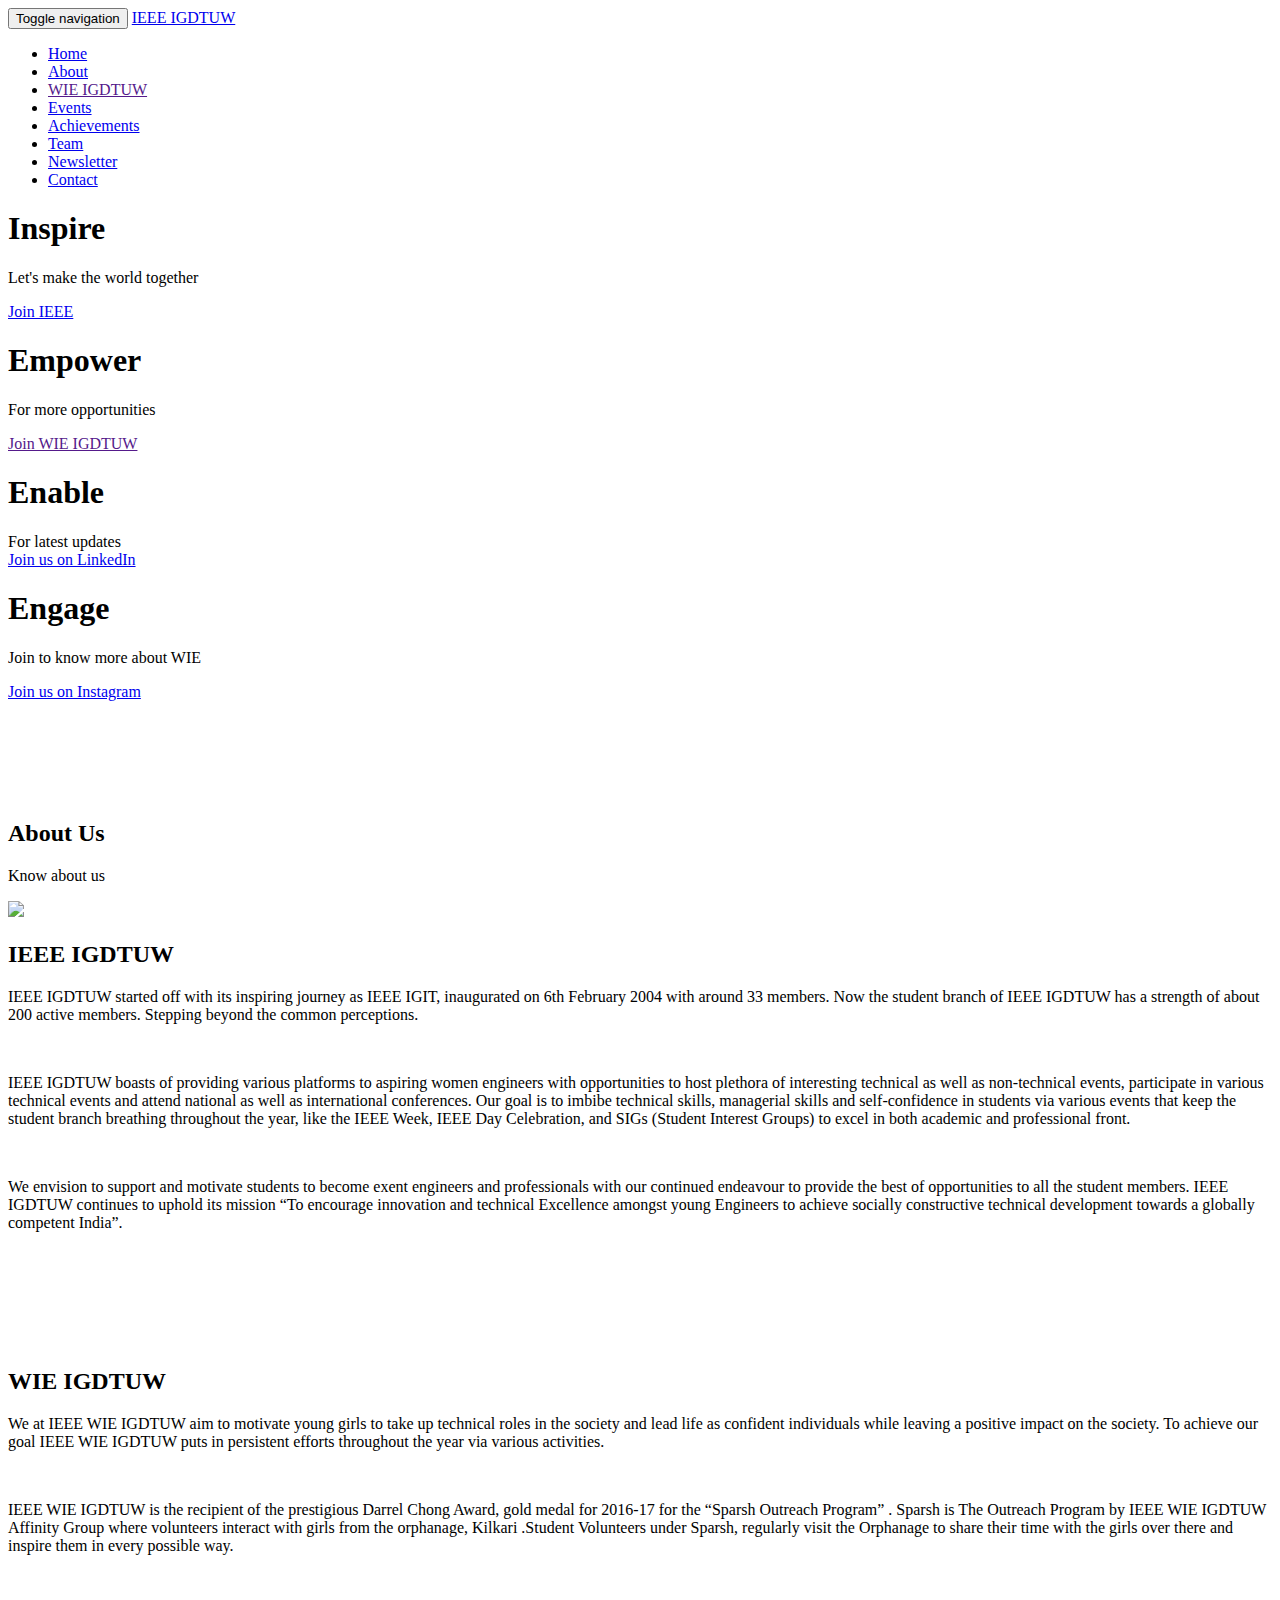
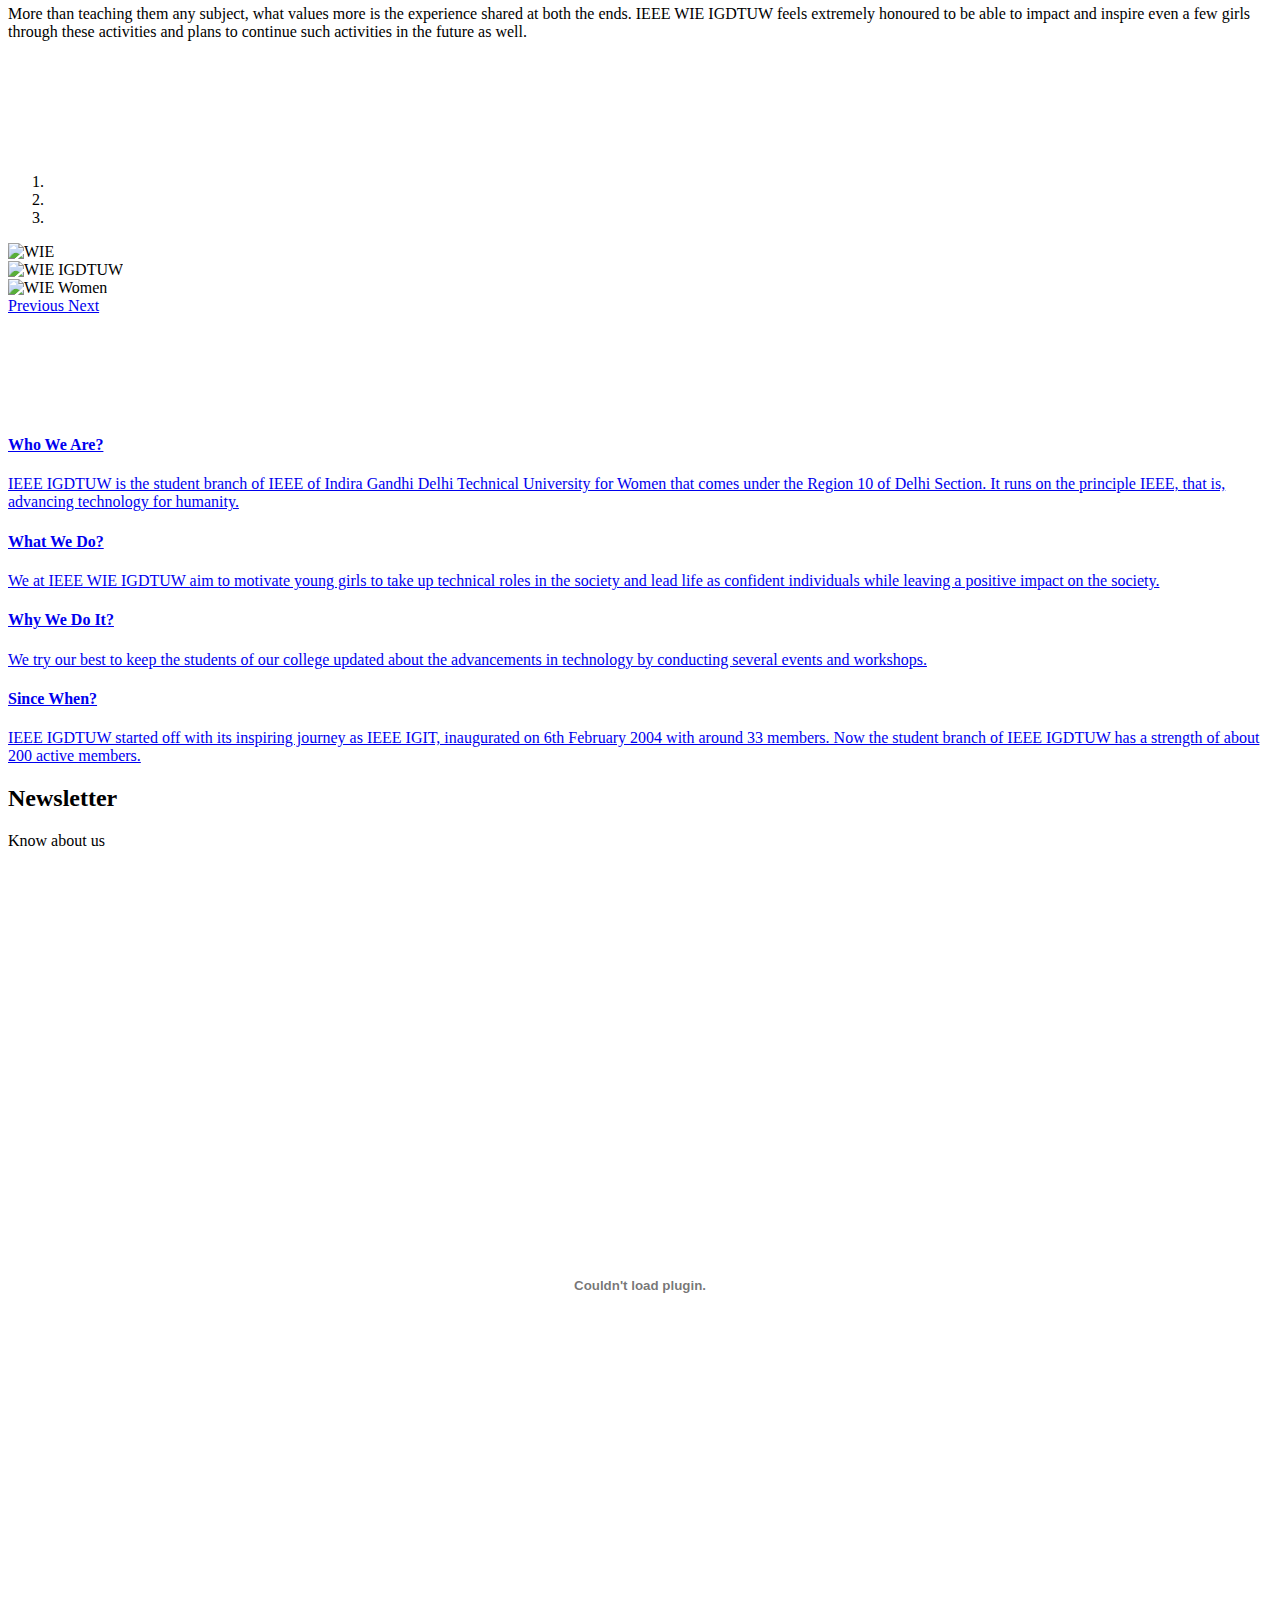
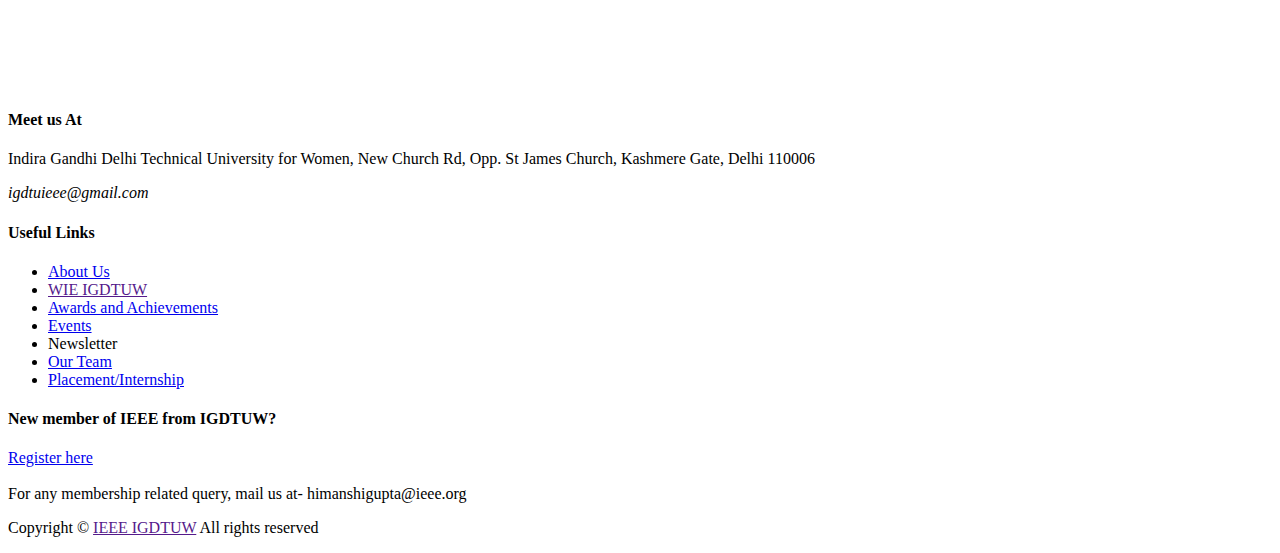
==== index.html @ 1fd4f490 "Shikha Commits" ====
<!doctype html>
<html>
	<head>

		<meta charset="utf-8">
		<meta http-equiv="X-UA-Compatible" content="IE=edge">
		<title>IEEE Website</title>
		<meta name="description" content="IEEE website">
		<meta name="author" content="">

		<!-- Mobile Metas -->
		<meta name="viewport" content="width=device-width, initial-scale=1">
        
        <!-- Google Fonts  -->
		<link href='http://fonts.googleapis.com/css?family=Roboto:400,700,500' rel='stylesheet' type='text/css'> <!-- Body font -->
		<link href='http://fonts.googleapis.com/css?family=Lato:300,400' rel='stylesheet' type='text/css'> <!-- Navbar font -->

		<!-- Libs and Plugins CSS -->
		<link rel="stylesheet" href="inc/bootstrap/css/bootstrap.min.css">
		<link rel="stylesheet" href="inc/animations/css/animate.min.css">
		<link rel="stylesheet" href="inc/font-awesome/css/font-awesome.min.css"> <!-- Font Icons -->
		<link rel="stylesheet" href="inc/owl-carousel/css/owl.carousel.css">
		<link rel="stylesheet" href="inc/owl-carousel/css/owl.theme.css">

		<!-- Theme CSS -->
        <link rel="stylesheet" href="css/reset.css">
		<link rel="stylesheet" href="css/style.css">
		<link rel="stylesheet" href="css/mobile.css">
        <link rel="stylesheet" href="css/landingpage.css">


		<!-- Skin CSS -->
		<link rel="stylesheet" href="css/skin/cool-gray.css">
        <!-- <link rel="stylesheet" href="css/skin/ice-blue.css"> -->
        <!-- <link rel="stylesheet" href="css/skin/summer-orange.css"> -->
        <!-- <link rel="stylesheet" href="css/skin/fresh-lime.css"> -->
        <!-- <link rel="stylesheet" href="css/skin/night-purple.css"> -->

		<!-- HTML5 Shim and Respond.js IE8 support of HTML5 elements and media queries -->
        <meta name="viewport" content="width=device-width, initial-scale=1.0">
        <meta name="description" content="sara mazal lessons">
        <meta name="keywords" content="HTML, CSS, JavaScript, mazal, icons">
        <meta name="author" content="Sara Mazal">

        <link rel="preconnect" href="https://fonts.googleapis.com">
        <link rel="preconnect" href="https://fonts.gstatic.com" crossorigin>
        <link href="https://fonts.googleapis.com/css2?family=Josefin+Sans:wght@200;300;400;500&family=Raleway:wght@100;200;300;400;500&family=Roboto:wght@300;400;700&display=swap" rel="stylesheet">

        <link rel="stylesheet" href="https://use.fontawesome.com/releases/v5.8.2/css/all.css" integrity="sha384-oS3vJWv+0UjzBfQzYUhtDYW+Pj2yciDJxpsK1OYPAYjqT085Qq/1cq5FLXAZQ7Ay" crossorigin="anonymous" />
        <link href="https://fonts.googleapis.com/icon?family=Material+Icons" rel="stylesheet">
        
     <!-- Font Awesome -->
     <script src="https://kit.fontawesome.com/431a2ff551.js" crossorigin="anonymous"></script>
		
	</head>

    <body data-spy="scroll" data-target="#main-navbar">
        
        <div class="page-loader"></div>  <!-- Display loading image while page loads -->
    	<div class="body">
        
            <!--========== BEGIN HEADER ==========-->
            <header id="header" class="header-main">

                <!-- Begin Navbar -->
                <nav id="main-navbar" class="navbar navbar-default navbar-fixed-top" role="navigation"> <!-- Classes: navbar-default, navbar-inverse, navbar-fixed-top, navbar-fixed-bottom, navbar-transparent. Note: If you use non-transparent navbar, set "height: 98px;" to #header -->

                  <div class="container">

                    <!-- Brand and toggle get grouped for better mobile display -->
                    <div class="navbar-header">
                      <button type="button" class="navbar-toggle collapsed" data-toggle="collapse" data-target="#bs-example-navbar-collapse-1">
                        <span class="sr-only">Toggle navigation</span>
                        <span class="icon-bar"></span>
                        <span class="icon-bar"></span>
                        <span class="icon-bar"></span>
                      </button>
                      <a class="navbar-brand page-scroll" href="index.html">IEEE IGDTUW</a>
                    </div>

                    <!-- Collect the nav links, forms, and other content for toggling -->
                    <div class="collapse navbar-collapse" id="bs-example-navbar-collapse-1">
                        <ul class="nav navbar-nav navbar-right">
                            <li><a href="index.html">Home</a></li>
                            <li><a href="#about">About</a></li>
                            <li><a href="">WIE IGDTUW</a></li>
                            <li><a href="events.html">Events</a></li>
                            <li><a href="achievements.html">Achievements</a></li>
                            <li><a href="team.html">Team</a></li>
                            <li><a href="#cta-section">Newsletter</a></li>  
                            <li><a href="contact.html">Contact</a></li>  
                        </ul>
                    </div><!-- /.navbar-collapse -->
                  </div><!-- /.container -->
                </nav>
                <!-- End Navbar -->

            </header>
            <!-- ========= END HEADER =========-->
            
            
            
            <section class="landing" style="background-image: url(img/igdtuw.png); object-fit: cover;">
                    <div class="container">
                        <div class="caption text-center text-white" data-stellar-ratio="0.1" >
    
                            <div id="owl-intro-text" class="owl-carousel">
                                <div class="item">
                                    <h1>Inspire</h1>
                                    <p>Let's make the world together</p>
                                    <div class="extra-space-l"></div>
                                    <a class="btn btn-blank" href="https://www.ieee.org/membership/join/index.html" target="_blank" role="button">Join IEEE</a>
                                </div>
                                <div class="item">
                                    <h1>Empower</h1>
                                    <p>For more opportunities</p>
                                    <div class="extra-space-l"></div>
                                    <a class="btn btn-blank" href="" target="_blank" role="button">Join WIE IGDTUW</a>
                                </div>
                                <div class="item">
                                    <h1>Enable</h1>
                                    <div class="extra-space-l">For latest updates</div>
                                    <a class="btn btn-blank" href="https://www.linkedin.com/company/ieee-igdtuw/mycompany/" target="_blank" role="button">Join us on LinkedIn</a>
                                </div>
                                <div class="item">
                                    <h1>Engage</h1>
                                    <p>Join to know more about WIE</p>
                                    <div class="extra-space-l"></div>
                                    <a class="btn btn-blank" href="https://www.instagram.com/ieeeigdtuw/" target="_blank" role="button">Join us on Instagram</a>
                                </div>
                            </div>
    
                        </div> <!-- /.caption -->
                    </div> <!-- /.container -->
                <!-- End text carousel intro section -->
              </section>
                
                
            <!-- Begin about section -->
			<!-- Begin page header-->
            <div class="page-header-wrapper" style="padding-top: 100px;">
                <div class="container">
                    <div class="page-header text-center wow fadeInUp" data-wow-delay="0.3s">
                        <h2>About Us</h2>
                        <div class="devider"></div>
                        <p class="subtitle">Know about us</p>
                    </div>
                </div>
            </div>
            <!-- End page header-->


            <!--About IEEE-->
            
            <main class="about">
                <div class="container" id="about">
                  <section class="grid info">
                    <div class="col-md-6 col-sm-12" style="height: fit-content;">
                        
                    </div>
                    
                    <div class="col-md-6 col-sm-12">
                      <div class="intro">
                        <img src="img/LOGOieee.png" id="ieee-logo" style="object-fit: fill;" > 
                        
                        <h2>IEEE IGDTUW</h2>
                        <p>IEEE IGDTUW started off with its inspiring journey as IEEE IGIT, inaugurated on 6th February 2004 with around 33 members. Now the student branch of IEEE IGDTUW has a strength of about 200 active members. Stepping beyond the common perceptions.</p>
                        <br>
                        <p>IEEE IGDTUW boasts of providing various platforms to aspiring women engineers with opportunities to host plethora of interesting technical as well as non-technical events, participate in various technical events and attend national as well as international conferences. Our goal is to imbibe technical skills, managerial skills and self-confidence in students via various events that keep the student branch breathing throughout the year, like the IEEE Week, IEEE Day Celebration, and SIGs (Student Interest Groups) to excel in both academic and professional front.</p>
                        <br>
                        <p>We envision to support and motivate students to become exent engineers and professionals with our continued endeavour to provide the best of opportunities to all the student members. IEEE IGDTUW continues to uphold its mission “To encourage innovation and technical Excellence amongst young Engineers to achieve socially constructive technical development towards a globally competent India”.</p>
                      </div>
                    </div>
                    
                    <div class="col-md-6 col-sm-12">
                        <div class="intro" style="padding-top: 100px;">
                            <h2>WIE IGDTUW</h2>
                            <p>We at IEEE WIE IGDTUW aim to motivate young girls to take up technical roles in the society and lead life as confident individuals while leaving a positive impact on the society. To achieve our goal IEEE WIE IGDTUW puts in persistent efforts throughout the year via various activities. </p>
                            <br>
                            <p>IEEE WIE IGDTUW is the recipient of the prestigious Darrel Chong Award, gold medal for 2016-17 for the “Sparsh Outreach Program” . Sparsh is The Outreach Program by IEEE WIE IGDTUW Affinity Group where volunteers interact with girls from the orphanage, Kilkari .Student Volunteers under Sparsh, regularly visit the Orphanage to share their time with the girls over there and inspire them in every possible way.</p>
                            <br>
                            <p>More than teaching them any subject, what values more is the experience shared at both the ends. IEEE WIE IGDTUW feels extremely honoured to be able to impact and inspire even a few girls through these activities and plans to continue such activities in the future as well.</p>
                            
                          </div>
                    </div>
                    <div class="col-md-6 col-sm-12" style="padding-top: 100px;">
                      <div id="myCarousel-WIE" class="carousel slide caption-animate" data-ride="carousel">
                        <!-- Indicators -->
                        <ol class="carousel-indicators">
                          <li data-target="#myCarousel-WIE" data-slide-to="0" class="active"></li>
                          <li data-target="#myCarousel-WIE" data-slide-to="1"></li>
                          <li data-target="#myCarousel-WIE" data-slide-to="2"></li>
                          
                        </ol>
                      
                        <!-- Wrapper for slides -->
                        <div class="carousel-inner" role="listbox">
                          <div class="item active">
                            <img src="img/about/wieig.jpg" alt="WIE">
                            <div class="carousel-caption fadeInDown">
                              
                            </div>
                          </div>
                      
                          <div class="item">
                            <img src="img/about/wiewomen.jpg" alt="WIE IGDTUW">
                            <div class="carousel-caption fadeInRight">
                              
                            </div>
                          </div>
                      
                          <div class="item">
                            <img src="img/about/wie.jpg" alt="WIE Women">
                            <div class="carousel-caption fadeInLeft">
                              
                            </div>
                          </div>
                      
                        <!-- Left and right controls -->
                        <a class="left carousel-control" href="#myCarousel-WIE" role="button" data-slide="prev">
                          <span class="glyphicon glyphicon-chevron-left" aria-hidden="true"></span>
                          <span class="sr-only">Previous</span>
                        </a>
                        <a class="right carousel-control" href="#myCarousel-WIE" role="button" data-slide="next">
                          <span class="glyphicon glyphicon-chevron-right" aria-hidden="true"></span>
                          <span class="sr-only">Next</span>
                        </a>
                      </div>
                    </div>
                  </section>
                </div>
              </main>


            <!-- Begin rotate box- -->
            <div class="rotate-box-1-wrapper" style="padding-top: 100px;" >
                <div class="container">
                    <div class="row">
                        <div class="col-md-6 col-sm-6">
                            <a href="#" class="rotate-box-1 square-icon wow zoomIn" data-wow-delay="0">
                                <span class="rotate-box-icon"><i class="fa fa-users"></i></span>
                                <div class="rotate-box-info">
                                    <h4>Who We Are?</h4>
                                    <p>IEEE IGDTUW is the student branch of IEEE of Indira Gandhi Delhi Technical University for Women that comes under the Region 10 of Delhi Section. It runs on the principle IEEE, that is, advancing technology for humanity. </p>
                                </div>
                            </a>
                        </div>

                        <div class="col-md-6 col-sm-6">
                            <a href="#" class="rotate-box-1 square-icon wow zoomIn" data-wow-delay="0.2s">
                                <span class="rotate-box-icon"><i class="fa fa-diamond"></i></span>
                                <div class="rotate-box-info">
                                    <h4>What We Do?</h4>
                                    <p>We at IEEE WIE IGDTUW aim to motivate young girls to take up technical roles in the society and lead life as confident individuals while leaving a positive impact on the society. </p>
                                </div>
                            </a>
                        </div>

                        <div class="col-md-6 col-sm-6">
                            <a href="#" class="rotate-box-1 square-icon wow zoomIn" data-wow-delay="0.4s">
                                <span class="rotate-box-icon"><i class="fa fa-heart"></i></span>
                                <div class="rotate-box-info">
                                    <h4>Why We Do It?</h4>
                                    <p>We try our best to keep the students of our college updated about the advancements in technology by conducting several events and workshops.</p>
                                </div>
                            </a>
                        </div>
                        
                        <div class="col-md-6 col-sm-6">
                            <a href="#" class="rotate-box-1 square-icon wow zoomIn" data-wow-delay="0.6s">
                                <span class="rotate-box-icon"><i class="fa fa-clock-o"></i></span>
                                <div class="rotate-box-info">
                                    <h4>Since When?</h4>
                                    <p>IEEE IGDTUW started off with its inspiring journey as IEEE IGIT, inaugurated on 6th February 2004 with around 33 members. Now the student branch of IEEE IGDTUW has a strength of about 200 active members.</p>
                                </div>
                            </a>
                        </div>
                        
                    </div> <!-- /.row -->
                </div> <!-- /.container -->
            </div>
            <!-- End rotate box- -->
            
            <!-- End about section -->
            <!-- Begin cta -->
            <section id="cta-section">
                <div class="cta">
                    <div class="page-header-wrapper">
                        <div class="container">
                            <div class="page-header text-center wow fadeInUp" data-wow-delay="0.3s">
                                <h2>Newsletter</h2>
                                <div class="devider"></div>
                                <p class="subtitle">Know about us</p>
                            </div>
                        </div>
                    </div>
                </div>
                <div class="container" style="padding-top: 20px;">
                    <embed type="application/pdf" src="docs/pdf.pdf" style="width:100%; height:800px;"></embed>
                </div>
            </section>
            <!-- End cta -->

            
            <!-- Begin footer -->
            <footer class="text-off-white " id="bg-color" >
            
                <div class="footer-top">
                	<div class="container" >
                    	<div class="row wow bounceInLeft" data-wow-delay="0.4s">
                            <div class="col-sm-6 col-md-4">
                                <h4>Meet us At</h4>
                                <p style="padding-block: 2;">
                                    Indira Gandhi Delhi Technical University for Women,
                                    New Church Rd, Opp. St James Church, Kashmere Gate, Delhi 110006
                                </p>
                                <div class="icons-set">
                                    <i class="fa fa-envelope fa-1.5x email" aria-hidden="true" >  igdtuieee@gmail.com</i><br>
                                    <a href="https://www.instagram.com/ieeeigdtuw/">  <i class="fa fa-instagram fa-2x insta" aria-hidden="true"></i></a>
                                    <a href="https://www.linkedin.com/company/ieee-igdtuw/mycompany/"><i class="fa fa-linkedin fa-2x linkedin" aria-hidden="true"></i></a>
                                    <a href="https://www.facebook.com/ieeeigdtuw"><i class="fa fa-facebook fa-2x fb" aria-hidden="true"></i></a>
                                </div>
                            </div>
               
                            <div class="col-sm-6 col-md-4">
                            	<h4>Useful Links</h4>
                                <ul class="imp-links">
                                	<li><a href="index.html#about-section">About Us</a></li>
                                	<li><a href="">WIE IGDTUW</a></li>
                                	<li><a href="achievements.html">Awards and Achievements</a></li>
                                	<li><a href="events.html">Events</a></li>
                                    <li><a href="index.html#cta-section"></a>Newsletter</li>
                                    <li><a href="team.html">Our Team</a></li>
                                    <li><a href="team.html#placement">Placement/Internship</a></li>
                                </ul>
                            </div>
                        
                        	<div class="col-sm-6 col-md-4">
                                <h4>New member of IEEE from IGDTUW?</h4>
                                <p style="padding-block: 2;" >
                                    <a href="https://t.me/joinchat/qv4BIBIyrQRhM2Q1">Register here</a>
                                    <br>
                                    <br>
                                    For any membership related query, mail us at- himanshigupta@ieee.org
                                </p>
                            </div>
                            
                        </div> <!-- /.row -->
                    </div> <!-- /.container -->
                </div>
                
                <div class="footer">
                    <div class="container text-center wow fadeIn" data-wow-delay="0.4s">
                        <p class="theme-author">Copyright &copy; <a href="" class="Copyright">IEEE IGDTUW</a> All rights reserved</p>
                    </div>
                </div>

            </footer>
            <!-- End footer -->

            <a href="#" class="scrolltotop"><i class="fa fa-arrow-up"></i></a> <!-- Scroll to top button -->
                                              
        </div><!-- body ends -->
        
        
        
        
        <!-- Plugins JS -->
		<script src="inc/jquery/jquery-1.11.1.min.js"></script>
		<script src="inc/bootstrap/js/bootstrap.min.js"></script>
		<script src="inc/owl-carousel/js/owl.carousel.min.js"></script>
		<script src="inc/stellar/js/jquery.stellar.min.js"></script>
		<script src="inc/animations/js/wow.min.js"></script>
        <script src="inc/waypoints.min.js"></script>
		<script src="inc/isotope.pkgd.min.js"></script>
		<script src="inc/classie.js"></script>
		<script src="inc/jquery.easing.min.js"></script>
		<script src="inc/jquery.counterup.min.js"></script>
		<script src="inc/smoothscroll.js"></script>
        <script src="https://cdnjs.cloudflare.com/ajax/libs/particlesjs/2.2.3/particles.min.js"></script><link rel="stylesheet" href="https://cdnjs.cloudflare.com/ajax/libs/normalize/5.0.0/normalize.min.css">


		<!-- Theme JS -->
		<script src="js/theme.js"></script>
        <script src="js/landingpage.js" ></script>

    </body> 
        
            
</html>
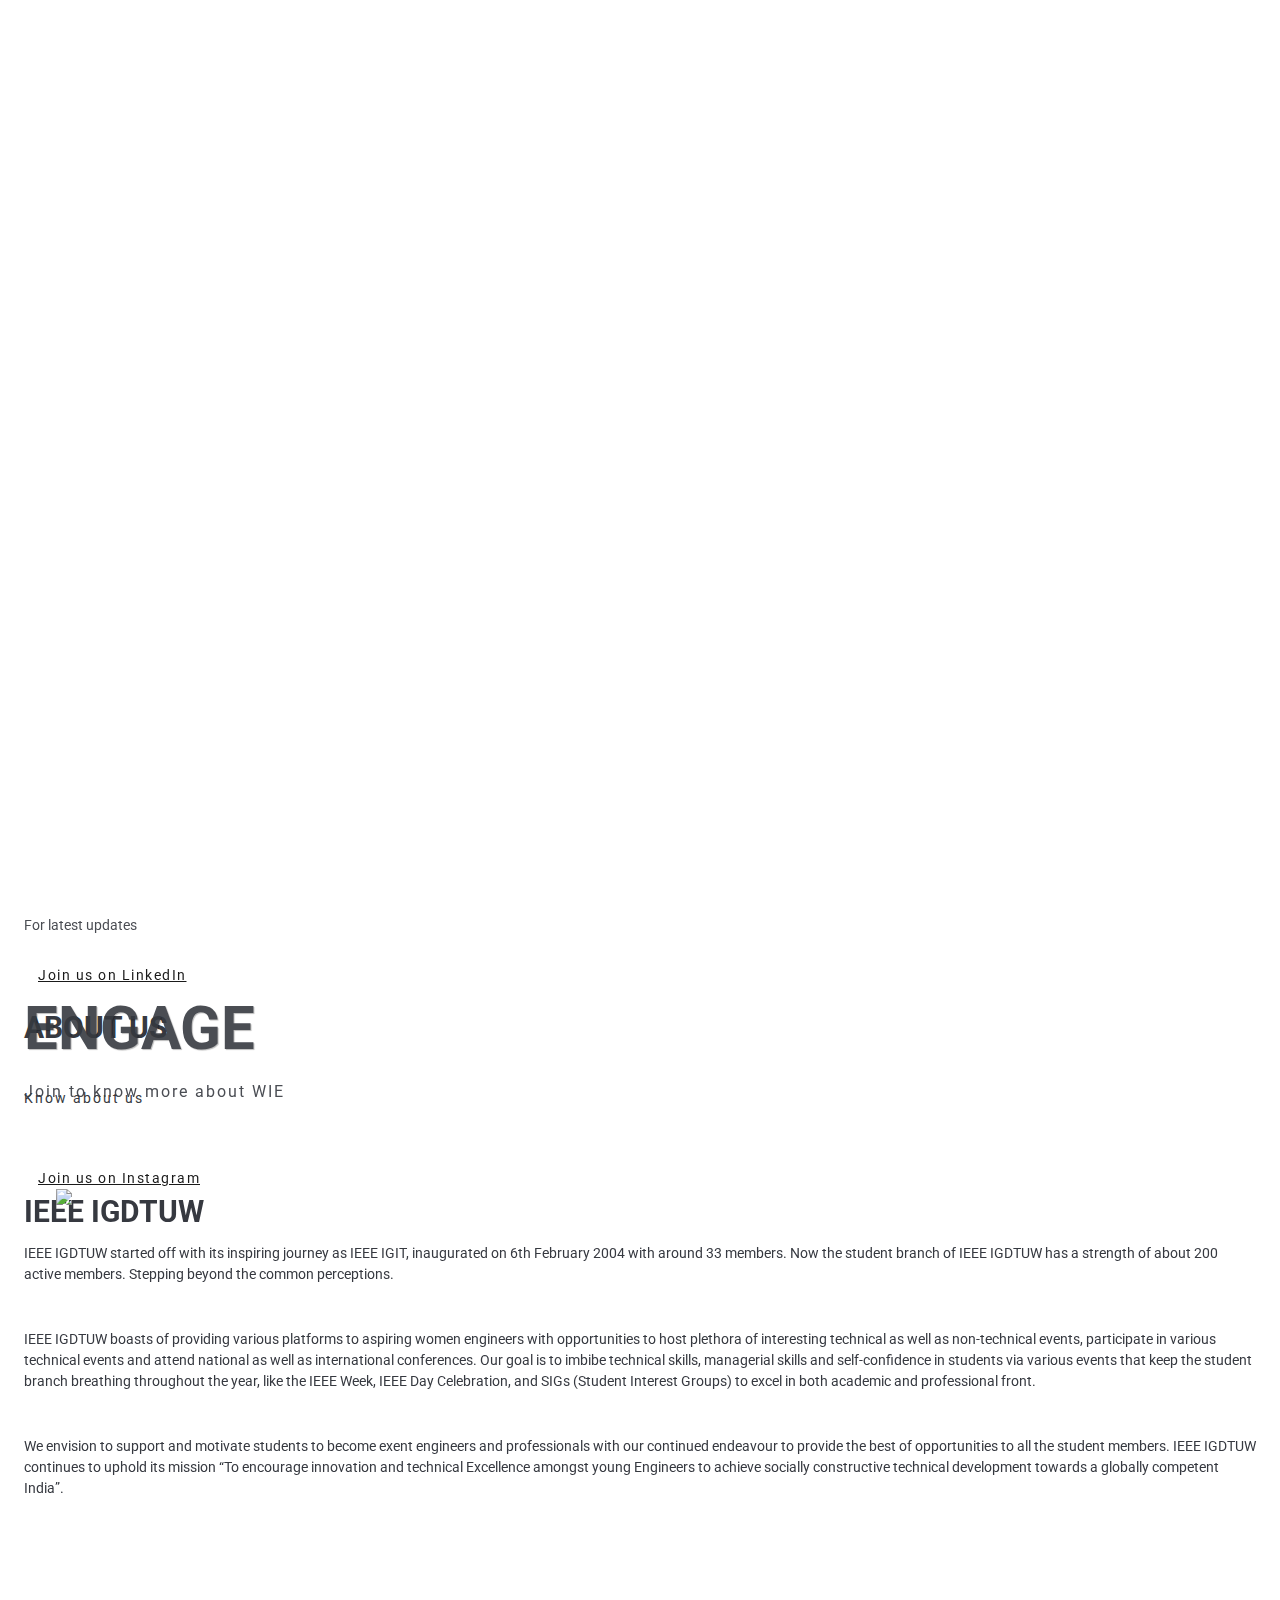
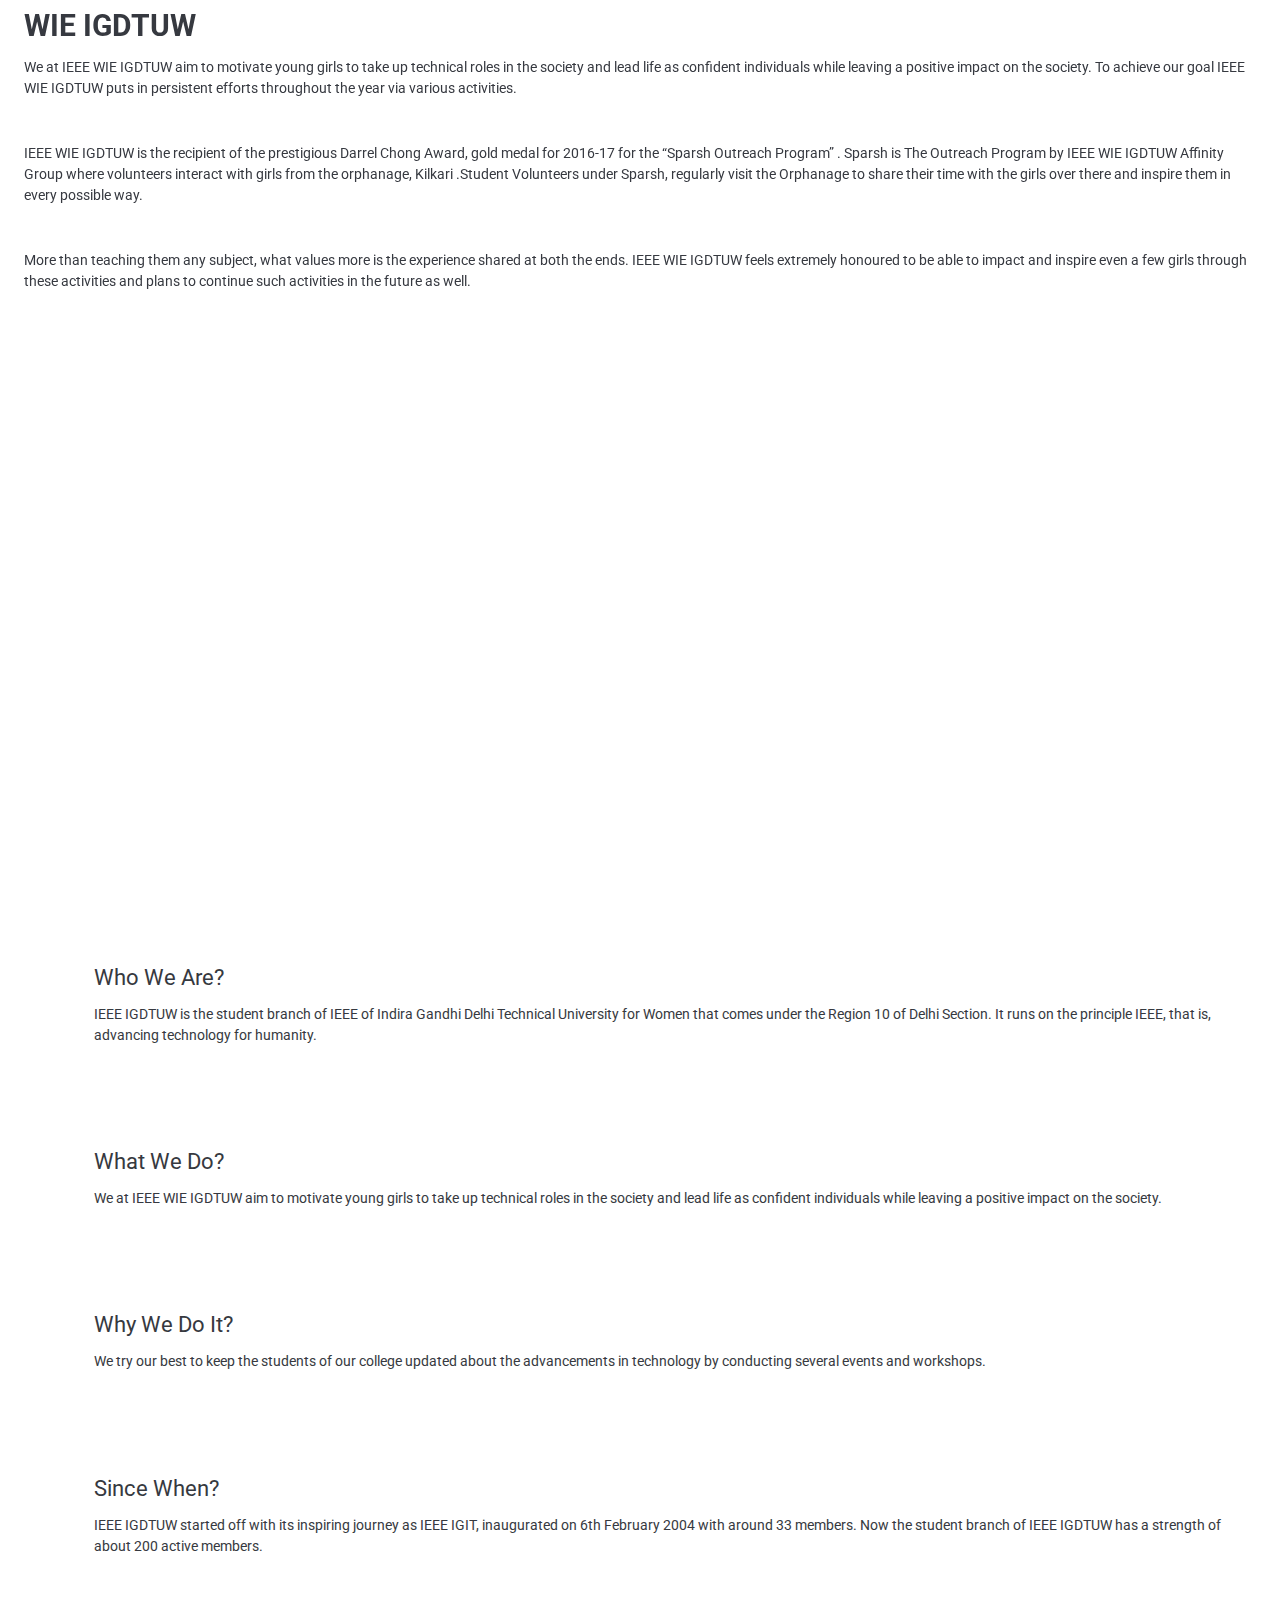
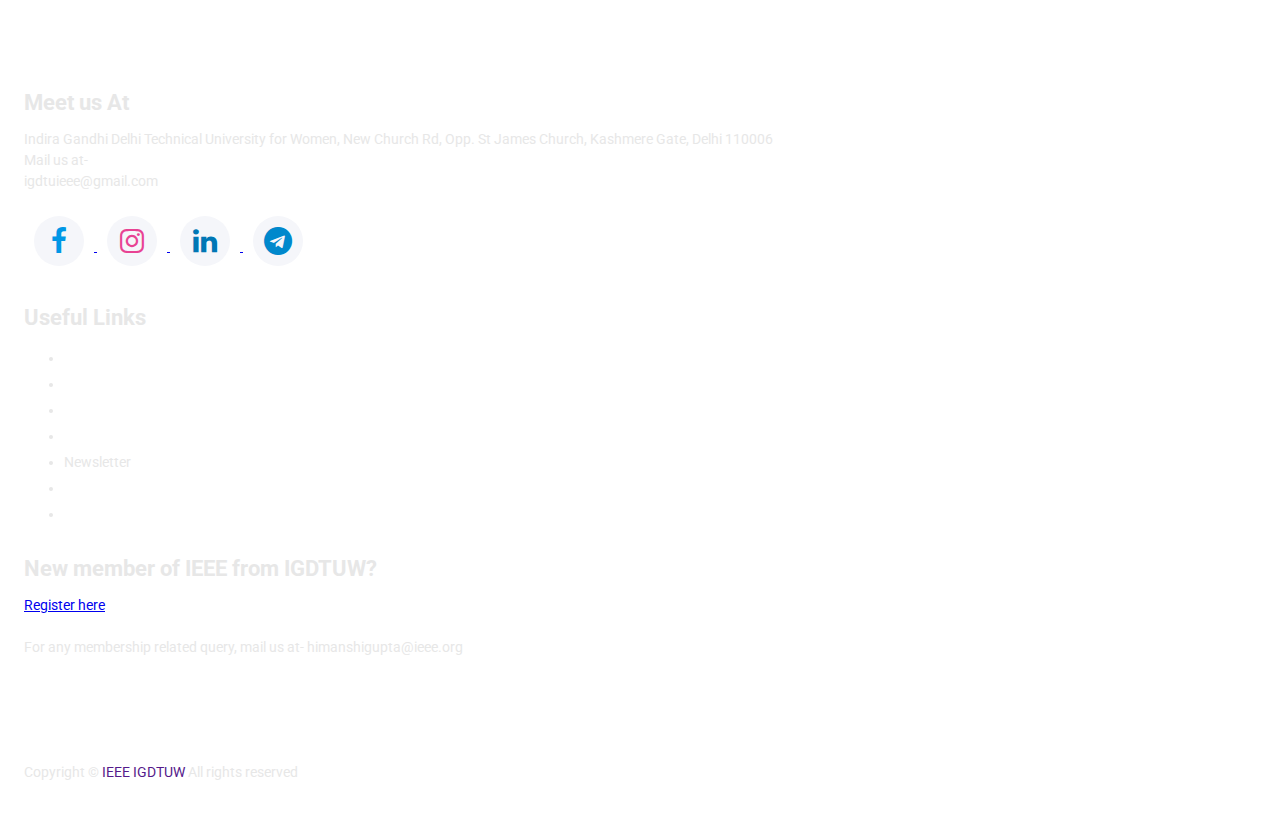
==== commit 20e84056: "fix footer" ====
--- a/index.html
+++ b/index.html
@@ -1,81 +1,74 @@
 <!doctype html>
 <html>
-	<head>
-
-		<meta charset="utf-8">
-		<meta http-equiv="X-UA-Compatible" content="IE=edge">
-		<title>IEEE Website</title>
-		<meta name="description" content="IEEE website">
-		<meta name="author" content="">
-
-		<!-- Mobile Metas -->
-		<meta name="viewport" content="width=device-width, initial-scale=1">
-        
-        <!-- Google Fonts  -->
-		<link href='http://fonts.googleapis.com/css?family=Roboto:400,700,500' rel='stylesheet' type='text/css'> <!-- Body font -->
-		<link href='http://fonts.googleapis.com/css?family=Lato:300,400' rel='stylesheet' type='text/css'> <!-- Navbar font -->
-
-		<!-- Libs and Plugins CSS -->
-		<link rel="stylesheet" href="inc/bootstrap/css/bootstrap.min.css">
-		<link rel="stylesheet" href="inc/animations/css/animate.min.css">
-		<link rel="stylesheet" href="inc/font-awesome/css/font-awesome.min.css"> <!-- Font Icons -->
-		<link rel="stylesheet" href="inc/owl-carousel/css/owl.carousel.css">
-		<link rel="stylesheet" href="inc/owl-carousel/css/owl.theme.css">
-
-		<!-- Theme CSS -->
-        <link rel="stylesheet" href="css/reset.css">
-		<link rel="stylesheet" href="css/style.css">
-		<link rel="stylesheet" href="css/mobile.css">
-        <link rel="stylesheet" href="css/landingpage.css">
-
-
-		<!-- Skin CSS -->
-		<link rel="stylesheet" href="css/skin/cool-gray.css">
-        <!-- <link rel="stylesheet" href="css/skin/ice-blue.css"> -->
-        <!-- <link rel="stylesheet" href="css/skin/summer-orange.css"> -->
-        <!-- <link rel="stylesheet" href="css/skin/fresh-lime.css"> -->
-        <!-- <link rel="stylesheet" href="css/skin/night-purple.css"> -->
-
-		<!-- HTML5 Shim and Respond.js IE8 support of HTML5 elements and media queries -->
-        <meta name="viewport" content="width=device-width, initial-scale=1.0">
-        <meta name="description" content="sara mazal lessons">
-        <meta name="keywords" content="HTML, CSS, JavaScript, mazal, icons">
-        <meta name="author" content="Sara Mazal">
-
-        <link rel="preconnect" href="https://fonts.googleapis.com">
-        <link rel="preconnect" href="https://fonts.gstatic.com" crossorigin>
-        <link href="https://fonts.googleapis.com/css2?family=Josefin+Sans:wght@200;300;400;500&family=Raleway:wght@100;200;300;400;500&family=Roboto:wght@300;400;700&display=swap" rel="stylesheet">
-
-        <link rel="stylesheet" href="https://use.fontawesome.com/releases/v5.8.2/css/all.css" integrity="sha384-oS3vJWv+0UjzBfQzYUhtDYW+Pj2yciDJxpsK1OYPAYjqT085Qq/1cq5FLXAZQ7Ay" crossorigin="anonymous" />
-        <link href="https://fonts.googleapis.com/icon?family=Material+Icons" rel="stylesheet">
-        
-     <!-- Font Awesome -->
-     <script src="https://kit.fontawesome.com/431a2ff551.js" crossorigin="anonymous"></script>
-		
-	</head>
-
-    <body data-spy="scroll" data-target="#main-navbar">
-        
-        <div class="page-loader"></div>  <!-- Display loading image while page loads -->
-    	<div class="body">
-        
-            <!--========== BEGIN HEADER ==========-->
-            <header id="header" class="header-main">
-
-                <!-- Begin Navbar -->
-                <nav id="main-navbar" class="navbar navbar-default navbar-fixed-top" role="navigation"> <!-- Classes: navbar-default, navbar-inverse, navbar-fixed-top, navbar-fixed-bottom, navbar-transparent. Note: If you use non-transparent navbar, set "height: 98px;" to #header -->
-
-                  <div class="container">
+
+<head>
+
+    <meta charset="utf-8">
+    <meta http-equiv="X-UA-Compatible" content="IE=edge">
+    <title>IEEE Website</title>
+    <meta name="description" content="IEEE website">
+    <meta name="author" content="">
+
+    <!-- Mobile Metas -->
+    <meta name="viewport" content="width=device-width, initial-scale=1">
+
+    <!-- Google Fonts  -->
+    <link href='http://fonts.googleapis.com/css?family=Roboto:400,700,500' rel='stylesheet' type='text/css'>
+    <!-- Body font -->
+    <link href='http://fonts.googleapis.com/css?family=Lato:300,400' rel='stylesheet' type='text/css'>
+    <!-- Navbar font -->
+
+    <!-- Libs and Plugins CSS -->
+    <link rel="stylesheet" href="inc/bootstrap/css/bootstrap.min.css">
+    <link rel="stylesheet" href="inc/animations/css/animate.min.css">
+    <link rel="stylesheet" href="inc/font-awesome/css/font-awesome.min.css"> <!-- Font Icons -->
+    <link rel="stylesheet" href="inc/owl-carousel/css/owl.carousel.css">
+    <link rel="stylesheet" href="inc/owl-carousel/css/owl.theme.css">
+
+    <!-- Theme CSS -->
+    <link rel="stylesheet" href="css/reset.css">
+    <link rel="stylesheet" href="css/style.css">
+    <link rel="stylesheet" href="css/mobile.css">
+
+    <!-- Skin CSS -->
+    <link rel="stylesheet" href="css/skin/cool-gray.css">
+    <!-- <link rel="stylesheet" href="css/skin/ice-blue.css"> -->
+    <!-- <link rel="stylesheet" href="css/skin/summer-orange.css"> -->
+    <!-- <link rel="stylesheet" href="css/skin/fresh-lime.css"> -->
+    <!-- <link rel="stylesheet" href="css/skin/night-purple.css"> -->
+
+    <!-- HTML5 Shim and Respond.js IE8 support of HTML5 elements and media queries -->
+    <!------ footer ---->
+    <link rel="stylesheet" href="https://cdnjs.cloudflare.com/ajax/libs/font-awesome/4.7.0/css/font-awesome.min.css"
+        integrity="sha512-SfTiTlX6kk+qitfevl/7LibUOeJWlt9rbyDn92a1DqWOw9vWG2MFoays0sgObmWazO5BQPiFucnnEAjpAB+/Sw=="
+        crossorigin="anonymous" referrerpolicy="no-referrer" />
+
+</head>
+
+<body data-spy="scroll" data-target="#main-navbar">
+
+    <div class="page-loader"></div> <!-- Display loading image while page loads -->
+    <div class="body">
+
+        <!--========== BEGIN HEADER ==========-->
+        <header id="header" class="header-main">
+
+            <!-- Begin Navbar -->
+            <nav id="main-navbar" class="navbar navbar-default navbar-fixed-top" role="navigation">
+                <!-- Classes: navbar-default, navbar-inverse, navbar-fixed-top, navbar-fixed-bottom, navbar-transparent. Note: If you use non-transparent navbar, set "height: 98px;" to #header -->
+
+                <div class="container">
 
                     <!-- Brand and toggle get grouped for better mobile display -->
                     <div class="navbar-header">
-                      <button type="button" class="navbar-toggle collapsed" data-toggle="collapse" data-target="#bs-example-navbar-collapse-1">
-                        <span class="sr-only">Toggle navigation</span>
-                        <span class="icon-bar"></span>
-                        <span class="icon-bar"></span>
-                        <span class="icon-bar"></span>
-                      </button>
-                      <a class="navbar-brand page-scroll" href="index.html">IEEE IGDTUW</a>
+                        <button type="button" class="navbar-toggle collapsed" data-toggle="collapse"
+                            data-target="#bs-example-navbar-collapse-1">
+                            <span class="sr-only">Toggle navigation</span>
+                            <span class="icon-bar"></span>
+                            <span class="icon-bar"></span>
+                            <span class="icon-bar"></span>
+                        </button>
+                        <a class="navbar-brand page-scroll" href="index.html">IEEE IGDTUW</a>
                     </div>
 
                     <!-- Collect the nav links, forms, and other content for toggling -->
@@ -87,304 +80,303 @@
                             <li><a href="events.html">Events</a></li>
                             <li><a href="achievements.html">Achievements</a></li>
                             <li><a href="team.html">Team</a></li>
-                            <li><a href="#cta-section">Newsletter</a></li>  
-                            <li><a href="contact.html">Contact</a></li>  
+                            <li><a href="newsletter.html">Newsletter</a></li>
+                            <li><a href="contact.html">Contact</a></li>
                         </ul>
                     </div><!-- /.navbar-collapse -->
-                  </div><!-- /.container -->
-                </nav>
-                <!-- End Navbar -->
-
-            </header>
-            <!-- ========= END HEADER =========-->
-            
-            
-            
-            <section class="landing" style="background-image: url(img/igdtuw.png); object-fit: cover;">
-                    <div class="container">
-                        <div class="caption text-center text-white" data-stellar-ratio="0.1" >
-    
-                            <div id="owl-intro-text" class="owl-carousel">
-                                <div class="item">
-                                    <h1>Inspire</h1>
-                                    <p>Let's make the world together</p>
-                                    <div class="extra-space-l"></div>
-                                    <a class="btn btn-blank" href="https://www.ieee.org/membership/join/index.html" target="_blank" role="button">Join IEEE</a>
-                                </div>
-                                <div class="item">
-                                    <h1>Empower</h1>
-                                    <p>For more opportunities</p>
-                                    <div class="extra-space-l"></div>
-                                    <a class="btn btn-blank" href="" target="_blank" role="button">Join WIE IGDTUW</a>
-                                </div>
-                                <div class="item">
-                                    <h1>Enable</h1>
-                                    <div class="extra-space-l">For latest updates</div>
-                                    <a class="btn btn-blank" href="https://www.linkedin.com/company/ieee-igdtuw/mycompany/" target="_blank" role="button">Join us on LinkedIn</a>
-                                </div>
-                                <div class="item">
-                                    <h1>Engage</h1>
-                                    <p>Join to know more about WIE</p>
-                                    <div class="extra-space-l"></div>
-                                    <a class="btn btn-blank" href="https://www.instagram.com/ieeeigdtuw/" target="_blank" role="button">Join us on Instagram</a>
-                                </div>
-                            </div>
-    
-                        </div> <!-- /.caption -->
-                    </div> <!-- /.container -->
-                <!-- End text carousel intro section -->
-              </section>
-                
-                
-            <!-- Begin about section -->
-			<!-- Begin page header-->
-            <div class="page-header-wrapper" style="padding-top: 100px;">
-                <div class="container">
-                    <div class="page-header text-center wow fadeInUp" data-wow-delay="0.3s">
-                        <h2>About Us</h2>
-                        <div class="devider"></div>
-                        <p class="subtitle">Know about us</p>
-                    </div>
+                </div><!-- /.container -->
+            </nav>
+            <!-- End Navbar -->
+
+        </header>
+        <!-- ========= END HEADER =========-->
+
+
+
+
+        <!-- Begin text carousel intro section -->
+        <section id="text-carousel-intro-section" class="parallax" data-stellar-background-ratio="0.5"
+            style="background-image: url(img/igdtuwbuilding2.jpeg); object-fit: fill;">
+
+            <div class="container">
+                <div class="caption text-center text-black">
+
+                    <div id="owl-intro-text" class="owl-carousel" style="margin-top: -200px;">
+                        <div class="item">
+                            <h1>INSPIRE</h1>
+                            <p>Let's make the world together</p>
+                            <div class="extra-space-l"></div>
+                            <a class="btn btn-blank" href="https://www.ieee.org/membership/join/index.html"
+                                target="_blank" role="button">Join IEEE</a>
+                        </div>
+                        <div class="item">
+                            <h1>EMPOWER</h1>
+                            <p>For more opportunities</p>
+                            <div class="extra-space-l"></div>
+                            <a class="btn btn-blank" href="" target="_blank" role="button">Join WIE IGDTUW</a>
+                        </div>
+                        <div class="item">
+                            <h1>ENABLE</h1>
+                            <div class="extra-space-l">For latest updates</div>
+                            <a class="btn btn-blank" href="https://www.linkedin.com/company/ieee-igdtuw/mycompany/"
+                                target="_blank" role="button">Join us on LinkedIn</a>
+                        </div>
+                        <div class="item">
+                            <h1>ENGAGE</h1>
+                            <p>Join to know more about WIE</p>
+                            <div class="extra-space-l"></div>
+                            <a class="btn btn-blank" href="https://www.instagram.com/ieeeigdtuw/" target="_blank"
+                                role="button">Join us on Instagram</a>
+                        </div>
+                    </div>
+
+                </div> <!-- /.caption -->
+            </div> <!-- /.container -->
+
+        </section>
+        <!-- End text carousel intro section -->
+
+
+
+
+        <!-- Begin about section -->
+        <!-- Begin page header-->
+        <div class="page-header-wrapper" style="padding-top: 100px;">
+            <div class="container" id="about">
+                <div class="page-header text-center wow fadeInUp" data-wow-delay="0.3s">
+                    <h2>About Us</h2>
+                    <div class="devider"></div>
+                    <p class="subtitle">Know about us</p>
                 </div>
             </div>
-            <!-- End page header-->
-
-
-            <!--About IEEE-->
-            
-            <main class="about">
-                <div class="container" id="about">
-                  <section class="grid info">
+        </div>
+        <!-- End page header-->
+
+
+        <!--About IEEE-->
+
+        <main class="about">
+            <div class="container">
+                <section class="grid info">
                     <div class="col-md-6 col-sm-12" style="height: fit-content;">
-                        
-                    </div>
-                    
+
+                    </div>
+
                     <div class="col-md-6 col-sm-12">
-                      <div class="intro">
-                        <img src="img/LOGOieee.png" id="ieee-logo" style="object-fit: fill;" > 
-                        
-                        <h2>IEEE IGDTUW</h2>
-                        <p>IEEE IGDTUW started off with its inspiring journey as IEEE IGIT, inaugurated on 6th February 2004 with around 33 members. Now the student branch of IEEE IGDTUW has a strength of about 200 active members. Stepping beyond the common perceptions.</p>
-                        <br>
-                        <p>IEEE IGDTUW boasts of providing various platforms to aspiring women engineers with opportunities to host plethora of interesting technical as well as non-technical events, participate in various technical events and attend national as well as international conferences. Our goal is to imbibe technical skills, managerial skills and self-confidence in students via various events that keep the student branch breathing throughout the year, like the IEEE Week, IEEE Day Celebration, and SIGs (Student Interest Groups) to excel in both academic and professional front.</p>
-                        <br>
-                        <p>We envision to support and motivate students to become exent engineers and professionals with our continued endeavour to provide the best of opportunities to all the student members. IEEE IGDTUW continues to uphold its mission “To encourage innovation and technical Excellence amongst young Engineers to achieve socially constructive technical development towards a globally competent India”.</p>
-                      </div>
-                    </div>
-                    
+                        <div class="intro">
+                            <div class="container">
+                                <img src="img/LOGOieee.png" id="ieee-logo">
+                            </div>
+
+                            <h2>IEEE IGDTUW</h2>
+                            <p>IEEE IGDTUW started off with its inspiring journey as IEEE IGIT, inaugurated on 6th
+                                February 2004 with around 33 members. Now the student branch of IEEE IGDTUW has a
+                                strength of about 200 active members. Stepping beyond the common perceptions.</p>
+                            <br>
+                            <p>IEEE IGDTUW boasts of providing various platforms to aspiring women engineers with
+                                opportunities to host plethora of interesting technical as well as non-technical events,
+                                participate in various technical events and attend national as well as international
+                                conferences. Our goal is to imbibe technical skills, managerial skills and
+                                self-confidence in students via various events that keep the student branch breathing
+                                throughout the year, like the IEEE Week, IEEE Day Celebration, and SIGs (Student
+                                Interest Groups) to excel in both academic and professional front.</p>
+                            <br>
+                            <p>We envision to support and motivate students to become exent engineers and professionals
+                                with our continued endeavour to provide the best of opportunities to all the student
+                                members. IEEE IGDTUW continues to uphold its mission “To encourage innovation and
+                                technical Excellence amongst young Engineers to achieve socially constructive technical
+                                development towards a globally competent India”.</p>
+                        </div>
+                    </div>
+
                     <div class="col-md-6 col-sm-12">
-                        <div class="intro" style="padding-top: 100px;">
+                        <div class="intro" style="padding-top: 70px;">
                             <h2>WIE IGDTUW</h2>
-                            <p>We at IEEE WIE IGDTUW aim to motivate young girls to take up technical roles in the society and lead life as confident individuals while leaving a positive impact on the society. To achieve our goal IEEE WIE IGDTUW puts in persistent efforts throughout the year via various activities. </p>
+                            <p>We at IEEE WIE IGDTUW aim to motivate young girls to take up technical roles in the
+                                society and lead life as confident individuals while leaving a positive impact on the
+                                society. To achieve our goal IEEE WIE IGDTUW puts in persistent efforts throughout the
+                                year via various activities. </p>
                             <br>
-                            <p>IEEE WIE IGDTUW is the recipient of the prestigious Darrel Chong Award, gold medal for 2016-17 for the “Sparsh Outreach Program” . Sparsh is The Outreach Program by IEEE WIE IGDTUW Affinity Group where volunteers interact with girls from the orphanage, Kilkari .Student Volunteers under Sparsh, regularly visit the Orphanage to share their time with the girls over there and inspire them in every possible way.</p>
+                            <p>IEEE WIE IGDTUW is the recipient of the prestigious Darrel Chong Award, gold medal for
+                                2016-17 for the “Sparsh Outreach Program” . Sparsh is The Outreach Program by IEEE WIE
+                                IGDTUW Affinity Group where volunteers interact with girls from the orphanage, Kilkari
+                                .Student Volunteers under Sparsh, regularly visit the Orphanage to share their time with
+                                the girls over there and inspire them in every possible way.</p>
                             <br>
-                            <p>More than teaching them any subject, what values more is the experience shared at both the ends. IEEE WIE IGDTUW feels extremely honoured to be able to impact and inspire even a few girls through these activities and plans to continue such activities in the future as well.</p>
-                            
-                          </div>
-                    </div>
-                    <div class="col-md-6 col-sm-12" style="padding-top: 100px;">
-                      <div id="myCarousel-WIE" class="carousel slide caption-animate" data-ride="carousel">
-                        <!-- Indicators -->
-                        <ol class="carousel-indicators">
-                          <li data-target="#myCarousel-WIE" data-slide-to="0" class="active"></li>
-                          <li data-target="#myCarousel-WIE" data-slide-to="1"></li>
-                          <li data-target="#myCarousel-WIE" data-slide-to="2"></li>
-                          
-                        </ol>
-                      
-                        <!-- Wrapper for slides -->
-                        <div class="carousel-inner" role="listbox">
-                          <div class="item active">
-                            <img src="img/about/wieig.jpg" alt="WIE">
-                            <div class="carousel-caption fadeInDown">
-                              
-                            </div>
-                          </div>
-                      
-                          <div class="item">
-                            <img src="img/about/wiewomen.jpg" alt="WIE IGDTUW">
-                            <div class="carousel-caption fadeInRight">
-                              
-                            </div>
-                          </div>
-                      
-                          <div class="item">
-                            <img src="img/about/wie.jpg" alt="WIE Women">
-                            <div class="carousel-caption fadeInLeft">
-                              
-                            </div>
-                          </div>
-                      
-                        <!-- Left and right controls -->
-                        <a class="left carousel-control" href="#myCarousel-WIE" role="button" data-slide="prev">
-                          <span class="glyphicon glyphicon-chevron-left" aria-hidden="true"></span>
-                          <span class="sr-only">Previous</span>
+                            <p>More than teaching them any subject, what values more is the experience shared at both
+                                the ends. IEEE WIE IGDTUW feels extremely honoured to be able to impact and inspire even
+                                a few girls through these activities and plans to continue such activities in the future
+                                as well.</p>
+                        </div>
+                    </div>
+                    <div class="col-md-6 col-sm-12"
+                        style="padding-top: 100px; background-image: url(img/wieig.jpg); height:500px; object-fit:contain">
+                    </div>
+                </section>
+            </div>
+        </main>
+
+
+        <!-- Begin rotate box- -->
+        <div class="rotate-box-1-wrapper">
+            <div class="container">
+                <div class="row">
+                    <div class="col-md-6 col-sm-6">
+                        <a href="#" class="rotate-box-1 square-icon wow zoomIn" data-wow-delay="0">
+                            <span class="rotate-box-icon"><i class="fa fa-users"></i></span>
+                            <div class="rotate-box-info">
+                                <h4>Who We Are?</h4>
+                                <p>IEEE IGDTUW is the student branch of IEEE of Indira Gandhi Delhi Technical University
+                                    for Women that comes under the Region 10 of Delhi Section. It runs on the principle
+                                    IEEE, that is, advancing technology for humanity. </p>
+                            </div>
                         </a>
-                        <a class="right carousel-control" href="#myCarousel-WIE" role="button" data-slide="next">
-                          <span class="glyphicon glyphicon-chevron-right" aria-hidden="true"></span>
-                          <span class="sr-only">Next</span>
+                    </div>
+
+                    <div class="col-md-6 col-sm-6">
+                        <a href="#" class="rotate-box-1 square-icon wow zoomIn" data-wow-delay="0.2s">
+                            <span class="rotate-box-icon"><i class="fa fa-diamond"></i></span>
+                            <div class="rotate-box-info">
+                                <h4>What We Do?</h4>
+                                <p>We at IEEE WIE IGDTUW aim to motivate young girls to take up technical roles in the
+                                    society and lead life as confident individuals while leaving a positive impact on
+                                    the society. </p>
+                            </div>
                         </a>
-                      </div>
-                    </div>
-                  </section>
-                </div>
-              </main>
-
-
-            <!-- Begin rotate box- -->
-            <div class="rotate-box-1-wrapper" style="padding-top: 100px;" >
+                    </div>
+
+                    <div class="col-md-6 col-sm-6">
+                        <a href="#" class="rotate-box-1 square-icon wow zoomIn" data-wow-delay="0.4s">
+                            <span class="rotate-box-icon"><i class="fa fa-heart"></i></span>
+                            <div class="rotate-box-info">
+                                <h4>Why We Do It?</h4>
+                                <p>We try our best to keep the students of our college updated about the advancements in
+                                    technology by conducting several events and workshops.</p>
+                            </div>
+                        </a>
+                    </div>
+
+                    <div class="col-md-6 col-sm-6">
+                        <a href="#" class="rotate-box-1 square-icon wow zoomIn" data-wow-delay="0.6s">
+                            <span class="rotate-box-icon"><i class="fa fa-clock-o"></i></span>
+                            <div class="rotate-box-info">
+                                <h4>Since When?</h4>
+                                <p>IEEE IGDTUW started off with its inspiring journey as IEEE IGIT, inaugurated on 6th
+                                    February 2004 with around 33 members. Now the student branch of IEEE IGDTUW has a
+                                    strength of about 200 active members.</p>
+                            </div>
+                        </a>
+                    </div>
+
+                </div> <!-- /.row -->
+            </div> <!-- /.container -->
+        </div>
+        <!-- End rotate box- -->
+
+        <!-- End about section -->
+
+
+        <!-- Begin footer -->
+        <footer class="text-off-white">
+
+            <div class="footer-top">
                 <div class="container">
-                    <div class="row">
-                        <div class="col-md-6 col-sm-6">
-                            <a href="#" class="rotate-box-1 square-icon wow zoomIn" data-wow-delay="0">
-                                <span class="rotate-box-icon"><i class="fa fa-users"></i></span>
-                                <div class="rotate-box-info">
-                                    <h4>Who We Are?</h4>
-                                    <p>IEEE IGDTUW is the student branch of IEEE of Indira Gandhi Delhi Technical University for Women that comes under the Region 10 of Delhi Section. It runs on the principle IEEE, that is, advancing technology for humanity. </p>
-                                </div>
-                            </a>
-                        </div>
-
-                        <div class="col-md-6 col-sm-6">
-                            <a href="#" class="rotate-box-1 square-icon wow zoomIn" data-wow-delay="0.2s">
-                                <span class="rotate-box-icon"><i class="fa fa-diamond"></i></span>
-                                <div class="rotate-box-info">
-                                    <h4>What We Do?</h4>
-                                    <p>We at IEEE WIE IGDTUW aim to motivate young girls to take up technical roles in the society and lead life as confident individuals while leaving a positive impact on the society. </p>
-                                </div>
-                            </a>
-                        </div>
-
-                        <div class="col-md-6 col-sm-6">
-                            <a href="#" class="rotate-box-1 square-icon wow zoomIn" data-wow-delay="0.4s">
-                                <span class="rotate-box-icon"><i class="fa fa-heart"></i></span>
-                                <div class="rotate-box-info">
-                                    <h4>Why We Do It?</h4>
-                                    <p>We try our best to keep the students of our college updated about the advancements in technology by conducting several events and workshops.</p>
-                                </div>
-                            </a>
-                        </div>
-                        
-                        <div class="col-md-6 col-sm-6">
-                            <a href="#" class="rotate-box-1 square-icon wow zoomIn" data-wow-delay="0.6s">
-                                <span class="rotate-box-icon"><i class="fa fa-clock-o"></i></span>
-                                <div class="rotate-box-info">
-                                    <h4>Since When?</h4>
-                                    <p>IEEE IGDTUW started off with its inspiring journey as IEEE IGIT, inaugurated on 6th February 2004 with around 33 members. Now the student branch of IEEE IGDTUW has a strength of about 200 active members.</p>
-                                </div>
-                            </a>
-                        </div>
-                        
+                    <div class="row wow bounceInLeft" data-wow-delay="0.4s">
+                        <div class="col-sm-6 col-md-4">
+                            <h4>Meet us At</h4>
+                            <p style="padding-block: 2;">
+                                Indira Gandhi Delhi Technical University for Women,
+                                New Church Rd, Opp. St James Church, Kashmere Gate, Delhi 110006
+                                <br>
+                                Mail us at- <br>
+                                igdtuieee@gmail.com
+                            </p>
+
+                            <div class="centerdiv">
+
+                                <a href="https://www.facebook.com/ieeeigdtuw/" target="_blank">
+                                    <i class="fa fa-2x fa-facebook"></i>
+                                </a>
+                                <a href="https://www.instagram.com/ieeeigdtuw/?igshid=vkkkocbwtcjc&hl=en"
+                                    target="_blank">
+                                    <i class="fa fa-2x fa-instagram"></i>
+                                </a>
+                                <a href="https://www.linkedin.com/company/ieee-igdtuw/?originalSubdomain=in"
+                                    target="_blank">
+                                    <i class="fa fa-2x fa-linkedin"></i>
+                                </a>
+
+                                <a href="https://t.me/joinchat/qv4BIBIyrQRhM2Q1" target="_blank">
+                                    <i class="fa fa-2x fa-telegram"></i>
+                                </a>
+                            </div>
+
+                        </div>
+                        <div class="col-sm-6 col-md-4">
+                            <h4>Useful Links</h4>
+                            <ul class="imp-links">
+                                <li><a href="index.html#about-section">About Us</a></li>
+                                <li><a href="">WIE IGDTUW</a></li>
+                                <li><a href="achievements.html">Awards and Achievements</a></li>
+                                <li><a href="events.html">Events</a></li>
+                                <li><a href="index.html#cta-section"></a>Newsletter</li>
+                                <li><a href="team.html">Our Team</a></li>
+                                <li><a href="team.html#placement">Placement/Internship</a></li>
+                            </ul>
+                        </div>
+
+                        <div class="col-sm-6 col-md-4">
+                            <h4>New member of IEEE from IGDTUW?</h4>
+                            <p style="padding-block: 2;">
+                                <a href="https://t.me/joinchat/qv4BIBIyrQRhM2Q1">Register here</a>
+                                <br>
+                                <br>
+                                For any membership related query, mail us at- himanshigupta@ieee.org
+                            </p>
+                        </div>
+
                     </div> <!-- /.row -->
                 </div> <!-- /.container -->
             </div>
-            <!-- End rotate box- -->
-            
-            <!-- End about section -->
-            <!-- Begin cta -->
-            <section id="cta-section">
-                <div class="cta">
-                    <div class="page-header-wrapper">
-                        <div class="container">
-                            <div class="page-header text-center wow fadeInUp" data-wow-delay="0.3s">
-                                <h2>Newsletter</h2>
-                                <div class="devider"></div>
-                                <p class="subtitle">Know about us</p>
-                            </div>
-                        </div>
-                    </div>
+
+            <div class="footer">
+                <div class="container text-center wow fadeIn" data-wow-delay="0.4s">
+                    <p class="theme-author">Copyright &copy; <a href="" class="Copyright">IEEE IGDTUW</a> All rights
+                        reserved</p>
                 </div>
-                <div class="container" style="padding-top: 20px;">
-                    <embed type="application/pdf" src="docs/pdf.pdf" style="width:100%; height:800px;"></embed>
-                </div>
-            </section>
-            <!-- End cta -->
-
-            
-            <!-- Begin footer -->
-            <footer class="text-off-white " id="bg-color" >
-            
-                <div class="footer-top">
-                	<div class="container" >
-                    	<div class="row wow bounceInLeft" data-wow-delay="0.4s">
-                            <div class="col-sm-6 col-md-4">
-                                <h4>Meet us At</h4>
-                                <p style="padding-block: 2;">
-                                    Indira Gandhi Delhi Technical University for Women,
-                                    New Church Rd, Opp. St James Church, Kashmere Gate, Delhi 110006
-                                </p>
-                                <div class="icons-set">
-                                    <i class="fa fa-envelope fa-1.5x email" aria-hidden="true" >  igdtuieee@gmail.com</i><br>
-                                    <a href="https://www.instagram.com/ieeeigdtuw/">  <i class="fa fa-instagram fa-2x insta" aria-hidden="true"></i></a>
-                                    <a href="https://www.linkedin.com/company/ieee-igdtuw/mycompany/"><i class="fa fa-linkedin fa-2x linkedin" aria-hidden="true"></i></a>
-                                    <a href="https://www.facebook.com/ieeeigdtuw"><i class="fa fa-facebook fa-2x fb" aria-hidden="true"></i></a>
-                                </div>
-                            </div>
-               
-                            <div class="col-sm-6 col-md-4">
-                            	<h4>Useful Links</h4>
-                                <ul class="imp-links">
-                                	<li><a href="index.html#about-section">About Us</a></li>
-                                	<li><a href="">WIE IGDTUW</a></li>
-                                	<li><a href="achievements.html">Awards and Achievements</a></li>
-                                	<li><a href="events.html">Events</a></li>
-                                    <li><a href="index.html#cta-section"></a>Newsletter</li>
-                                    <li><a href="team.html">Our Team</a></li>
-                                    <li><a href="team.html#placement">Placement/Internship</a></li>
-                                </ul>
-                            </div>
-                        
-                        	<div class="col-sm-6 col-md-4">
-                                <h4>New member of IEEE from IGDTUW?</h4>
-                                <p style="padding-block: 2;" >
-                                    <a href="https://t.me/joinchat/qv4BIBIyrQRhM2Q1">Register here</a>
-                                    <br>
-                                    <br>
-                                    For any membership related query, mail us at- himanshigupta@ieee.org
-                                </p>
-                            </div>
-                            
-                        </div> <!-- /.row -->
-                    </div> <!-- /.container -->
-                </div>
-                
-                <div class="footer">
-                    <div class="container text-center wow fadeIn" data-wow-delay="0.4s">
-                        <p class="theme-author">Copyright &copy; <a href="" class="Copyright">IEEE IGDTUW</a> All rights reserved</p>
-                    </div>
-                </div>
-
-            </footer>
-            <!-- End footer -->
-
-            <a href="#" class="scrolltotop"><i class="fa fa-arrow-up"></i></a> <!-- Scroll to top button -->
-                                              
-        </div><!-- body ends -->
-        
-        
-        
-        
-        <!-- Plugins JS -->
-		<script src="inc/jquery/jquery-1.11.1.min.js"></script>
-		<script src="inc/bootstrap/js/bootstrap.min.js"></script>
-		<script src="inc/owl-carousel/js/owl.carousel.min.js"></script>
-		<script src="inc/stellar/js/jquery.stellar.min.js"></script>
-		<script src="inc/animations/js/wow.min.js"></script>
-        <script src="inc/waypoints.min.js"></script>
-		<script src="inc/isotope.pkgd.min.js"></script>
-		<script src="inc/classie.js"></script>
-		<script src="inc/jquery.easing.min.js"></script>
-		<script src="inc/jquery.counterup.min.js"></script>
-		<script src="inc/smoothscroll.js"></script>
-        <script src="https://cdnjs.cloudflare.com/ajax/libs/particlesjs/2.2.3/particles.min.js"></script><link rel="stylesheet" href="https://cdnjs.cloudflare.com/ajax/libs/normalize/5.0.0/normalize.min.css">
-
-
-		<!-- Theme JS -->
-		<script src="js/theme.js"></script>
-        <script src="js/landingpage.js" ></script>
-
-    </body> 
-        
-            
-</html>
+            </div>
+
+        </footer>
+        <!-- End footer -->
+
+        <a href="#" class="scrolltotop"><i class="fa fa-arrow-up"></i></a> <!-- Scroll to top button -->
+
+    </div><!-- body ends -->
+
+
+
+
+    <!-- Plugins JS -->
+    <script src="inc/jquery/jquery-1.11.1.min.js"></script>
+    <script src="inc/bootstrap/js/bootstrap.min.js"></script>
+    <script src="inc/owl-carousel/js/owl.carousel.min.js"></script>
+    <script src="inc/stellar/js/jquery.stellar.min.js"></script>
+    <script src="inc/animations/js/wow.min.js"></script>
+    <script src="inc/waypoints.min.js"></script>
+    <script src="inc/isotope.pkgd.min.js"></script>
+    <script src="inc/classie.js"></script>
+    <script src="inc/jquery.easing.min.js"></script>
+    <script src="inc/jquery.counterup.min.js"></script>
+    <script src="inc/smoothscroll.js"></script>
+    <script src="https://cdnjs.cloudflare.com/ajax/libs/particlesjs/2.2.3/particles.min.js"></script>
+    <link rel="stylesheet" href="https://cdnjs.cloudflare.com/ajax/libs/normalize/5.0.0/normalize.min.css">
+
+
+    <!-- Theme JS -->
+    <script src="js/theme.js"></script>
+    <script src="js/landingpage.js"></script>
+
+</body>
+
+
+</html>--- a/css/style.css
+++ b/css/style.css
@@ -0,0 +1,1329 @@
+/*---------------------------------------------------------------------------------
+
+Master Stylesheet
+
+	Template:	 Unika - Responsive One Page HTML5 Template
+	Author:		 imransdesign.com
+	URL:		 http://imransdesign.com/
+    Designed By: https://www.behance.net/poljakova
+	Version:	1.0	
+
+---------------------------------------------------------------------------------*/
+
+html {
+    height: 100% !important;
+}
+
+body {
+    position: relative;
+    height: 100%;
+    font-size: 14px;
+    color: #363940;
+}
+
+body .body {
+    height: 100%;
+}
+
+.cover {
+    position: absolute;
+    width: 100%;
+    height: 100%;
+    left: 0px;
+    top: 0px;
+    background-color: rgba(0, 46, 82, 0.15);
+    padding: 20px;
+}
+
+.page {
+    overflow: hidden;
+    background-color: #fff;
+    padding: 50px 0;
+}
+
+* {
+    border-radius: 0 !important;
+    -webkit-border-radius: 0 !important;
+    -moz-border-radius: 0 !important;
+}
+
+*:focus {
+    outline: none !important;
+    box-shadow: none !important;
+}
+
+/* Begin Fonts */
+body {
+    font-family: 'Roboto', Helvetica, Arial, sans-serif;
+}
+
+h1,
+h2,
+h3,
+h4,
+h5,
+h6 {
+    font-family: 'Roboto', Helvetica, Arial, sans-serif;
+    font-weight: 700;
+    margin-bottom: 10px;
+}
+
+h1 {
+    font-size: 36px;
+}
+
+h2 {
+    font-size: 30px;
+}
+
+h3 {
+    font-size: 26px;
+}
+
+h4 {
+    font-size: 22px;
+}
+
+h5 {
+    font-size: 18px;
+}
+
+p {
+    font: 14px/1.5em "Roboto";
+}
+
+.navbar-nav>li>a {
+    font-family: "Lato", Helvetica, Arial, sans-serif;
+}
+
+/* End Fonts */
+
+#wie-img {
+    height: 375px;
+    width: auto;
+    margin-bottom: 10px;
+}
+
+#ieee-logo {
+    position: absolute;
+    right: 600px;
+    top: 70px;
+    width: 450px;
+    height: auto;
+    width: 600px;
+    margin-top: -50px;
+}
+
+section {
+    position: relative;
+}
+
+.page-loader {
+    position: fixed;
+    left: 0px;
+    top: 0px;
+    width: 100%;
+    height: 100%;
+    z-index: 99999;
+    background: #FFF url(../img/page-loader.gif) center center no-repeat;
+}
+
+.devider {
+    width: 100%;
+    height: 23px;
+    background: url('../img/devider.png') no-repeat center center;
+    margin: 5px 0 10px;
+}
+
+.thumbnail {
+    padding: 15px;
+    margin-bottom: 20px;
+    background-color: #FFF;
+    border: 1px solid #DDD;
+    -webkit-transition: all 0.2s ease-in-out;
+    -moz-transition: all 0.2s ease-in-out;
+    -o-transition: all 0.2s ease-in-out;
+    -ms-transition: all 0.2s ease-in-out;
+    transition: all 0.2s ease-in-out;
+}
+
+.form-control {
+    -webkit-box-shadow: none;
+    box-shadow: none;
+}
+
+.parallax {
+    position: relative;
+    background-position: 0 0;
+    background-repeat: no-repeat;
+    background-attachment: fixed;
+    -webkit-background-size: cover;
+    background-size: cover;
+}
+
+#header {
+    /* height: 98px; */
+}
+
+
+/* ===== Begin text colors ===== */
+.text-main {
+    color: #363940;
+}
+
+/* Theme main color */
+.text-white {
+    color: #FFF;
+}
+
+.text-off-white {
+    color: #e7e7e7;
+}
+
+.text-dark {
+    color: #000;
+}
+
+
+/* Navbar brand (logo) */
+.navbar-brand {
+    background-repeat: no-repeat;
+    background-position: left center;
+    width: 150px;
+    height: auto;
+    padding: 24px 0;
+    text-indent: -99999px;
+    font-size: 24px;
+    font-weight: 600;
+    line-height: 20px;
+    letter-spacing: 4px;
+    -webkit-transition: all 0.2s ease-in-out;
+    -moz-transition: all 0.2s ease-in-out;
+    -o-transition: all 0.2s ease-in-out;
+    -ms-transition: all 0.2s ease-in-out;
+    transition: all 0.2s ease-in-out;
+}
+
+.navbar-default .navbar-brand {
+    background-image: url(../img/LOGOBW.png);
+}
+
+.navbar-shrink .navbar-brand {
+    background-image: url(../img/LOGOBW.png);
+}
+
+.navbar-transparent .navbar-brand {
+    background-image: url(../img/LOGOBW.png);
+}
+
+.navbar-inverse .navbar-brand {
+    background-image: url(../img/LOGOBW.png);
+}
+
+/* Navbar links */
+.navbar-nav>li>a {
+    padding: 24px 0;
+    margin-left: 25px;
+    text-transform: uppercase;
+    font-size: 13px;
+    font-weight: 600;
+}
+
+/* Navbar dropdown */
+.dropdown-left {
+    left: 0 !important;
+    right: auto !important;
+}
+
+.dropdown-right {
+    right: 0 !important;
+    left: auto !important;
+}
+
+.navbar-default .navbar-nav>.open>a,
+.navbar-default .navbar-nav>.open>a:hover,
+.navbar-default .navbar-nav>.open>a:focus {
+    background-color: transparent;
+}
+
+.navbar-default .dropdown-menu {
+    padding: 10px 0;
+}
+
+.dropdown-menu>li>a {
+    padding: 4px 20px;
+    text-transform: uppercase;
+}
+
+.dropdown-menu>li>a:hover,
+.dropdown-menu>li>a:focus,
+.dropdown-menu>li>a.active,
+.dropdown-menu>.active>a,
+.dropdown-menu>.active>a:hover,
+.dropdown-menu>.active>a:focus {
+    text-decoration: none;
+    background-color: transparent;
+}
+
+/* Navbar inverse dropdown */
+.navbar-inverse .dropdown-menu {
+    padding: 10px 0;
+}
+
+/* Navbar fixed */
+.navbar-fixed-top .container {
+    -webkit-transition: all 0.2s ease-in-out;
+    -moz-transition: all 0.2s ease-in-out;
+    -o-transition: all 0.2s ease-in-out;
+    -ms-transition: all 0.2s ease-in-out;
+    transition: all 0.2s ease-in-out;
+}
+
+.navbar-shrink {
+    z-index: 9999;
+    -webkit-box-shadow: 0 1px 3px rgba(0, 0, 0, 0.12);
+    -moz-box-shadow: 0 1px 3px rgba(0, 0, 0, 0.12);
+    box-shadow: 0 1px 3px rgba(0, 0, 0, 0.12);
+}
+
+.navbar-shrink .navbar-brand {
+    font-size: 20px;
+}
+
+.navbar-default.navbar-fixed-top.navbar-shrink .container {}
+
+.navbar-fixed-top.navbar-shrink .container {
+    padding-top: 0 !important;
+    padding-bottom: 0 !important;
+}
+
+.navbar-default.navbar-fixed-top.navbar-shrink .navbar-nav>li>a {
+    padding-top: 24px;
+    padding-bottom: 24px;
+}
+
+/* Navbar transparent */
+.navbar-transparent {
+    background-color: rgba(0, 0, 0, 0);
+}
+
+.navbar-fixed-top.navbar-transparent .container {
+    padding-top: 30px;
+    padding-bottom: 0;
+}
+
+.navbar-fixed-bottom.navbar-transparent .container {
+    padding-top: 0;
+    padding-bottom: 30px;
+}
+
+.navbar-transparent .navbar-nav>li>a {
+    color: #FFF;
+}
+
+.navbar-transparent .navbar-brand,
+.navbar-transparent .navbar-brand:focus {
+    color: #fff;
+}
+
+/* ===== End navbar ===== */
+
+
+/* ===== Begin intro ===== */
+/* Begin text carousel intro */
+#text-carousel-intro-section {
+    height: 100%;
+    opacity: 0.9;
+}
+
+#text-carousel-intro-section .container {
+    height: 100%;
+}
+
+#text-carousel-intro-section .caption {
+    position: relative;
+    top: 50%;
+    margin-top: -70px;
+}
+
+#text-carousel-intro-section .caption h1 {
+    margin-top: 0;
+    margin-bottom: 5px;
+    font-size: 60px;
+    text-transform: uppercase;
+    text-shadow: 1px 1px 1px rgba(0, 0, 0, 0.3);
+}
+
+#text-carousel-intro-section .caption p {
+    letter-spacing: 2px;
+    font-size: 16px;
+}
+
+/* End text carousel intro */
+/* ===== End intro ===== */
+
+
+/* ===== Begin rotate boxes ===== */
+/* Begin rotate box-1 */
+.rotate-box-1,
+.rotate-box-2 {
+    display: inline-block;
+    margin: 30px 0;
+    -webkit-transition: all 0.2s ease-in-out;
+    -moz-transition: all 0.2s ease-in-out;
+    -o-transition: all 0.2s ease-in-out;
+    -ms-transition: all 0.2s ease-in-out;
+    transition: all 0.2s ease-in-out;
+}
+
+a.rotate-box-1,
+a.rotate-box-2 {
+    text-decoration: none;
+    color: #363940;
+}
+
+a.rotate-box-1:hover,
+a.rotate-box-2:hover {
+    color: #676D75;
+}
+
+.rotate-box-1 .rotate-box-icon {
+    display: inline-block;
+    text-align: center;
+    margin-bottom: 15px;
+    margin-right: 25px;
+    margin-top: 10px;
+    float: left;
+    -webkit-transition: all 0.2s ease-in-out;
+    -moz-transition: all 0.2s ease-in-out;
+    -o-transition: all 0.2s ease-in-out;
+    -ms-transition: all 0.2s ease-in-out;
+    transition: all 0.2s ease-in-out;
+}
+
+.rotate-box-1.square-icon .rotate-box-icon,
+.rotate-box-2.square-icon .rotate-box-icon {
+    width: 45px;
+    height: 45px;
+    line-height: 45px;
+    color: #FFF !important;
+    font-size: 18px;
+    -webkit-transform: rotate(45deg);
+    -moz-transform: rotate(45deg);
+    -o-transform: rotate(45deg);
+    transform: rotate(45deg);
+}
+
+.rotate-box-1.square-icon .rotate-box-icon:after,
+.rotate-box-2.square-icon .rotate-box-icon:after {
+    content: "";
+    position: absolute;
+    top: 3px;
+    right: 3px;
+    bottom: 3px;
+    left: 3px;
+    border: 2px solid #FFF;
+}
+
+.rotate-box-1:hover.square-icon .rotate-box-icon,
+.rotate-box-2:hover.square-icon .rotate-box-icon {
+    -webkit-transform: rotate(0deg);
+    -moz-transform: rotate(0deg);
+    -o-transform: rotate(0deg);
+    transform: rotate(0deg);
+}
+
+.rotate-box-1.square-icon .rotate-box-icon .fa,
+.rotate-box-2.square-icon .rotate-box-icon .fa {
+    -webkit-transition: all 0.2s ease-in-out;
+    -moz-transition: all 0.2s ease-in-out;
+    -o-transition: all 0.2s ease-in-out;
+    -ms-transition: all 0.2s ease-in-out;
+    transition: all 0.2s ease-in-out;
+    -webkit-transform: rotate(-45deg);
+    -moz-transform: rotate(-45deg);
+    -o-transform: rotate(-45deg);
+    transform: rotate(-45deg);
+}
+
+.rotate-box-1:hover.square-icon .rotate-box-icon .fa,
+.rotate-box-2:hover.square-icon .rotate-box-icon .fa {
+    -webkit-transform: rotate(0deg);
+    -moz-transform: rotate(0deg);
+    -o-transform: rotate(0deg);
+    transform: rotate(0deg);
+}
+
+.rotate-box-1 .rotate-box-info a,
+.rotate-box-2 .rotate-box-info a {
+    -webkit-transition: all 0.2s ease-in-out;
+    -moz-transition: all 0.2s ease-in-out;
+    -o-transition: all 0.2s ease-in-out;
+    -ms-transition: all 0.2s ease-in-out;
+    transition: all 0.2s ease-in-out;
+}
+
+.rotate-box-1 h4,
+.rotate-box-2 h4 {
+    font-weight: 400;
+}
+
+.rotate-box-1 p {
+    padding: 0 10px;
+}
+
+.rotate-box-1 .rotate-box-info {
+    padding-left: 60px;
+}
+
+/* End rotate box-1 */
+
+
+/* Begin rotate box-2 */
+.rotate-box-2 .rotate-box-icon {
+    display: inline-block;
+    text-align: center;
+    margin-bottom: 15px;
+    -webkit-transition: all 0.2s ease-in-out;
+    -moz-transition: all 0.2s ease-in-out;
+    -o-transition: all 0.2s ease-in-out;
+    -ms-transition: all 0.2s ease-in-out;
+    transition: all 0.2s ease-in-out;
+}
+
+.rotate-box-2.square-icon .rotate-box-icon {
+    width: 75px;
+    height: 75px;
+    line-height: 75px;
+    font-size: 36px;
+}
+
+.rotate-box-2.square-icon .rotate-box-info {
+    margin-top: 30px;
+}
+
+/* End rotate box-2 */
+/* ===== End rotate boxes ===== */
+
+
+/* ===== Begin progress bar ===== */
+.skill-bar {}
+
+.progress {
+    overflow: visible;
+    height: 25px;
+    margin-bottom: 20px;
+    -webkit-box-shadow: none;
+    box-shadow: none;
+}
+
+.progress .percent {
+    position: relative;
+    background-color: #222;
+    padding: 7px;
+    color: #FFF;
+    top: -23px;
+}
+
+.progress .percent:after {
+    content: "";
+    position: absolute;
+    left: 50%;
+    margin-left: -4px;
+    bottom: -4px;
+    width: 0;
+    height: 0;
+    border-left: 4px solid rgba(0, 0, 0, 0);
+    border-right: 4px solid rgba(0, 0, 0, 0);
+    border-top: 4px solid #222;
+}
+
+.progress-bar {
+    font-size: 10px;
+    line-height: 7px;
+    text-align: right;
+    -webkit-box-shadow: none;
+    box-shadow: none;
+}
+
+.progress-lebel h6 {
+    margin-bottom: 10px;
+    letter-spacing: 2px;
+}
+
+/* ===== End progress bar ===== */
+
+
+/* Begin cta section */
+#cta-section {
+    padding: 70px 0 80px;
+}
+
+.cta-btn {
+    margin-top: 30px;
+}
+
+/* End cta section */
+
+
+/* ===== Begin testimonial ===== */
+.testimonial {
+    position: relative;
+    overflow: hidden;
+    padding: 80px 0;
+}
+
+.testimonial .cover {
+    background-color: rgba(0, 7, 11, 0.87);
+}
+
+.testimonial-inner {
+    position: relative;
+    max-width: 800px;
+    z-index: 9;
+}
+
+.testimonial-inner .heading {
+    margin-bottom: 20px;
+}
+
+.testimonial-inner blockquote {
+    border: none;
+}
+
+.testimonial-inner blockquote p {
+    letter-spacing: 2px;
+    padding-bottom: 20px;
+}
+
+.testimonial-inner blockquote cite {
+    font-style: normal;
+    color: #fff;
+    font-size: 1.5em;
+}
+
+/* ===== End testimonial ===== */
+
+
+/* ===== Begin Portfolio===== */
+.portfolio_area {}
+
+.portfolio {}
+
+.portfoloi_top {}
+
+.portfoloi_content_area {}
+
+.portfolio_menu {
+    text-align: center;
+    overflow: hidden;
+    margin-top: 22px;
+    margin-bottom: 48px;
+}
+
+.portfolio_menu ul {
+    list-style: none outside none;
+    text-align: center;
+}
+
+.portfolio_menu ul li {
+    display: inline-block;
+}
+
+.portfolio_menu ul li a {
+    color: #363940;
+    background: transparent;
+    display: inline-block;
+    margin: 4px;
+    padding: 8px 10px;
+    text-decoration: none;
+    text-transform: uppercase;
+}
+
+.portfolio_content {
+    width: 100%;
+}
+
+.portfolio_single_content {
+    position: relative;
+    top: 0;
+    left: 0;
+    width: 100%;
+    z-index: 5;
+    margin-bottom: 30px;
+    overflow: hidden;
+
+}
+
+.portfolio_single_content:hover img {
+    -o-transform: scale(2);
+    -webkit-transform: scale(2);
+    -moz-transform: scale(2);
+    -ms-transform: scale(2);
+    transform: scale(2);
+}
+
+.portfolio_single_content img {
+    width: 100%;
+    height: 400px;
+    object-fit: fill;
+    position: relative;
+    top: 0;
+    left: 0;
+    z-index: 6;
+    cursor: pointer;
+    -moz-transition: all 1s;
+    -webkit-transition: all 1s;
+    -o-transition: all 1s;
+    -ms-transition: all 1s;
+    transition: all 1s;
+}
+
+.portfolio_single_content .canv {
+    width: 100% !important;
+    height: 100% !important;
+}
+
+.portfolio_single_content div+div {
+    background: none repeat scroll 0 0 rgba(255, 255, 255, .9);
+    bottom: -100%;
+    color: #FFC000;
+    font-weight: bold;
+    left: 0;
+    margin: 0;
+    min-height: 90px;
+    padding: 31px 5px 0 10px;
+    position: absolute;
+    width: 100%;
+    z-index: 12;
+    border-top: 0;
+}
+
+/*.portfolio_single_content:hover div+div{bottom: 0;}*/
+.portfolio_single_content div {
+    position: absolute;
+    top: 0;
+    left: 0;
+    z-index: 10;
+    width: 100%;
+    height: 100%;
+    text-align: center;
+    transform: scale(0);
+    transition: all .6s;
+    opacity: 0;
+}
+
+.portfolio_single_content:hover div {
+    transform: scale(1);
+    opacity: 1;
+}
+
+.portfolio_single_content div a {
+    color: #FFFFFF;
+    display: block;
+    font-size: 18px;
+    font-weight: bold;
+    margin-top: 20%;
+    padding-bottom: 10px;
+    text-decoration: none;
+    text-transform: uppercase;
+}
+
+.portfolio_single_content div span {
+    color: #FFFFFF;
+    font-size: 14px;
+    font-weight: normal;
+    margin: 10%;
+    word-spacing: 5px;
+    line-height: 1.5;
+    font-weight: bold;
+    padding: 0
+}
+
+.portfolio_content {
+    margin-top: 36px;
+    overflow: hidden;
+}
+
+/* ===== End Portfolio===== */
+
+
+/* ===== Begin Counter-Up ===== */
+.counter-up {
+    position: relative;
+    background-color: #171717;
+    padding: 80px 0 50px 0;
+}
+
+.counter-up .cover {
+    background-color: rgba(0, 7, 11, 0.8);
+}
+
+.counter-up .fact {}
+
+.counter-up .fact.last {
+    border-right: none;
+}
+
+.counter-up .fact-inner {
+    padding-bottom: 30px;
+}
+
+.counter-up .fact-inner .counter {
+    font-size: 60px;
+}
+
+/* ===== End Counter-Up ===== */
+
+
+/* ===== Begin team ===== */
+/* Three columns side by side */
+.column {
+    float: left;
+    width: 33.33%;
+    margin-bottom: 16px;
+    padding: 0 8px;
+    height: 33.3%;
+    align-items: center;
+}
+
+/* Display the columns below each other instead of side by side on small screens */
+@media screen and (max-width: 650px) {
+    .column {
+        width: 100%;
+        display: block;
+    }
+}
+
+/* Add some shadows to create a card effect */
+.card {
+    box-shadow: 0 2px 4px 0 rgba(0, 0, 0, 0.2);
+    height: 20%;
+}
+
+.card-img {
+    height: 200px;
+    height: 200px;
+    display: block;
+    margin-left: auto;
+    margin-right: auto;
+}
+
+/* Some left and right padding inside the container */
+.container {
+    padding: 0 16px;
+}
+
+/* Clear floats */
+.container::after,
+.row::after {
+    content: "";
+    clear: both;
+    display: table;
+}
+
+.title {
+    color: grey;
+}
+
+.button {
+    border: none;
+    outline: 0;
+    display: inline-block;
+    padding: 8px;
+    color: white;
+    background-color: #000;
+    text-align: center;
+    cursor: pointer;
+    width: 30%;
+}
+
+.button:hover {
+    background-color: #555;
+
+}
+
+/* ===== Begin team ===== */
+.team-item {
+    height: 160px;
+}
+
+.team-item .team-triangle {
+    width: 160px;
+    height: 160px;
+    background: transparent;
+    -ms-transform: rotate(45deg);
+    -webkit-transform: rotate(45deg);
+    transform: rotate(45deg);
+    margin: 0 auto;
+    position: relative;
+    top: 25px;
+    box-shadow: 0 0 0 6px #FFFFFF, 0 0 0 7px #dadbdb;
+    overflow: hidden;
+}
+
+.team-item img {
+    max-width: 100%;
+}
+
+.team-items {
+    margin-bottom: 50px;
+    padding-top: 10px;
+    margin-top: 0;
+}
+
+.team-triangle .content {
+    -ms-transform: rotate(-45deg);
+    -webkit-transform: rotate(-45deg);
+    transform: rotate(-45deg);
+    top: -35px;
+    position: absolute;
+    left: -37px;
+    width: 230px;
+    height: 230px;
+}
+
+.team-hover {
+    position: absolute;
+    top: 0;
+    left: 0;
+    width: 100%;
+    height: 100%;
+    background: rgba(103, 109, 117, 0.9);
+    opacity: 0;
+    -webkit-transition: opacity 0.4s ease-in;
+    /* For Safari 3.1 to 6.0 */
+    transition: opacity 0.4s ease-in;
+}
+
+.team-item .team-triangle:hover .team-hover {
+    opacity: 1;
+}
+
+.team-hover i {
+    color: rgba(255, 255, 255, .75);
+    font-size: 28px;
+    margin-top: 57px;
+    position: relative;
+}
+
+.team-hover p {
+    color: #ffffff;
+    font-size: 16px;
+    font-weight: 400;
+    margin-top: 0;
+}
+
+.team-items .col-md-2:nth-child(7n+5) {
+    clear: left;
+    margin-left: 24.9999999%;
+}
+
+.team-items .col-md-2:nth-child(7n+1) {
+    clear: left;
+    margin-left: 16.6666666%;
+}
+
+/* ===== End team ===== */
+
+
+/* ===== Begin social ===== */
+#social-section {
+    padding: 80px 0;
+}
+
+ul.social-list {
+    text-align: center;
+    margin: 0 auto;
+}
+
+ul.social-list li {
+    display: inline-block;
+    margin-right: 20px;
+}
+
+ul.social-list li .rotate-box-1 {
+    margin: 0;
+}
+
+ul.social-list li a i {
+    color: #fff;
+    font-size: 20px;
+}
+
+/* ===== End social ===== */
+
+
+/* ===== Begin footer ===== */
+.footer-top {
+    padding: 60px 0 35px;
+}
+
+.footer-top .col-md-4 {
+    margin-bottom: 25px;
+}
+
+.footer {
+    padding: 30px 0;
+}
+
+.footer a {
+    text-decoration: none;
+}
+
+/*Widget1: Useful Links*/
+ul.imp-links {
+    margin-top: 15px;
+}
+
+ul.imp-links li {
+    padding: 5px 0;
+}
+
+ul.imp-links li a {
+    text-decoration: none;
+    color: #fff;
+}
+
+
+/*Widget3: twitter*/
+.single-tweet {
+    overflow: hidden;
+    padding-bottom: 15px;
+    padding-top: 10px;
+    word-spacing: 2px;
+}
+
+.tweet-content {
+    padding-bottom: 10px;
+    line-height: 1.5em;
+}
+
+.fa-facebook:before {
+    content: "\f09a";
+
+    justify-content: center;
+    align-items: center;
+    display: flex;
+    height: 50px;
+    width: 50px;
+    background-color: #f5f6fa;
+    border-radius: 50px;
+    text-align: center;
+    margin: 10px;
+    line-height: 110px;
+
+}
+
+.fa-instagram::before {
+    justify-content: center;
+    align-items: center;
+    display: flex;
+    height: 50px;
+    width: 50px;
+    background-color: #f5f6fa;
+    border-radius: 50px;
+    text-align: center;
+    margin: 10px;
+    line-height: 110px;
+
+}
+
+.fa-linkedin::before {
+    justify-content: center;
+    align-items: center;
+    display: flex;
+    height: 50px;
+    width: 50px;
+    background-color: #f5f6fa;
+    border-radius: 50px;
+    text-align: center;
+    margin: 10px;
+    line-height: 110px;
+
+}
+
+.fa-telegram::before {
+    justify-content: center;
+    align-items: center;
+    display: flex;
+    height: 50px;
+    width: 50px;
+    background-color: #f5f6fa;
+    border-radius: 50px;
+    text-align: center;
+    margin: 10px;
+    line-height: 110px;
+
+}
+
+
+a i {
+    transition: all 0.3s linear;
+
+}
+
+a:hover i {
+    transform: scale(1.4);
+}
+
+.fa-facebook {
+    color: #0097e6;
+}
+
+.fa-instagram {
+    color: #e84393;
+}
+
+.fa-linkedin {
+    color: #0077b5;
+}
+
+.fa-telegram {
+    color: #0088cc;
+}
+
+
+/* ===== End footer ===== */
+
+
+/* ===== Begin page header ===== */
+.page-header {
+    margin: 0 0 60px 0;
+    padding: 0;
+    border: none;
+}
+
+.page-header h2 {
+    text-transform: uppercase;
+}
+
+p.subtitle {
+    letter-spacing: 2px;
+    margin-top: 10px;
+}
+
+/* ===== End page header ===== */
+
+
+/* ===== Begin extra-space ===== */
+.extra-space-m {
+    width: 100%;
+    height: 20px;
+}
+
+.extra-space-l {
+    width: 100%;
+    height: 40px;
+}
+
+.extra-space-xl {
+    width: 100%;
+    height: 60px;
+}
+
+.extra-space-xxl {
+    width: 100%;
+    height: 80px;
+}
+
+/* ===== End more-space ===== */
+
+
+/* ===== Begin OWL carousel ===== */
+.owl-carousel {
+    cursor: e-resize;
+}
+
+.owl-theme .owl-controls {
+    margin-top: 30px;
+}
+
+.owl-theme .owl-controls .owl-page span {
+    background: #fff;
+    width: 14px;
+    height: 14px;
+    border: 3px solid #fff;
+    -webkit-transform: rotate(45deg);
+    -moz-transform: rotate(45deg);
+    -o-transform: rotate(45deg);
+    transform: rotate(45deg);
+}
+
+.owl-theme .owl-controls .owl-page.active span,
+.owl-theme .owl-controls.clickable .owl-page:hover span {
+    background: rgba(0, 0, 0, 0);
+    border: 3px solid #000;
+}
+
+.owl-buttons {
+    position: absolute;
+    top: 50%;
+    margin-top: -25px;
+    width: 100%;
+}
+
+.owl-theme .owl-controls .owl-buttons div {
+    position: absolute;
+    width: 100px;
+    height: 100px;
+    line-height: 100px;
+    margin: 0;
+    text-align: center;
+    background: transparent;
+    opacity: 1;
+}
+
+.owl-theme .owl-controls.clickable .owl-buttons div:hover {
+    opacity: .5;
+}
+
+.owl-next {
+    background-image: url(../img/arrow-right.png) !important;
+    background-repeat: no-repeat !important;
+    background-position: center !important;
+    right: 0;
+}
+
+.owl-prev {
+    background-image: url(../img/arrow-left.png) !important;
+    background-repeat: no-repeat !important;
+    background-position: center !important;
+    left: 0;
+}
+
+.item a {
+    color: #000;
+}
+
+.btn-blank {
+    border: #000;
+}
+
+/* ===== End OWL carousel ===== */
+
+
+/* ===== Begin buttons ===== */
+.btn {
+    position: relative;
+    letter-spacing: 1.5px;
+    border: none;
+}
+
+.btn:active {
+    top: 2px;
+}
+
+/* Button default */
+.btn-default,
+.btn-default:focus,
+.btn-default.focus,
+.btn-default:active,
+.btn-default.active {
+    -webkit-transition: all 0.6s ease-in-out;
+    -moz-transition: all 0.6s ease-in-out;
+    -o-transition: all 0.6s ease-in-out;
+    -ms-transition: all 0.6s ease-in-out;
+    transition: all 0.6s ease-in-out;
+}
+
+/* Button blank */
+.btn-blank {
+    border: 2px solid #fff;
+    color: #fff;
+    padding: 8px 12px;
+    display: inline-block;
+    vertical-align: middle;
+    -webkit-transform: translateZ(0);
+    transform: translateZ(0);
+    box-shadow: 0 0 1px rgba(0, 0, 0, 0);
+    -webkit-backface-visibility: hidden;
+    backface-visibility: hidden;
+    -moz-osx-font-smoothing: grayscale;
+    position: relative;
+    -webkit-transition-property: color;
+    transition-property: color;
+    -webkit-transition-duration: 0.3s;
+    transition-duration: 0.3s;
+}
+
+.btn-blank:before {
+    content: "";
+    position: absolute;
+    z-index: -1;
+    top: 0;
+    left: 0;
+    right: 0;
+    bottom: 0;
+    background: #fff;
+    -webkit-transform: scaleY(0);
+    transform: scaleY(0);
+    -webkit-transform-origin: 50% 100%;
+    transform-origin: 50% 100%;
+    -webkit-transition-property: transform;
+    transition-property: transform;
+    -webkit-transition-duration: 0.3s;
+    transition-duration: 0.3s;
+    -webkit-transition-timing-function: ease-out;
+    transition-timing-function: ease-out;
+}
+
+.btn-blank:hover,
+.btn-blank:focus,
+.btn-blank:active {
+    color: #333;
+}
+
+.btn-blank:hover:before,
+.btn-blank:focus:before,
+.btn-blank:active:before {
+    -webkit-transform: scaleY(1);
+    transform: scaleY(1);
+}
+
+/* Button active */
+.btn:active,
+.btn.active {
+    -webkit-box-shadow: inset 0 3px 5px rgba(0, 0, 0, 0.16);
+    box-shadow: inset 0 3px 5px rgba(0, 0, 0, 0.16);
+}
+
+/* Button large */
+.btn-lg {
+    font-size: 1.3em;
+    padding: 10px 40px;
+}
+
+.btn-lg-xl {
+    font-size: 1.4em;
+    padding: 10px 80px;
+}
+
+
+/* Scroll to top button */
+.scrolltotop {
+    position: fixed;
+    display: none;
+    bottom: 20px;
+    right: 30px;
+    width: 34px;
+    height: 34px;
+    line-height: 34px;
+    text-align: center;
+    text-decoration: none;
+    z-index: 9999;
+    -webkit-transform: rotate(45deg);
+    -moz-transform: rotate(45deg);
+    -o-transform: rotate(45deg);
+    transform: rotate(45deg);
+}
+
+.scrolltotop .fa {
+    padding-left: 4px;
+    -webkit-transform: rotate(-45deg);
+    -moz-transform: rotate(-45deg);
+    -o-transform: rotate(-45deg);
+    transform: rotate(-45deg);
+}
+
+/* ===== End buttons ===== */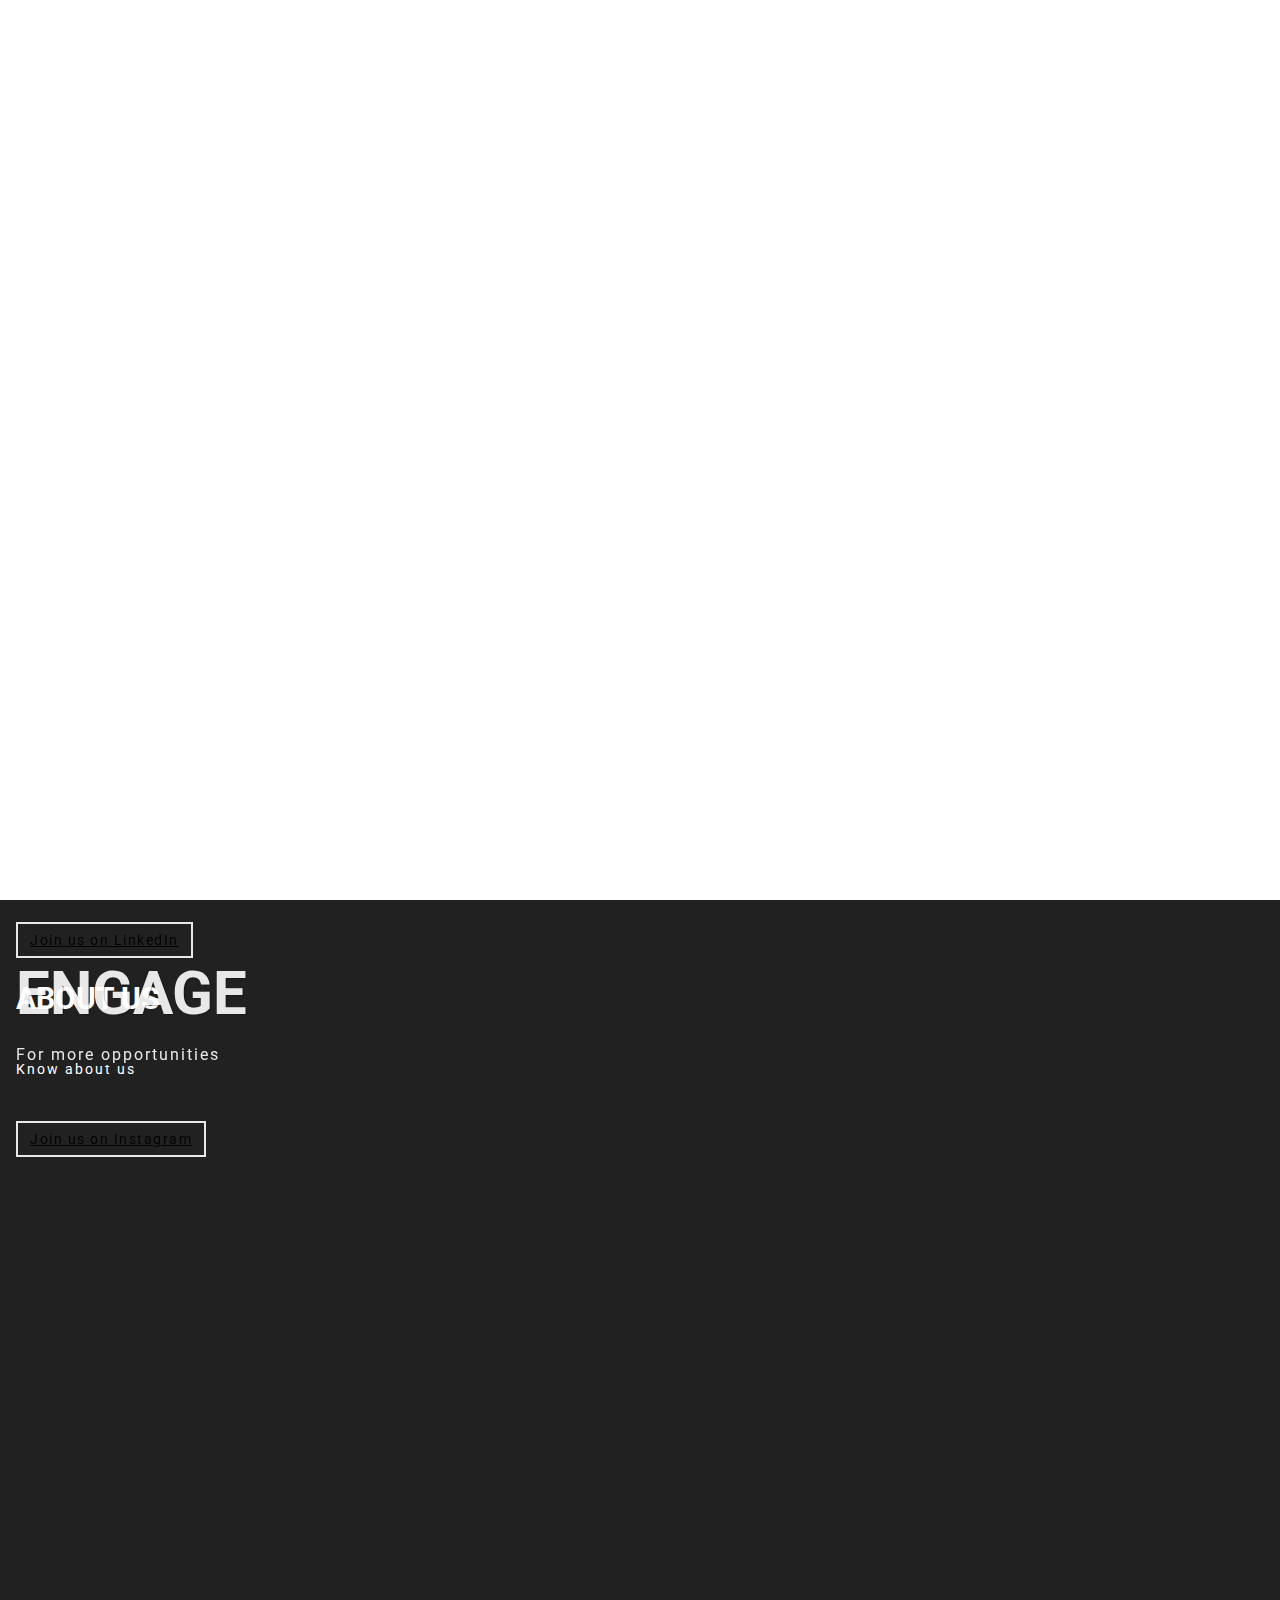
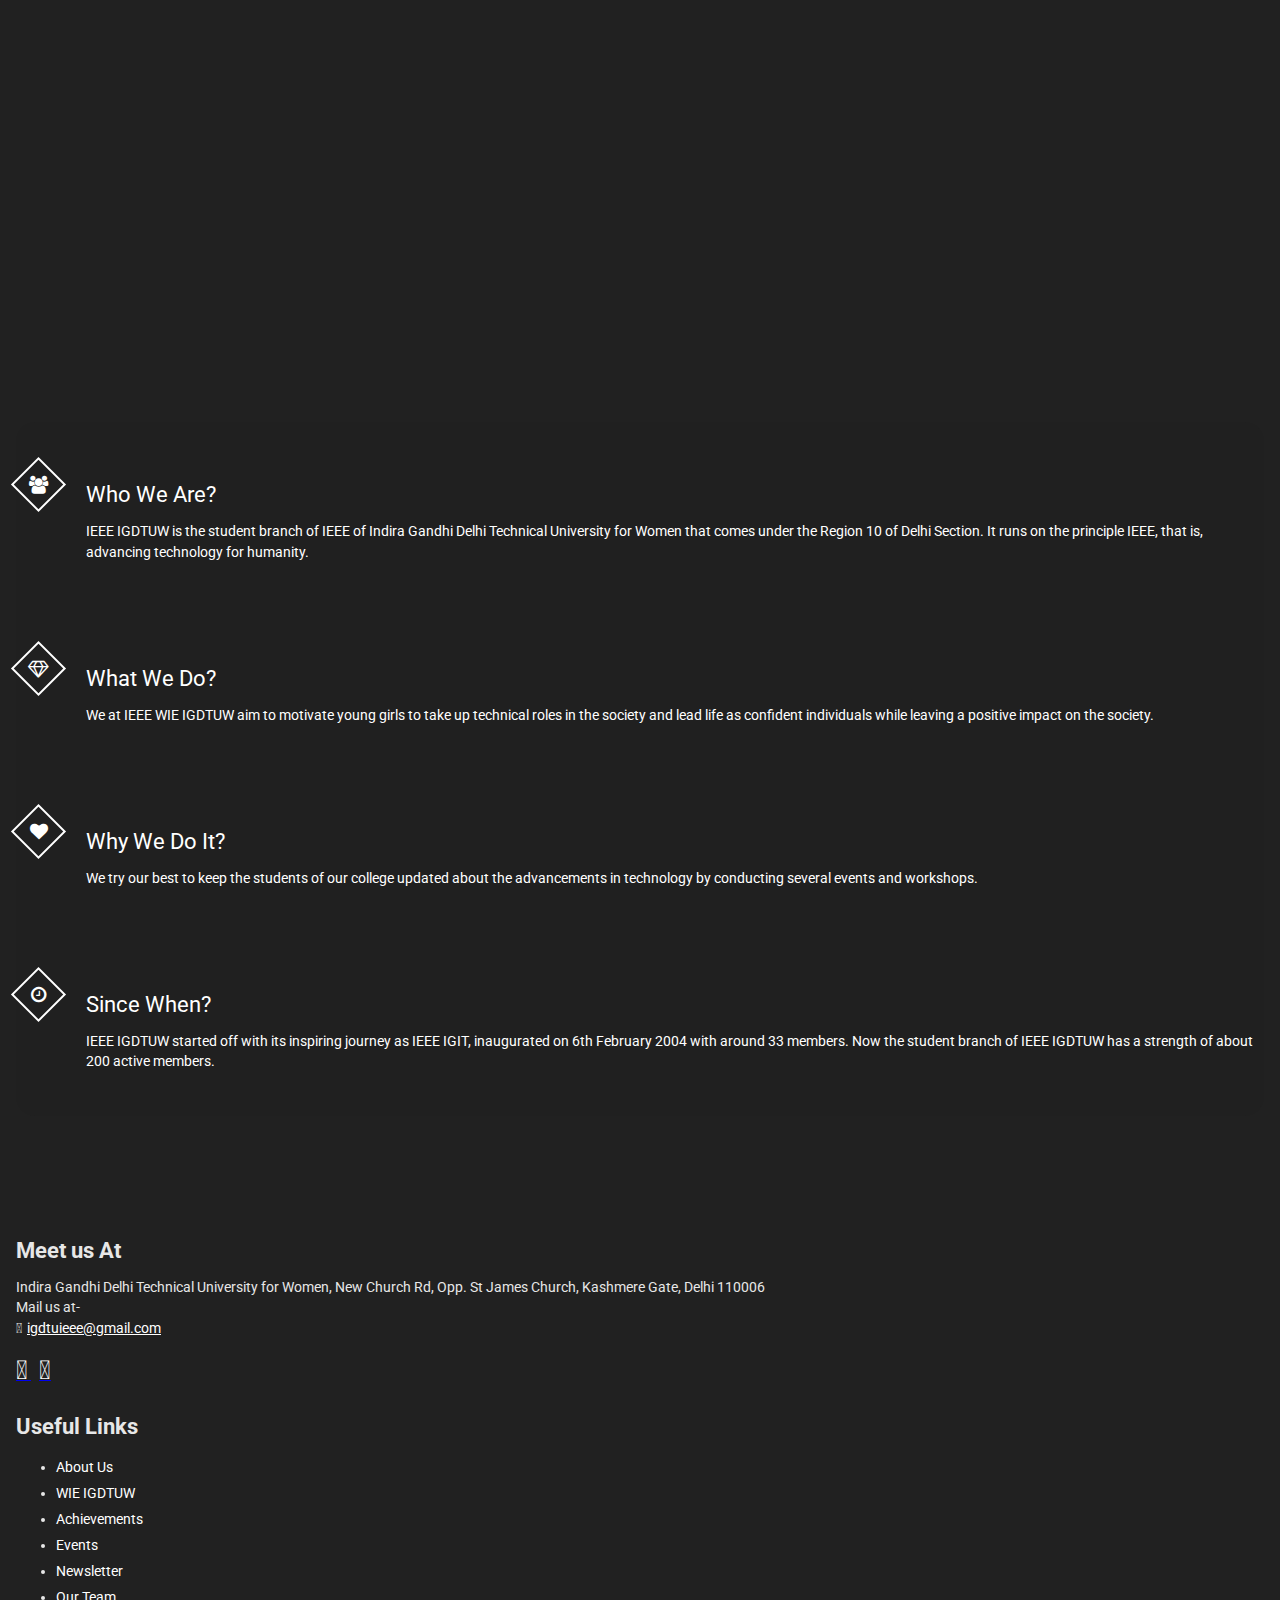
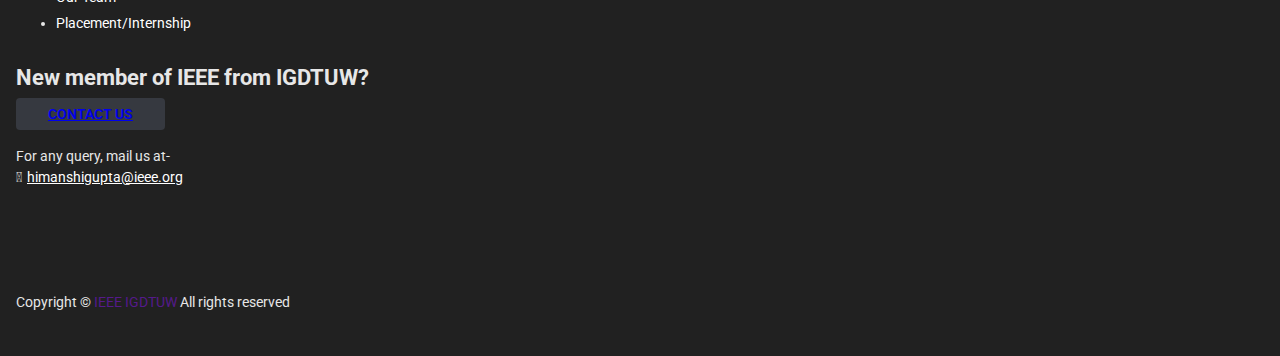
==== commit 3d797c88: "conflicts fixed" ====
--- a/index.html
+++ b/index.html
@@ -1,382 +1,410 @@
-<!doctype html>
-<html>
-
-<head>
-
-    <meta charset="utf-8">
-    <meta http-equiv="X-UA-Compatible" content="IE=edge">
-    <title>IEEE Website</title>
-    <meta name="description" content="IEEE website">
-    <meta name="author" content="">
-
-    <!-- Mobile Metas -->
-    <meta name="viewport" content="width=device-width, initial-scale=1">
-
-    <!-- Google Fonts  -->
-    <link href='http://fonts.googleapis.com/css?family=Roboto:400,700,500' rel='stylesheet' type='text/css'>
-    <!-- Body font -->
-    <link href='http://fonts.googleapis.com/css?family=Lato:300,400' rel='stylesheet' type='text/css'>
-    <!-- Navbar font -->
-
-    <!-- Libs and Plugins CSS -->
-    <link rel="stylesheet" href="inc/bootstrap/css/bootstrap.min.css">
-    <link rel="stylesheet" href="inc/animations/css/animate.min.css">
-    <link rel="stylesheet" href="inc/font-awesome/css/font-awesome.min.css"> <!-- Font Icons -->
-    <link rel="stylesheet" href="inc/owl-carousel/css/owl.carousel.css">
-    <link rel="stylesheet" href="inc/owl-carousel/css/owl.theme.css">
-
-    <!-- Theme CSS -->
-    <link rel="stylesheet" href="css/reset.css">
-    <link rel="stylesheet" href="css/style.css">
-    <link rel="stylesheet" href="css/mobile.css">
-
-    <!-- Skin CSS -->
-    <link rel="stylesheet" href="css/skin/cool-gray.css">
-    <!-- <link rel="stylesheet" href="css/skin/ice-blue.css"> -->
-    <!-- <link rel="stylesheet" href="css/skin/summer-orange.css"> -->
-    <!-- <link rel="stylesheet" href="css/skin/fresh-lime.css"> -->
-    <!-- <link rel="stylesheet" href="css/skin/night-purple.css"> -->
-
-    <!-- HTML5 Shim and Respond.js IE8 support of HTML5 elements and media queries -->
-    <!------ footer ---->
-    <link rel="stylesheet" href="https://cdnjs.cloudflare.com/ajax/libs/font-awesome/4.7.0/css/font-awesome.min.css"
-        integrity="sha512-SfTiTlX6kk+qitfevl/7LibUOeJWlt9rbyDn92a1DqWOw9vWG2MFoays0sgObmWazO5BQPiFucnnEAjpAB+/Sw=="
-        crossorigin="anonymous" referrerpolicy="no-referrer" />
-
-</head>
-
-<body data-spy="scroll" data-target="#main-navbar">
-
-    <div class="page-loader"></div> <!-- Display loading image while page loads -->
-    <div class="body">
-
-        <!--========== BEGIN HEADER ==========-->
-        <header id="header" class="header-main">
-
-            <!-- Begin Navbar -->
-            <nav id="main-navbar" class="navbar navbar-default navbar-fixed-top" role="navigation">
-                <!-- Classes: navbar-default, navbar-inverse, navbar-fixed-top, navbar-fixed-bottom, navbar-transparent. Note: If you use non-transparent navbar, set "height: 98px;" to #header -->
-
-                <div class="container">
-
-                    <!-- Brand and toggle get grouped for better mobile display -->
-                    <div class="navbar-header">
-                        <button type="button" class="navbar-toggle collapsed" data-toggle="collapse"
-                            data-target="#bs-example-navbar-collapse-1">
-                            <span class="sr-only">Toggle navigation</span>
-                            <span class="icon-bar"></span>
-                            <span class="icon-bar"></span>
-                            <span class="icon-bar"></span>
-                        </button>
-                        <a class="navbar-brand page-scroll" href="index.html">IEEE IGDTUW</a>
-                    </div>
-
-                    <!-- Collect the nav links, forms, and other content for toggling -->
-                    <div class="collapse navbar-collapse" id="bs-example-navbar-collapse-1">
-                        <ul class="nav navbar-nav navbar-right">
-                            <li><a href="index.html">Home</a></li>
-                            <li><a href="#about">About</a></li>
-                            <li><a href="">WIE IGDTUW</a></li>
-                            <li><a href="events.html">Events</a></li>
-                            <li><a href="achievements.html">Achievements</a></li>
-                            <li><a href="team.html">Team</a></li>
-                            <li><a href="newsletter.html">Newsletter</a></li>
-                            <li><a href="contact.html">Contact</a></li>
-                        </ul>
-                    </div><!-- /.navbar-collapse -->
-                </div><!-- /.container -->
-            </nav>
-            <!-- End Navbar -->
-
-        </header>
-        <!-- ========= END HEADER =========-->
-
-
-
-
-        <!-- Begin text carousel intro section -->
-        <section id="text-carousel-intro-section" class="parallax" data-stellar-background-ratio="0.5"
-            style="background-image: url(img/igdtuwbuilding2.jpeg); object-fit: fill;">
-
-            <div class="container">
-                <div class="caption text-center text-black">
-
-                    <div id="owl-intro-text" class="owl-carousel" style="margin-top: -200px;">
-                        <div class="item">
-                            <h1>INSPIRE</h1>
-                            <p>Let's make the world together</p>
-                            <div class="extra-space-l"></div>
-                            <a class="btn btn-blank" href="https://www.ieee.org/membership/join/index.html"
-                                target="_blank" role="button">Join IEEE</a>
-                        </div>
-                        <div class="item">
-                            <h1>EMPOWER</h1>
-                            <p>For more opportunities</p>
-                            <div class="extra-space-l"></div>
-                            <a class="btn btn-blank" href="" target="_blank" role="button">Join WIE IGDTUW</a>
-                        </div>
-                        <div class="item">
-                            <h1>ENABLE</h1>
-                            <div class="extra-space-l">For latest updates</div>
-                            <a class="btn btn-blank" href="https://www.linkedin.com/company/ieee-igdtuw/mycompany/"
-                                target="_blank" role="button">Join us on LinkedIn</a>
-                        </div>
-                        <div class="item">
-                            <h1>ENGAGE</h1>
-                            <p>Join to know more about WIE</p>
-                            <div class="extra-space-l"></div>
-                            <a class="btn btn-blank" href="https://www.instagram.com/ieeeigdtuw/" target="_blank"
-                                role="button">Join us on Instagram</a>
-                        </div>
-                    </div>
-
-                </div> <!-- /.caption -->
-            </div> <!-- /.container -->
-
-        </section>
-        <!-- End text carousel intro section -->
-
-
-
-
-        <!-- Begin about section -->
-        <!-- Begin page header-->
-        <div class="page-header-wrapper" style="padding-top: 100px;">
-            <div class="container" id="about">
-                <div class="page-header text-center wow fadeInUp" data-wow-delay="0.3s">
-                    <h2>About Us</h2>
-                    <div class="devider"></div>
-                    <p class="subtitle">Know about us</p>
-                </div>
-            </div>
-        </div>
-        <!-- End page header-->
-
-
-        <!--About IEEE-->
-
-        <main class="about">
-            <div class="container">
-                <section class="grid info">
-                    <div class="col-md-6 col-sm-12" style="height: fit-content;">
-
-                    </div>
-
-                    <div class="col-md-6 col-sm-12">
-                        <div class="intro">
-                            <div class="container">
-                                <img src="img/LOGOieee.png" id="ieee-logo">
-                            </div>
-
-                            <h2>IEEE IGDTUW</h2>
-                            <p>IEEE IGDTUW started off with its inspiring journey as IEEE IGIT, inaugurated on 6th
-                                February 2004 with around 33 members. Now the student branch of IEEE IGDTUW has a
-                                strength of about 200 active members. Stepping beyond the common perceptions.</p>
-                            <br>
-                            <p>IEEE IGDTUW boasts of providing various platforms to aspiring women engineers with
-                                opportunities to host plethora of interesting technical as well as non-technical events,
-                                participate in various technical events and attend national as well as international
-                                conferences. Our goal is to imbibe technical skills, managerial skills and
-                                self-confidence in students via various events that keep the student branch breathing
-                                throughout the year, like the IEEE Week, IEEE Day Celebration, and SIGs (Student
-                                Interest Groups) to excel in both academic and professional front.</p>
-                            <br>
-                            <p>We envision to support and motivate students to become exent engineers and professionals
-                                with our continued endeavour to provide the best of opportunities to all the student
-                                members. IEEE IGDTUW continues to uphold its mission “To encourage innovation and
-                                technical Excellence amongst young Engineers to achieve socially constructive technical
-                                development towards a globally competent India”.</p>
-                        </div>
-                    </div>
-
-                    <div class="col-md-6 col-sm-12">
-                        <div class="intro" style="padding-top: 70px;">
-                            <h2>WIE IGDTUW</h2>
-                            <p>We at IEEE WIE IGDTUW aim to motivate young girls to take up technical roles in the
-                                society and lead life as confident individuals while leaving a positive impact on the
-                                society. To achieve our goal IEEE WIE IGDTUW puts in persistent efforts throughout the
-                                year via various activities. </p>
-                            <br>
-                            <p>IEEE WIE IGDTUW is the recipient of the prestigious Darrel Chong Award, gold medal for
-                                2016-17 for the “Sparsh Outreach Program” . Sparsh is The Outreach Program by IEEE WIE
-                                IGDTUW Affinity Group where volunteers interact with girls from the orphanage, Kilkari
-                                .Student Volunteers under Sparsh, regularly visit the Orphanage to share their time with
-                                the girls over there and inspire them in every possible way.</p>
-                            <br>
-                            <p>More than teaching them any subject, what values more is the experience shared at both
-                                the ends. IEEE WIE IGDTUW feels extremely honoured to be able to impact and inspire even
-                                a few girls through these activities and plans to continue such activities in the future
-                                as well.</p>
-                        </div>
-                    </div>
-                    <div class="col-md-6 col-sm-12"
-                        style="padding-top: 100px; background-image: url(img/wieig.jpg); height:500px; object-fit:contain">
-                    </div>
-                </section>
-            </div>
-        </main>
-
-
-        <!-- Begin rotate box- -->
-        <div class="rotate-box-1-wrapper">
-            <div class="container">
-                <div class="row">
-                    <div class="col-md-6 col-sm-6">
-                        <a href="#" class="rotate-box-1 square-icon wow zoomIn" data-wow-delay="0">
-                            <span class="rotate-box-icon"><i class="fa fa-users"></i></span>
-                            <div class="rotate-box-info">
-                                <h4>Who We Are?</h4>
-                                <p>IEEE IGDTUW is the student branch of IEEE of Indira Gandhi Delhi Technical University
-                                    for Women that comes under the Region 10 of Delhi Section. It runs on the principle
-                                    IEEE, that is, advancing technology for humanity. </p>
-                            </div>
-                        </a>
-                    </div>
-
-                    <div class="col-md-6 col-sm-6">
-                        <a href="#" class="rotate-box-1 square-icon wow zoomIn" data-wow-delay="0.2s">
-                            <span class="rotate-box-icon"><i class="fa fa-diamond"></i></span>
-                            <div class="rotate-box-info">
-                                <h4>What We Do?</h4>
-                                <p>We at IEEE WIE IGDTUW aim to motivate young girls to take up technical roles in the
-                                    society and lead life as confident individuals while leaving a positive impact on
-                                    the society. </p>
-                            </div>
-                        </a>
-                    </div>
-
-                    <div class="col-md-6 col-sm-6">
-                        <a href="#" class="rotate-box-1 square-icon wow zoomIn" data-wow-delay="0.4s">
-                            <span class="rotate-box-icon"><i class="fa fa-heart"></i></span>
-                            <div class="rotate-box-info">
-                                <h4>Why We Do It?</h4>
-                                <p>We try our best to keep the students of our college updated about the advancements in
-                                    technology by conducting several events and workshops.</p>
-                            </div>
-                        </a>
-                    </div>
-
-                    <div class="col-md-6 col-sm-6">
-                        <a href="#" class="rotate-box-1 square-icon wow zoomIn" data-wow-delay="0.6s">
-                            <span class="rotate-box-icon"><i class="fa fa-clock-o"></i></span>
-                            <div class="rotate-box-info">
-                                <h4>Since When?</h4>
-                                <p>IEEE IGDTUW started off with its inspiring journey as IEEE IGIT, inaugurated on 6th
-                                    February 2004 with around 33 members. Now the student branch of IEEE IGDTUW has a
-                                    strength of about 200 active members.</p>
-                            </div>
-                        </a>
-                    </div>
-
-                </div> <!-- /.row -->
-            </div> <!-- /.container -->
-        </div>
-        <!-- End rotate box- -->
-
-        <!-- End about section -->
-
-
-        <!-- Begin footer -->
-        <footer class="text-off-white">
-
-            <div class="footer-top">
-                <div class="container">
-                    <div class="row wow bounceInLeft" data-wow-delay="0.4s">
-                        <div class="col-sm-6 col-md-4">
-                            <h4>Meet us At</h4>
-                            <p style="padding-block: 2;">
-                                Indira Gandhi Delhi Technical University for Women,
-                                New Church Rd, Opp. St James Church, Kashmere Gate, Delhi 110006
-                                <br>
-                                Mail us at- <br>
-                                igdtuieee@gmail.com
-                            </p>
-
-                            <div class="centerdiv">
-
-                                <a href="https://www.facebook.com/ieeeigdtuw/" target="_blank">
-                                    <i class="fa fa-2x fa-facebook"></i>
-                                </a>
-                                <a href="https://www.instagram.com/ieeeigdtuw/?igshid=vkkkocbwtcjc&hl=en"
-                                    target="_blank">
-                                    <i class="fa fa-2x fa-instagram"></i>
-                                </a>
-                                <a href="https://www.linkedin.com/company/ieee-igdtuw/?originalSubdomain=in"
-                                    target="_blank">
-                                    <i class="fa fa-2x fa-linkedin"></i>
-                                </a>
-
-                                <a href="https://t.me/joinchat/qv4BIBIyrQRhM2Q1" target="_blank">
-                                    <i class="fa fa-2x fa-telegram"></i>
-                                </a>
-                            </div>
-
-                        </div>
-                        <div class="col-sm-6 col-md-4">
-                            <h4>Useful Links</h4>
-                            <ul class="imp-links">
-                                <li><a href="index.html#about-section">About Us</a></li>
-                                <li><a href="">WIE IGDTUW</a></li>
-                                <li><a href="achievements.html">Awards and Achievements</a></li>
-                                <li><a href="events.html">Events</a></li>
-                                <li><a href="index.html#cta-section"></a>Newsletter</li>
-                                <li><a href="team.html">Our Team</a></li>
-                                <li><a href="team.html#placement">Placement/Internship</a></li>
-                            </ul>
-                        </div>
-
-                        <div class="col-sm-6 col-md-4">
-                            <h4>New member of IEEE from IGDTUW?</h4>
-                            <p style="padding-block: 2;">
-                                <a href="https://t.me/joinchat/qv4BIBIyrQRhM2Q1">Register here</a>
-                                <br>
-                                <br>
-                                For any membership related query, mail us at- himanshigupta@ieee.org
-                            </p>
-                        </div>
-
-                    </div> <!-- /.row -->
-                </div> <!-- /.container -->
-            </div>
-
-            <div class="footer">
-                <div class="container text-center wow fadeIn" data-wow-delay="0.4s">
-                    <p class="theme-author">Copyright &copy; <a href="" class="Copyright">IEEE IGDTUW</a> All rights
-                        reserved</p>
-                </div>
-            </div>
-
-        </footer>
-        <!-- End footer -->
-
-        <a href="#" class="scrolltotop"><i class="fa fa-arrow-up"></i></a> <!-- Scroll to top button -->
-
-    </div><!-- body ends -->
-
-
-
-
-    <!-- Plugins JS -->
-    <script src="inc/jquery/jquery-1.11.1.min.js"></script>
-    <script src="inc/bootstrap/js/bootstrap.min.js"></script>
-    <script src="inc/owl-carousel/js/owl.carousel.min.js"></script>
-    <script src="inc/stellar/js/jquery.stellar.min.js"></script>
-    <script src="inc/animations/js/wow.min.js"></script>
-    <script src="inc/waypoints.min.js"></script>
-    <script src="inc/isotope.pkgd.min.js"></script>
-    <script src="inc/classie.js"></script>
-    <script src="inc/jquery.easing.min.js"></script>
-    <script src="inc/jquery.counterup.min.js"></script>
-    <script src="inc/smoothscroll.js"></script>
-    <script src="https://cdnjs.cloudflare.com/ajax/libs/particlesjs/2.2.3/particles.min.js"></script>
-    <link rel="stylesheet" href="https://cdnjs.cloudflare.com/ajax/libs/normalize/5.0.0/normalize.min.css">
-
-
-    <!-- Theme JS -->
-    <script src="js/theme.js"></script>
-    <script src="js/landingpage.js"></script>
-
-</body>
-
-
-</html>+<!DOCTYPE html>
+<html>
+
+<head>
+    <meta charset="utf-8" />
+    <meta http-equiv="X-UA-Compatible" content="IE=edge" />
+    <title>IEEE IGDTUW</title>
+    <link rel="icon" type="image/x-icon" href="favicon.ico">
+    <meta name="description" content="IEEE website" />
+    <meta name="author" content="" />
+
+    <!-- Mobile Metas -->
+    <meta name="viewport" content="width=device-width, initial-scale=1" />
+
+    <link rel="stylesheet" href="css/all.min.css" />
+    <!-- Google Fonts  -->
+    <link href="http://fonts.googleapis.com/css?family=Roboto:400,700,500" rel="stylesheet" type="text/css" />
+    <!-- Body font -->
+    <link href="http://fonts.googleapis.com/css?family=Lato:300,400" rel="stylesheet" type="text/css" />
+    <!-- Navbar font -->
+
+    <!-- Libs and Plugins CSS -->
+    <link rel="stylesheet" href="inc/bootstrap/css/bootstrap.min.css" />
+    <link rel="stylesheet" href="inc/animations/css/animate.min.css" />
+    <link rel="stylesheet" href="inc/font-awesome/css/font-awesome.min.css" />
+    <!-- Font Icons -->
+    <link rel="stylesheet" href="inc/owl-carousel/css/owl.carousel.css" />
+    <link rel="stylesheet" href="inc/owl-carousel/css/owl.theme.css" />
+    <link rel="stylesheet" href="https://unpkg.com/aos@next/dist/aos.css" />
+
+    <!-- Theme CSS -->
+    <link rel="stylesheet" href="css/reset.css" />
+    <link rel="stylesheet" href="css/style.css" />
+    <link rel="stylesheet" href="css/mobile.css" />
+
+    <!-- Skin CSS -->
+    <link rel="stylesheet" href="css/skin/cool-gray.css" />
+    <!-- <link rel="stylesheet" href="css/skin/ice-blue.css"> -->
+    <!-- <link rel="stylesheet" href="css/skin/summer-orange.css"> -->
+    <!-- <link rel="stylesheet" href="css/skin/fresh-lime.css"> -->
+    <!-- <link rel="stylesheet" href="css/skin/night-purple.css"> -->
+
+    <!-- HTML5 Shim and Respond.js IE8 support of HTML5 elements and media queries -->
+    <!------ footer ---->
+    <link rel="stylesheet" href="https://cdnjs.cloudflare.com/ajax/libs/font-awesome/4.7.0/css/font-awesome.min.css"
+        integrity="sha512-SfTiTlX6kk+qitfevl/7LibUOeJWlt9rbyDn92a1DqWOw9vWG2MFoays0sgObmWazO5BQPiFucnnEAjpAB+/Sw=="
+        crossorigin="anonymous" referrerpolicy="no-referrer" />
+</head>
+
+<body data-spy="scroll" data-target="#main-navbar">
+    <div class="page-loader"></div>
+    <!-- Display loading image while page loads -->
+    <div class="body">
+        <!--========== BEGIN HEADER ==========-->
+        <header id="header" class="header-main">
+            <!-- Begin Navbar -->
+   <nav id="main-navbar" class="navbar navbar-default navbar-fixed-top" role="navigation">
+                <!-- Classes: navbar-default, navbar-inverse, navbar-fixed-top, navbar-fixed-bottom, navbar-transparent. Note: If you use non-transparent navbar, set "height: 98px;" to #header -->
+
+                <div class="container">
+                    <!-- Brand and toggle get grouped for better mobile display -->
+                    <div class="navbar-header">
+                        <button type="button" class="navbar-toggle collapsed" data-toggle="collapse"
+                            data-target="#bs-example-navbar-collapse-1">
+                            <span class="sr-only">Toggle navigation</span>
+                            <span class="icon-bar"></span>
+                            <span class="icon-bar"></span>
+                            <span class="icon-bar"></span>
+                        </button>
+                        
+                      
+                    </div>
+
+                    <!-- Collect the nav links, forms, and other content for toggling -->
+                    <div class="collapse navbar-collapse" id="bs-example-navbar-collapse-1">
+                        <ul class="nav navbar-nav navbar-left"> <a class="navbar-brand" href="/index.html">
+                            <div class="logo-image">
+                                  <img src="img/LOGOBW.png" style="position: absolute; width: 105px; height: 50px; margin-top: -15px;" class="img-fluid">
+                            </div>
+                        </a></ul>
+                       
+                        <ul class="nav navbar-nav navbar-right">
+                            <li><a href="index.html">Home</a></li>
+                            <li><a href="#about">About</a></li>
+                            <li><a href="">WIE IGDTUW</a></li>
+                            <li><a href="events.html">Events</a></li>
+                            <li><a href="achievements.html">Achievements</a></li>
+                            <li><a href="team.html">Team</a></li>
+                            <li><a href="newsletter.html">Newsletter</a></li>
+                           
+                        </ul>
+                    </div>
+                    <!-- /.navbar-collapse -->
+                </div>
+                <!-- /.container -->
+            </nav>
+            <!-- End Navbar -->
+                        
+                   
+           
+        </header>
+        <!-- ========= END HEADER =========-->
+
+        <!-- Begin text carousel intro section -->
+        <section id="text-carousel-intro-section" class="parallax" data-stellar-background-ratio="0.5" style="
+          background-image: url(img/igdtuwbuilding2.jpeg);
+          object-fit: fill;
+        ">
+            <div class="container">
+                <div class="caption text-center text-black">
+                    <div id="owl-intro-text" class="owl-carousel" style="margin-top: -200px">
+                        <div class="item">
+                            <h1>INSPIRE</h1>
+                            <p>Let's make the world together</p>
+                            <div class="extra-space-l"></div>
+                            <a class="btn btn-blank" href="https://www.ieee.org/membership/join/index.html"
+                                target="_blank" role="button">Join IEEE</a>
+                        </div>
+                        <div class="item">
+                            <h1>EMPOWER</h1>
+                            
+                            <p>Join to know more about WIE</p>
+                            <div class="extra-space-l"></div>
+                            <a class="btn btn-blank" href="" target="_blank" role="button">Join WIE IGDTUW</a>
+                        </div>
+                        <div class="item">
+                            <h1>ENABLE</h1>
+                            <div class="extra-space-l">For latest updates</div>
+                            <a class="btn btn-blank" href="https://www.linkedin.com/company/ieee-igdtuw/mycompany/"
+                                target="_blank" role="button">Join us on LinkedIn</a>
+                        </div>
+                        <div class="item">
+                            <h1>ENGAGE</h1>
+                            <p>For more opportunities</p>
+                            <div class="extra-space-l"></div>
+                            <a class="btn btn-blank" href="https://www.instagram.com/ieeeigdtuw/" target="_blank"
+                                role="button">Join us on Instagram</a>
+                        </div>
+                    </div>
+                </div>
+                <!-- /.caption -->
+            </div>
+            <!-- /.container -->
+        </section>
+        <!-- End text carousel intro section -->
+
+        <!-- Begin about section -->
+        <!-- Begin page header-->
+        <div class="page-header-wrapper" style="padding-top: 100px">
+            <div class="container" id="about">
+                <div class="page-header text-center wow fadeInUp" data-wow-delay="0.3s">
+                    <h2>About Us</h2>
+                    <div class="devider"></div>
+                    <p class="subtitle">Know about us</p>
+                </div>
+            </div>
+        </div>
+        <!-- End page header-->
+
+        <!--About IEEE-->
+
+        <main class="about">
+            <div class="row">
+                <div class="col-md-6 col-sm-12" data-aos="zoom-in-up">
+                    <img src="img/LOGOBW.png" class="ieee-wie-logo" />
+                </div>
+                <div class="col-md-6 col-sm-12 about-details" data-aos="zoom-in-up">
+                    <h2>IEEE IGDTUW</h2>
+                    <p>
+                        IEEE IGDTUW started off with its inspiring journey as IEEE IGIT,
+                        inaugurated on 6th February 2004 with around 33 members. Now the
+                        student branch of IEEE IGDTUW has a strength of about 200 active
+                        members. Stepping beyond the common perceptions.
+
+                        <br />
+                        IEEE IGDTUW boasts of providing various platforms to aspiring
+                        women engineers with opportunities to host plethora of interesting
+                        technical as well as non-technical events, participate in various
+                        technical events and attend national as well as international
+                        conferences. Our goal is to imbibe technical skills, managerial
+                        skills and self-confidence in students via various events that
+                        keep the student branch breathing throughout the year, like the
+                        IEEE Week, IEEE Day Celebration, and SIGs (Student Interest
+                        Groups) to excel in both academic and professional front.
+
+                        <br />
+                        We envision to support and motivate students to become exent
+                        engineers and professionals with our continued endeavour to
+                        provide the best of opportunities to all the student members. IEEE
+                        IGDTUW continues to uphold its mission “To encourage innovation
+                        and technical Excellence amongst young Engineers to achieve
+                        socially constructive technical development towards a globally
+                        competent India”.
+                    </p>
+                </div>
+            </div>
+
+            <div class="row">
+                <div class="col-md-6 col-sm-12 about-details" data-aos="zoom-in-up">
+                    <h2 style="text-align: right">WIE IGDTUW</h2>
+                    <p>
+                        We at IEEE WIE IGDTUW aim to motivate young girls to take up
+                        technical roles in the society and lead life as confident
+                        individuals while leaving a positive impact on the society. To
+                        achieve our goal IEEE WIE IGDTUW puts in persistent efforts
+                        throughout the year via various activities.
+                        <br />
+                        IEEE WIE IGDTUW is the recipient of the prestigious Darrel Chong
+                        Award, gold medal for 2016-17 for the “Sparsh Outreach Program” .
+                        Sparsh is The Outreach Program by IEEE WIE IGDTUW Affinity Group
+                        where volunteers interact with girls from the orphanage, Kilkari
+                        .Student Volunteers under Sparsh, regularly visit the Orphanage to
+                        share their time with the girls over there and inspire them in
+                        every possible way.
+                        <br />
+                        More than teaching them any subject, what values more is the
+                        experience shared at both the ends. IEEE WIE IGDTUW feels
+                        extremely honoured to be able to impact and inspire even a few
+                        girls through these activities and plans to continue such
+                        activities in the future as well.
+                    </p>
+                </div>
+                <div class="col-md-6 col-sm-12 about-logo" data-aos="zoom-in-up">
+                    <img src="img/wieig.jpg" style="width: 60%" class="ieee-wie-logo" />
+                </div>
+            </div>
+        </main>
+
+        <!-- Begin rotate box- -->
+        <div class="rotate-box-1-wrapper">
+            <div class="container">
+                <div class="row">
+                    <div class="col-md-6 col-sm-6">
+                        <a href="#" class="rotate-box-1 square-icon wow zoomIn" data-wow-delay="0">
+                            <span class="rotate-box-icon"><i class="fa fa-users"></i></span>
+                            <div class="rotate-box-info">
+                                <h4>Who We Are?</h4>
+                                <p>
+                                    IEEE IGDTUW is the student branch of IEEE of Indira Gandhi
+                                    Delhi Technical University for Women that comes under the
+                                    Region 10 of Delhi Section. It runs on the principle IEEE,
+                                    that is, advancing technology for humanity.
+                                </p>
+                            </div>
+                        </a>
+                    </div>
+
+                    <div class="col-md-6 col-sm-6">
+                        <a href="#" class="rotate-box-1 square-icon wow zoomIn" data-wow-delay="0.2s">
+                            <span class="rotate-box-icon"><i class="fa fa-diamond"></i></span>
+                            <div class="rotate-box-info">
+                                <h4>What We Do?</h4>
+                                <p>
+                                    We at IEEE WIE IGDTUW aim to motivate young girls to take up
+                                    technical roles in the society and lead life as confident
+                                    individuals while leaving a positive impact on the society.
+                                </p>
+                            </div>
+                        </a>
+                    </div>
+
+                    <div class="col-md-6 col-sm-6">
+                        <a href="#" class="rotate-box-1 square-icon wow zoomIn" data-wow-delay="0.4s">
+                            <span class="rotate-box-icon"><i class="fa fa-heart"></i></span>
+                            <div class="rotate-box-info">
+                                <h4>Why We Do It?</h4>
+                                <p>
+                                    We try our best to keep the students of our college updated
+                                    about the advancements in technology by conducting several
+                                    events and workshops.
+                                </p>
+                            </div>
+                        </a>
+                    </div>
+
+                    <div class="col-md-6 col-sm-6">
+                        <a href="#" class="rotate-box-1 square-icon wow zoomIn" data-wow-delay="0.6s">
+                            <span class="rotate-box-icon"><i class="fa fa-clock-o"></i></span>
+                            <div class="rotate-box-info">
+                                <h4>Since When?</h4>
+                                <p>
+                                    IEEE IGDTUW started off with its inspiring journey as IEEE
+                                    IGIT, inaugurated on 6th February 2004 with around 33
+                                    members. Now the student branch of IEEE IGDTUW has a
+                                    strength of about 200 active members.
+                                </p>
+                            </div>
+                        </a>
+                    </div>
+                </div>
+                <!-- /.row -->
+            </div>
+            <!-- /.container -->
+        </div>
+        <!-- End rotate box- -->
+
+        <!-- End about section -->
+
+        <!-- Begin footer -->
+        <footer class="text-off-white">
+            <div class="footer-top">
+                <div class="container">
+                    <div class="row wow bounceInLeft" data-wow-delay="0.4s">
+                        <div class="col-sm-6 col-md-4">
+                            <h4>Meet us At</h4>
+                            <p style="padding-block: 2">
+                                Indira Gandhi Delhi Technical University for Women, New Church
+                                Rd, Opp. St James Church, Kashmere Gate, Delhi 110006
+                                <br />
+                                Mail us at- <br />
+                                <i class="fas fa-envelope" style="margin-right: 5px"></i><a
+                                    href="mailto:igdtuieee@gmail.com" class="contact-email">igdtuieee@gmail.com</a>
+                            </p>
+                            <div class="media-icons">
+                                <a href="https://www.facebook.com/ieeeigdtuw/" target="_blank">
+                                    <i class="fab fa-facebook"></i>
+                                </a>
+                                <a href="https://www.instagram.com/ieeeigdtuw/?igshid=vkkkocbwtcjc&hl=en"
+                                    target="_blank">
+                                    <i class="fab fa-instagram"></i>
+                                </a>
+                                <a href="https://www.linkedin.com/company/ieee-igdtuw/?originalSubdomain=in"
+                                    target="_blank">
+                                    <i class="fab fa-linkedin-in"></i>
+                                </a>
+
+                                <a href="https://t.me/joinchat/qv4BIBIyrQRhM2Q1" target="_blank">
+                                    <i class="fab fa-telegram-plane"></i>
+                                </a>
+                            </div>
+                        </div>
+                        <div class="col-sm-6 col-md-4">
+                            <h4>Useful Links</h4>
+                            <ul class="imp-links">
+                                <li><a href="#about">About Us</a></li>
+                                <li><a href="">WIE IGDTUW</a></li>
+                                <li>
+                                    <a href="achievements.html">Achievements</a>
+                                </li>
+                                <li><a href="events.html">Events</a></li>
+                                <li><a href="index.html#cta-section">Newsletter</a></li>
+                                <li><a href="team.html">Our Team</a></li>
+                                <li>
+                                    <a href="team.html#placement">Placement/Internship</a>
+                                </li>
+                            </ul>
+                        </div>
+
+                        <div class="col-sm-6 col-md-4">
+                            <h4>New member of IEEE from IGDTUW?</h4>
+                            <p>
+                                <a class="membership-link" href="contact.html">Contact Us</a>
+                                <br />
+                                <br />
+                                For any query, mail us at-<br />
+                                <i class="fas fa-envelope" style="margin-right: 5px"></i><a
+                                    href="mailto:himanshigupta@ieee.org"
+                                    class="contact-email">himanshigupta@ieee.org</a>
+                            </p>
+                        </div>
+                    </div>
+                    <!-- /.row -->
+                </div>
+                <!-- /.container -->
+            </div>
+
+            <div class="footer">
+                <div class="container text-center wow fadeIn" data-wow-delay="0.4s">
+                    <p class="theme-author">
+                        Copyright &copy; <a href="" class="Copyright">IEEE IGDTUW</a> All
+                        rights reserved
+                    </p>
+                </div>
+            </div>
+        </footer>
+        <!-- End footer -->
+
+        <a href="#" class="scrolltotop"><i class="fa fa-arrow-up"></i></a>
+        <!-- Scroll to top button -->
+    </div>
+    <!-- body ends -->
+
+    <!-- Plugins JS -->
+    <script src="inc/jquery/jquery-1.11.1.min.js"></script>
+    <script src="inc/bootstrap/js/bootstrap.min.js"></script>
+    <script src="inc/owl-carousel/js/owl.carousel.min.js"></script>
+    <script src="inc/stellar/js/jquery.stellar.min.js"></script>
+    <script src="inc/animations/js/wow.min.js"></script>
+    <script src="inc/waypoints.min.js"></script>
+    <script src="inc/isotope.pkgd.min.js"></script>
+    <script src="inc/classie.js"></script>
+    <script src="inc/jquery.easing.min.js"></script>
+    <script src="inc/jquery.counterup.min.js"></script>
+    <script src="inc/smoothscroll.js"></script>
+    <script src="https://cdnjs.cloudflare.com/ajax/libs/particlesjs/2.2.3/particles.min.js"></script>
+    <link rel="stylesheet" href="https://cdnjs.cloudflare.com/ajax/libs/normalize/5.0.0/normalize.min.css" />
+
+    <!-- Theme JS -->
+    <script src="js/theme.js"></script>
+    <script src="js/landingpage.js"></script>
+    <script src="https://unpkg.com/aos@next/dist/aos.js"></script>
+    <script>
+        AOS.init({
+            offset: 300,
+            duration: 800,
+        });
+    </script>
+</body>
+
+</html>
--- a/css/style.css
+++ b/css/style.css
@@ -1,60 +1,60 @@
-/*---------------------------------------------------------------------------------
-
-Master Stylesheet
-
-	Template:	 Unika - Responsive One Page HTML5 Template
-	Author:		 imransdesign.com
-	URL:		 http://imransdesign.com/
-    Designed By: https://www.behance.net/poljakova
-	Version:	1.0	
-
----------------------------------------------------------------------------------*/
-
 html {
-    height: 100% !important;
+  height: 100% !important;
+}
+@import url("https://fonts.googleapis.com/css2?family=Roboto:wght@100;300;400;500;700;900&display=swap");
+@import url("https://fonts.googleapis.com/css2?family=Rubik:wght@300;400;500;600;700;800;900&display=swap");
+* {
+  font-family: "Roboto", sans-serif;
 }
 
 body {
-    position: relative;
-    height: 100%;
-    font-size: 14px;
-    color: #363940;
+  /* position: relative; */
+  height: 100%;
+  font-size: 14px;
+  color: #fff;
+  background-image: url("https://github.com/AakankshaJha1/IEEE_IGDTUW/blob/main/img/ieee-bg-2.png?raw=true");
+  background-color: #212121;
+  margin: auto;
 }
 
 body .body {
-    height: 100%;
+  height: 100%;
 }
 
 .cover {
-    position: absolute;
-    width: 100%;
-    height: 100%;
-    left: 0px;
-    top: 0px;
-    background-color: rgba(0, 46, 82, 0.15);
-    padding: 20px;
+  position: absolute;
+  width: 100%;
+  height: 100%;
+  left: 0px;
+  top: 0px;
+  background-color: rgba(0, 46, 82, 0.15);
+  padding: 20px;
 }
 
 .page {
-    overflow: hidden;
-    background-color: #fff;
-    padding: 50px 0;
-}
-
-* {
-    border-radius: 0 !important;
-    -webkit-border-radius: 0 !important;
-    -moz-border-radius: 0 !important;
+  overflow: hidden;
+  /* background-color: #fff; */
+  padding: 50px 0;
+}
+
+.btn {
+  border-radius: 0px !important;
+  -webkit-border-radius: 0 !important;
+  -moz-border-radius: 0 !important;
 }
 
 *:focus {
-    outline: none !important;
-    box-shadow: none !important;
+  outline: none !important;
+  box-shadow: none !important;
 }
 
 /* Begin Fonts */
 body {
-    font-family: 'Roboto', Helvetica, Arial, sans-serif;
+  background-image: url("https://github.com/AakankshaJha1/IEEE_IGDTUW/blob/main/img/ieee-bg-2.png?raw=true");
+  background-size: contain;
+  background-repeat: no-repeat;
+  background-size: 80%;
+  background-attachment: fixed;
 }
 
 h1,
@@ -63,1155 +63,1085 @@
 h4,
 h5,
 h6 {
-    font-family: 'Roboto', Helvetica, Arial, sans-serif;
-    font-weight: 700;
-    margin-bottom: 10px;
+  font-family: "Roboto", Helvetica, Arial, sans-serif;
+  font-weight: 700;
+  margin-bottom: 10px;
 }
 
 h1 {
-    font-size: 36px;
+  font-size: 36px;
 }
 
 h2 {
-    font-size: 30px;
+  font-size: 30px;
 }
 
 h3 {
-    font-size: 26px;
+  font-size: 26px;
 }
 
 h4 {
-    font-size: 22px;
+  font-size: 22px;
 }
 
 h5 {
-    font-size: 18px;
+  font-size: 18px;
 }
 
 p {
-    font: 14px/1.5em "Roboto";
-}
-
-.navbar-nav>li>a {
-    font-family: "Lato", Helvetica, Arial, sans-serif;
+  /* font-size: 14px/1.5em; */
+  line-height: 1.3rem;
+}
+.about p {
+  line-height: 1.5rem;
 }
 
 /* End Fonts */
-
+.ieee-wie-logo {
+  width: 90%;
+  text-align: center;
+}
+.about {
+  margin-bottom: 2rem;
+}
+.about .row {
+  width: 90%;
+  margin: auto;
+}
+.about .col-md-6,
+.about .col-sm-12 {
+  padding: 2rem;
+}
+.row h2 {
+  letter-spacing: 2px;
+}
+.about-logo {
+  display: flex;
+  align-items: center;
+  height: 100%;
+}
+.about-details {
+  text-align: justify;
+  background-color: #212121ad;
+  border-radius: 20px;
+}
+.about-details:hover {
+  background-color: #32e0c3a1;
+  color: #212121;
+}
+
+@media screen and (max-width: 1024px) {
+  .row h2 {
+    text-align: center !important;
+  }
+  .about-logo img {
+    margin: auto 20% !important;
+  }
+}
 #wie-img {
-    height: 375px;
-    width: auto;
-    margin-bottom: 10px;
+  height: 375px;
+  width: auto;
+  margin-bottom: 10px;
 }
 
 #ieee-logo {
-    position: absolute;
-    right: 600px;
-    top: 70px;
-    width: 450px;
-    height: auto;
-    width: 600px;
-    margin-top: -50px;
-}
-
+  position: absolute;
+  right: 600px;
+  top: 70px;
+  width: 450px;
+  height: auto;
+  width: 600px;
+  margin-top: -50px;
+}
+.logo-image img {
+    width: 15%;
+    height: 22%;
+    border-radius: 50%;
+    overflow: hidden;
+    margin-top: -6px;
+}
 section {
-    position: relative;
+  position: relative;
 }
 
 .page-loader {
-    position: fixed;
-    left: 0px;
-    top: 0px;
-    width: 100%;
-    height: 100%;
-    z-index: 99999;
-    background: #FFF url(../img/page-loader.gif) center center no-repeat;
+  position: fixed;
+  left: 0px;
+  top: 0px;
+  width: 100%;
+  height: 100%;
+  z-index: 99999;
+  background: #fff url(../img/page-loader.gif) center center no-repeat;
 }
 
 .devider {
-    width: 100%;
-    height: 23px;
-    background: url('../img/devider.png') no-repeat center center;
-    margin: 5px 0 10px;
+  width: 100%;
+  height: 23px;
+  background: url("../img/devider.png") no-repeat center center;
+  margin: 5px 0 10px;
 }
 
 .thumbnail {
-    padding: 15px;
-    margin-bottom: 20px;
-    background-color: #FFF;
-    border: 1px solid #DDD;
-    -webkit-transition: all 0.2s ease-in-out;
-    -moz-transition: all 0.2s ease-in-out;
-    -o-transition: all 0.2s ease-in-out;
-    -ms-transition: all 0.2s ease-in-out;
-    transition: all 0.2s ease-in-out;
+  padding: 15px;
+  margin-bottom: 20px;
+  background-color: #fff;
+  border: 1px solid #ddd;
+  -webkit-transition: all 0.2s ease-in-out;
+  -moz-transition: all 0.2s ease-in-out;
+  -o-transition: all 0.2s ease-in-out;
+  -ms-transition: all 0.2s ease-in-out;
+  transition: all 0.2s ease-in-out;
 }
 
 .form-control {
-    -webkit-box-shadow: none;
-    box-shadow: none;
+  -webkit-box-shadow: none;
+  box-shadow: none;
 }
 
 .parallax {
-    position: relative;
-    background-position: 0 0;
-    background-repeat: no-repeat;
-    background-attachment: fixed;
-    -webkit-background-size: cover;
-    background-size: cover;
-}
-
-#header {
-    /* height: 98px; */
-}
-
+  position: relative;
+  background-position: 0 0;
+  background-repeat: no-repeat;
+  background-attachment: fixed;
+  -webkit-background-size: cover;
+  background-size: cover;
+}
 
 /* ===== Begin text colors ===== */
 .text-main {
-    color: #363940;
+  color: #363940;
 }
 
 /* Theme main color */
 .text-white {
-    color: #FFF;
+  color: #fff;
 }
 
 .text-off-white {
-    color: #e7e7e7;
+  color: #e7e7e7;
 }
 
 .text-dark {
-    color: #000;
-}
-
+  color: #000;
+}
 
 /* Navbar brand (logo) */
 .navbar-brand {
-    background-repeat: no-repeat;
-    background-position: left center;
-    width: 150px;
-    height: auto;
-    padding: 24px 0;
-    text-indent: -99999px;
-    font-size: 24px;
-    font-weight: 600;
-    line-height: 20px;
-    letter-spacing: 4px;
-    -webkit-transition: all 0.2s ease-in-out;
-    -moz-transition: all 0.2s ease-in-out;
-    -o-transition: all 0.2s ease-in-out;
-    -ms-transition: all 0.2s ease-in-out;
-    transition: all 0.2s ease-in-out;
-}
-
-.navbar-default .navbar-brand {
-    background-image: url(../img/LOGOBW.png);
-}
-
-.navbar-shrink .navbar-brand {
-    background-image: url(../img/LOGOBW.png);
-}
-
-.navbar-transparent .navbar-brand {
-    background-image: url(../img/LOGOBW.png);
-}
-
-.navbar-inverse .navbar-brand {
-    background-image: url(../img/LOGOBW.png);
+  font-size: 24px;
+  font-weight: 600;
+  font-family: "Rubik", sans-serif;
+  letter-spacing: 4px;
+  -webkit-transition: all 0.2s ease-in-out;
+  -moz-transition: all 0.2s ease-in-out;
+  -o-transition: all 0.2s ease-in-out;
+  -ms-transition: all 0.2s ease-in-out;
+  transition: all 0.2s ease-in-out;
 }
 
 /* Navbar links */
-.navbar-nav>li>a {
-    padding: 24px 0;
-    margin-left: 25px;
-    text-transform: uppercase;
-    font-size: 13px;
-    font-weight: 600;
+.navbar-nav > li > a {
+  padding: 1rem 0;
+  margin-left: 1rem;
+  text-transform: uppercase;
+  font-size: 13px;
+  letter-spacing: 2px;
+  font-weight: 500;
 }
 
 /* Navbar dropdown */
 .dropdown-left {
-    left: 0 !important;
-    right: auto !important;
+  left: 0 !important;
+  right: auto !important;
 }
 
 .dropdown-right {
-    right: 0 !important;
-    left: auto !important;
-}
-
-.navbar-default .navbar-nav>.open>a,
-.navbar-default .navbar-nav>.open>a:hover,
-.navbar-default .navbar-nav>.open>a:focus {
-    background-color: transparent;
+  right: 0 !important;
+  left: auto !important;
+}
+
+.navbar-default .navbar-nav > .open > a,
+.navbar-default .navbar-nav > .open > a:hover,
+.navbar-default .navbar-nav > .open > a:focus {
+  background-color: transparent;
 }
 
 .navbar-default .dropdown-menu {
-    padding: 10px 0;
-}
-
-.dropdown-menu>li>a {
-    padding: 4px 20px;
-    text-transform: uppercase;
-}
-
-.dropdown-menu>li>a:hover,
-.dropdown-menu>li>a:focus,
-.dropdown-menu>li>a.active,
-.dropdown-menu>.active>a,
-.dropdown-menu>.active>a:hover,
-.dropdown-menu>.active>a:focus {
-    text-decoration: none;
-    background-color: transparent;
+  padding: 10px 0;
+}
+
+.dropdown-menu > li > a {
+  padding: 4px 20px;
+  text-transform: uppercase;
+}
+
+.dropdown-menu > li > a:hover,
+.dropdown-menu > li > a:focus,
+.dropdown-menu > li > a.active,
+.dropdown-menu > .active > a,
+.dropdown-menu > .active > a:hover,
+.dropdown-menu > .active > a:focus {
+  text-decoration: none;
+  background-color: transparent;
 }
 
 /* Navbar inverse dropdown */
 .navbar-inverse .dropdown-menu {
-    padding: 10px 0;
+  padding: 10px 0;
 }
 
 /* Navbar fixed */
 .navbar-fixed-top .container {
-    -webkit-transition: all 0.2s ease-in-out;
-    -moz-transition: all 0.2s ease-in-out;
-    -o-transition: all 0.2s ease-in-out;
-    -ms-transition: all 0.2s ease-in-out;
-    transition: all 0.2s ease-in-out;
+  -webkit-transition: all 0.2s ease-in-out;
+  -moz-transition: all 0.2s ease-in-out;
+  -o-transition: all 0.2s ease-in-out;
+  -ms-transition: all 0.2s ease-in-out;
+  transition: all 0.2s ease-in-out;
 }
 
 .navbar-shrink {
-    z-index: 9999;
-    -webkit-box-shadow: 0 1px 3px rgba(0, 0, 0, 0.12);
-    -moz-box-shadow: 0 1px 3px rgba(0, 0, 0, 0.12);
-    box-shadow: 0 1px 3px rgba(0, 0, 0, 0.12);
+  z-index: 9999;
+  -webkit-box-shadow: 0 1px 3px rgba(0, 0, 0, 0.12);
+  -moz-box-shadow: 0 1px 3px rgba(0, 0, 0, 0.12);
+  box-shadow: 0 1px 3px rgba(0, 0, 0, 0.12);
 }
 
 .navbar-shrink .navbar-brand {
-    font-size: 20px;
-}
-
-.navbar-default.navbar-fixed-top.navbar-shrink .container {}
+  font-size: 20px;
+}
 
 .navbar-fixed-top.navbar-shrink .container {
-    padding-top: 0 !important;
-    padding-bottom: 0 !important;
-}
-
-.navbar-default.navbar-fixed-top.navbar-shrink .navbar-nav>li>a {
-    padding-top: 24px;
-    padding-bottom: 24px;
+  padding-top: 0 !important;
+  padding-bottom: 0 !important;
+}
+
+.navbar-default.navbar-fixed-top.navbar-shrink .navbar-nav > li > a {
+  padding-top: 24px;
+  padding-bottom: 24px;
 }
 
 /* Navbar transparent */
 .navbar-transparent {
-    background-color: rgba(0, 0, 0, 0);
+  background-color: rgba(0, 0, 0, 0);
 }
 
 .navbar-fixed-top.navbar-transparent .container {
-    padding-top: 30px;
-    padding-bottom: 0;
+  padding-top: 30px;
+  padding-bottom: 0;
 }
 
 .navbar-fixed-bottom.navbar-transparent .container {
-    padding-top: 0;
-    padding-bottom: 30px;
-}
-
-.navbar-transparent .navbar-nav>li>a {
-    color: #FFF;
+  padding-top: 0;
+  padding-bottom: 30px;
+}
+
+.navbar-transparent .navbar-nav > li > a {
+  color: #fff;
 }
 
 .navbar-transparent .navbar-brand,
 .navbar-transparent .navbar-brand:focus {
-    color: #fff;
+  color: #fff;
 }
 
 /* ===== End navbar ===== */
-
 
 /* ===== Begin intro ===== */
 /* Begin text carousel intro */
 #text-carousel-intro-section {
-    height: 100%;
-    opacity: 0.9;
+  height: 100%;
+  opacity: 0.9;
 }
 
 #text-carousel-intro-section .container {
-    height: 100%;
+  height: 100%;
 }
 
 #text-carousel-intro-section .caption {
-    position: relative;
-    top: 50%;
-    margin-top: -70px;
+  position: relative;
+  top: 50%;
+  margin-top: -70px;
 }
 
 #text-carousel-intro-section .caption h1 {
-    margin-top: 0;
-    margin-bottom: 5px;
-    font-size: 60px;
-    text-transform: uppercase;
-    text-shadow: 1px 1px 1px rgba(0, 0, 0, 0.3);
+  margin-top: 0;
+  margin-bottom: 5px;
+  font-size: 60px;
+  text-transform: uppercase;
+  text-shadow: 1px 1px 1px rgba(0, 0, 0, 0.3);
 }
 
 #text-carousel-intro-section .caption p {
-    letter-spacing: 2px;
-    font-size: 16px;
+  letter-spacing: 2px;
+  font-size: 16px;
 }
 
 /* End text carousel intro */
 /* ===== End intro ===== */
-
 
 /* ===== Begin rotate boxes ===== */
 /* Begin rotate box-1 */
 .rotate-box-1,
 .rotate-box-2 {
-    display: inline-block;
-    margin: 30px 0;
-    -webkit-transition: all 0.2s ease-in-out;
-    -moz-transition: all 0.2s ease-in-out;
-    -o-transition: all 0.2s ease-in-out;
-    -ms-transition: all 0.2s ease-in-out;
-    transition: all 0.2s ease-in-out;
+  display: inline-block;
+  margin: 30px 0;
+  -webkit-transition: all 0.2s ease-in-out;
+  -moz-transition: all 0.2s ease-in-out;
+  -o-transition: all 0.2s ease-in-out;
+  -ms-transition: all 0.2s ease-in-out;
+  transition: all 0.2s ease-in-out;
 }
 
 a.rotate-box-1,
 a.rotate-box-2 {
-    text-decoration: none;
-    color: #363940;
+  text-decoration: none;
+  color: #fff;
 }
 
 a.rotate-box-1:hover,
 a.rotate-box-2:hover {
-    color: #676D75;
+  /* background-color: #32e0c3a1;
+  color: #212121;
+  padding: auto 1rem;
+  border-radius: 10px; */
+  color: #fff;
 }
 
 .rotate-box-1 .rotate-box-icon {
-    display: inline-block;
-    text-align: center;
-    margin-bottom: 15px;
-    margin-right: 25px;
-    margin-top: 10px;
-    float: left;
-    -webkit-transition: all 0.2s ease-in-out;
-    -moz-transition: all 0.2s ease-in-out;
-    -o-transition: all 0.2s ease-in-out;
-    -ms-transition: all 0.2s ease-in-out;
-    transition: all 0.2s ease-in-out;
+  display: inline-block;
+  text-align: center;
+  margin-bottom: 15px;
+  margin-right: 25px;
+  margin-top: 10px;
+  float: left;
+  -webkit-transition: all 0.2s ease-in-out;
+  -moz-transition: all 0.2s ease-in-out;
+  -o-transition: all 0.2s ease-in-out;
+  -ms-transition: all 0.2s ease-in-out;
+  transition: all 0.2s ease-in-out;
 }
 
 .rotate-box-1.square-icon .rotate-box-icon,
 .rotate-box-2.square-icon .rotate-box-icon {
-    width: 45px;
-    height: 45px;
-    line-height: 45px;
-    color: #FFF !important;
-    font-size: 18px;
-    -webkit-transform: rotate(45deg);
-    -moz-transform: rotate(45deg);
-    -o-transform: rotate(45deg);
-    transform: rotate(45deg);
+  width: 45px;
+  height: 45px;
+  line-height: 45px;
+  color: #fff !important;
+  font-size: 18px;
+  -webkit-transform: rotate(45deg);
+  -moz-transform: rotate(45deg);
+  -o-transform: rotate(45deg);
+  transform: rotate(45deg);
 }
 
 .rotate-box-1.square-icon .rotate-box-icon:after,
 .rotate-box-2.square-icon .rotate-box-icon:after {
-    content: "";
-    position: absolute;
-    top: 3px;
-    right: 3px;
-    bottom: 3px;
-    left: 3px;
-    border: 2px solid #FFF;
+  content: "";
+  position: absolute;
+  top: 3px;
+  right: 3px;
+  bottom: 3px;
+  left: 3px;
+  border: 2px solid #fff;
 }
 
 .rotate-box-1:hover.square-icon .rotate-box-icon,
 .rotate-box-2:hover.square-icon .rotate-box-icon {
-    -webkit-transform: rotate(0deg);
-    -moz-transform: rotate(0deg);
-    -o-transform: rotate(0deg);
-    transform: rotate(0deg);
+  -webkit-transform: rotate(0deg);
+  -moz-transform: rotate(0deg);
+  -o-transform: rotate(0deg);
+  transform: rotate(0deg);
 }
 
 .rotate-box-1.square-icon .rotate-box-icon .fa,
 .rotate-box-2.square-icon .rotate-box-icon .fa {
-    -webkit-transition: all 0.2s ease-in-out;
-    -moz-transition: all 0.2s ease-in-out;
-    -o-transition: all 0.2s ease-in-out;
-    -ms-transition: all 0.2s ease-in-out;
-    transition: all 0.2s ease-in-out;
-    -webkit-transform: rotate(-45deg);
-    -moz-transform: rotate(-45deg);
-    -o-transform: rotate(-45deg);
-    transform: rotate(-45deg);
+  -webkit-transition: all 0.2s ease-in-out;
+  -moz-transition: all 0.2s ease-in-out;
+  -o-transition: all 0.2s ease-in-out;
+  -ms-transition: all 0.2s ease-in-out;
+  transition: all 0.2s ease-in-out;
+  -webkit-transform: rotate(-45deg);
+  -moz-transform: rotate(-45deg);
+  -o-transform: rotate(-45deg);
+  transform: rotate(-45deg);
 }
 
 .rotate-box-1:hover.square-icon .rotate-box-icon .fa,
 .rotate-box-2:hover.square-icon .rotate-box-icon .fa {
-    -webkit-transform: rotate(0deg);
-    -moz-transform: rotate(0deg);
-    -o-transform: rotate(0deg);
-    transform: rotate(0deg);
+  -webkit-transform: rotate(0deg);
+  -moz-transform: rotate(0deg);
+  -o-transform: rotate(0deg);
+  transform: rotate(0deg);
 }
 
 .rotate-box-1 .rotate-box-info a,
 .rotate-box-2 .rotate-box-info a {
-    -webkit-transition: all 0.2s ease-in-out;
-    -moz-transition: all 0.2s ease-in-out;
-    -o-transition: all 0.2s ease-in-out;
-    -ms-transition: all 0.2s ease-in-out;
-    transition: all 0.2s ease-in-out;
+  -webkit-transition: all 0.2s ease-in-out;
+  -moz-transition: all 0.2s ease-in-out;
+  -o-transition: all 0.2s ease-in-out;
+  -ms-transition: all 0.2s ease-in-out;
+  transition: all 0.2s ease-in-out;
 }
 
 .rotate-box-1 h4,
 .rotate-box-2 h4 {
-    font-weight: 400;
+  font-weight: 400;
 }
 
 .rotate-box-1 p {
-    padding: 0 10px;
+  padding: 0 10px;
 }
 
 .rotate-box-1 .rotate-box-info {
-    padding-left: 60px;
+  padding-left: 60px;
+}
+.rotate-box-1-wrapper {
+  margin: 2rem auto;
+}
+
+.rotate-box-1-wrapper .row {
+  background-color: #212121ad;
+  border-radius: 20px;
 }
 
 /* End rotate box-1 */
-
 
 /* Begin rotate box-2 */
 .rotate-box-2 .rotate-box-icon {
-    display: inline-block;
-    text-align: center;
-    margin-bottom: 15px;
-    -webkit-transition: all 0.2s ease-in-out;
-    -moz-transition: all 0.2s ease-in-out;
-    -o-transition: all 0.2s ease-in-out;
-    -ms-transition: all 0.2s ease-in-out;
-    transition: all 0.2s ease-in-out;
+  display: inline-block;
+  text-align: center;
+  margin-bottom: 15px;
+  -webkit-transition: all 0.2s ease-in-out;
+  -moz-transition: all 0.2s ease-in-out;
+  -o-transition: all 0.2s ease-in-out;
+  -ms-transition: all 0.2s ease-in-out;
+  transition: all 0.2s ease-in-out;
 }
 
 .rotate-box-2.square-icon .rotate-box-icon {
-    width: 75px;
-    height: 75px;
-    line-height: 75px;
-    font-size: 36px;
+  width: 75px;
+  height: 75px;
+  line-height: 75px;
+  font-size: 36px;
 }
 
 .rotate-box-2.square-icon .rotate-box-info {
-    margin-top: 30px;
+  margin-top: 30px;
 }
 
 /* End rotate box-2 */
 /* ===== End rotate boxes ===== */
 
-
 /* ===== Begin progress bar ===== */
-.skill-bar {}
 
 .progress {
-    overflow: visible;
-    height: 25px;
-    margin-bottom: 20px;
-    -webkit-box-shadow: none;
-    box-shadow: none;
+  overflow: visible;
+  height: 25px;
+  margin-bottom: 20px;
+  -webkit-box-shadow: none;
+  box-shadow: none;
 }
 
 .progress .percent {
-    position: relative;
-    background-color: #222;
-    padding: 7px;
-    color: #FFF;
-    top: -23px;
+  position: relative;
+  background-color: #222;
+  padding: 7px;
+  color: #fff;
+  top: -23px;
 }
 
 .progress .percent:after {
-    content: "";
-    position: absolute;
-    left: 50%;
-    margin-left: -4px;
-    bottom: -4px;
-    width: 0;
-    height: 0;
-    border-left: 4px solid rgba(0, 0, 0, 0);
-    border-right: 4px solid rgba(0, 0, 0, 0);
-    border-top: 4px solid #222;
+  content: "";
+  position: absolute;
+  left: 50%;
+  margin-left: -4px;
+  bottom: -4px;
+  width: 0;
+  height: 0;
+  border-left: 4px solid rgba(0, 0, 0, 0);
+  border-right: 4px solid rgba(0, 0, 0, 0);
+  border-top: 4px solid #222;
 }
 
 .progress-bar {
-    font-size: 10px;
-    line-height: 7px;
-    text-align: right;
-    -webkit-box-shadow: none;
-    box-shadow: none;
+  font-size: 10px;
+  line-height: 7px;
+  text-align: right;
+  -webkit-box-shadow: none;
+  box-shadow: none;
 }
 
 .progress-lebel h6 {
-    margin-bottom: 10px;
-    letter-spacing: 2px;
+  margin-bottom: 10px;
+  letter-spacing: 2px;
 }
 
 /* ===== End progress bar ===== */
-
 
 /* Begin cta section */
 #cta-section {
-    padding: 70px 0 80px;
+  padding: 70px 0 80px;
 }
 
 .cta-btn {
-    margin-top: 30px;
+  margin-top: 30px;
 }
 
 /* End cta section */
-
 
 /* ===== Begin testimonial ===== */
 .testimonial {
-    position: relative;
-    overflow: hidden;
-    padding: 80px 0;
+  position: relative;
+  overflow: hidden;
+  padding: 80px 0;
 }
 
 .testimonial .cover {
-    background-color: rgba(0, 7, 11, 0.87);
+  background-color: rgba(0, 7, 11, 0.87);
 }
 
 .testimonial-inner {
-    position: relative;
-    max-width: 800px;
-    z-index: 9;
+  position: relative;
+  max-width: 800px;
+  z-index: 9;
 }
 
 .testimonial-inner .heading {
-    margin-bottom: 20px;
+  margin-bottom: 20px;
 }
 
 .testimonial-inner blockquote {
-    border: none;
+  border: none;
 }
 
 .testimonial-inner blockquote p {
-    letter-spacing: 2px;
-    padding-bottom: 20px;
+  letter-spacing: 2px;
+  padding-bottom: 20px;
 }
 
 .testimonial-inner blockquote cite {
-    font-style: normal;
-    color: #fff;
-    font-size: 1.5em;
+  font-style: normal;
+  color: #fff;
+  font-size: 1.5em;
 }
 
 /* ===== End testimonial ===== */
 
-
 /* ===== Begin Portfolio===== */
-.portfolio_area {}
-
-.portfolio {}
-
-.portfoloi_top {}
-
-.portfoloi_content_area {}
+
+.portfoloi_content_area {
+  margin-top: -30px;
+}
 
 .portfolio_menu {
-    text-align: center;
-    overflow: hidden;
-    margin-top: 22px;
-    margin-bottom: 48px;
+  text-align: center;
+  overflow: hidden;
+  margin-top: 22px;
+  margin-bottom: 48px;
 }
 
 .portfolio_menu ul {
-    list-style: none outside none;
-    text-align: center;
+  list-style: none outside none;
+  text-align: center;
 }
 
 .portfolio_menu ul li {
-    display: inline-block;
+  display: inline-block;
 }
 
 .portfolio_menu ul li a {
-    color: #363940;
-    background: transparent;
-    display: inline-block;
-    margin: 4px;
-    padding: 8px 10px;
-    text-decoration: none;
-    text-transform: uppercase;
+  background: transparent;
+  display: inline-block;
+  margin: 4px;
+  padding: 8px 10px;
+  text-decoration: none;
+  text-transform: uppercase;
 }
 
 .portfolio_content {
-    width: 100%;
+  width: 100%;
 }
 
 .portfolio_single_content {
-    position: relative;
-    top: 0;
-    left: 0;
-    width: 100%;
-    z-index: 5;
-    margin-bottom: 30px;
-    overflow: hidden;
-
+  position: relative;
+  top: 0;
+  left: 0;
+  width: 100%;
+  z-index: 5;
+  margin-bottom: 30px;
+  overflow: hidden;
 }
 
 .portfolio_single_content:hover img {
-    -o-transform: scale(2);
-    -webkit-transform: scale(2);
-    -moz-transform: scale(2);
-    -ms-transform: scale(2);
-    transform: scale(2);
+  -o-transform: scale(2);
+  -webkit-transform: scale(2);
+  -moz-transform: scale(2);
+  -ms-transform: scale(2);
+  transform: scale(2);
 }
 
 .portfolio_single_content img {
-    width: 100%;
-    height: 400px;
-    object-fit: fill;
-    position: relative;
-    top: 0;
-    left: 0;
-    z-index: 6;
-    cursor: pointer;
-    -moz-transition: all 1s;
-    -webkit-transition: all 1s;
-    -o-transition: all 1s;
-    -ms-transition: all 1s;
-    transition: all 1s;
+  width: 100%;
+  height: 400px;
+  object-fit: fill;
+  position: relative;
+  top: 0;
+  left: 0;
+  z-index: 6;
+  cursor: pointer;
+  -moz-transition: all 1s;
+  -webkit-transition: all 1s;
+  -o-transition: all 1s;
+  -ms-transition: all 1s;
+  transition: all 1s;
 }
 
 .portfolio_single_content .canv {
-    width: 100% !important;
-    height: 100% !important;
-}
-
-.portfolio_single_content div+div {
-    background: none repeat scroll 0 0 rgba(255, 255, 255, .9);
-    bottom: -100%;
-    color: #FFC000;
-    font-weight: bold;
-    left: 0;
-    margin: 0;
-    min-height: 90px;
-    padding: 31px 5px 0 10px;
-    position: absolute;
-    width: 100%;
-    z-index: 12;
-    border-top: 0;
+  width: 100% !important;
+  height: 100% !important;
+}
+
+.portfolio_single_content div + div {
+  background: none repeat scroll 0 0 rgba(255, 255, 255, 0.9);
+  bottom: -100%;
+  color: #ffc000;
+  font-weight: bold;
+  left: 0;
+  margin: 0;
+  min-height: 90px;
+  padding: 31px 5px 0 10px;
+  position: absolute;
+  width: 100%;
+  z-index: 12;
+  border-top: 0;
 }
 
 /*.portfolio_single_content:hover div+div{bottom: 0;}*/
 .portfolio_single_content div {
-    position: absolute;
-    top: 0;
-    left: 0;
-    z-index: 10;
-    width: 100%;
-    height: 100%;
-    text-align: center;
-    transform: scale(0);
-    transition: all .6s;
-    opacity: 0;
+  position: absolute;
+  top: 0;
+  left: 0;
+  z-index: 10;
+  width: 100%;
+  height: 100%;
+  text-align: center;
+  transform: scale(0);
+  transition: all 0.6s;
+  opacity: 0;
 }
 
 .portfolio_single_content:hover div {
-    transform: scale(1);
-    opacity: 1;
+  transform: scale(1);
+  opacity: 1;
 }
 
 .portfolio_single_content div a {
-    color: #FFFFFF;
-    display: block;
-    font-size: 18px;
-    font-weight: bold;
-    margin-top: 20%;
-    padding-bottom: 10px;
-    text-decoration: none;
-    text-transform: uppercase;
+  color: #ffffff;
+  display: block;
+  font-size: 18px;
+  font-weight: bold;
+  margin-top: 20%;
+  padding-bottom: 10px;
+  text-decoration: none;
+  text-transform: uppercase;
 }
 
 .portfolio_single_content div span {
-    color: #FFFFFF;
-    font-size: 14px;
-    font-weight: normal;
-    margin: 10%;
-    word-spacing: 5px;
-    line-height: 1.5;
-    font-weight: bold;
-    padding: 0
+  color: #ffffff;
+  font-size: 14px;
+  font-weight: normal;
+  margin: 10%;
+  word-spacing: 5px;
+  line-height: 1.5;
+  font-weight: bold;
+  padding: 0;
 }
 
 .portfolio_content {
-    margin-top: 36px;
-    overflow: hidden;
+  margin-top: 36px;
+  overflow: hidden;
 }
 
 /* ===== End Portfolio===== */
-
 
 /* ===== Begin Counter-Up ===== */
 .counter-up {
-    position: relative;
-    background-color: #171717;
-    padding: 80px 0 50px 0;
+  position: relative;
+  background-color: #171717;
+  padding: 80px 0 50px 0;
 }
 
 .counter-up .cover {
-    background-color: rgba(0, 7, 11, 0.8);
-}
-
-.counter-up .fact {}
+  background-color: rgba(0, 7, 11, 0.8);
+}
 
 .counter-up .fact.last {
-    border-right: none;
+  border-right: none;
 }
 
 .counter-up .fact-inner {
-    padding-bottom: 30px;
+  padding-bottom: 30px;
 }
 
 .counter-up .fact-inner .counter {
-    font-size: 60px;
+  font-size: 60px;
 }
 
 /* ===== End Counter-Up ===== */
-
 
 /* ===== Begin team ===== */
 /* Three columns side by side */
 .column {
-    float: left;
-    width: 33.33%;
-    margin-bottom: 16px;
-    padding: 0 8px;
-    height: 33.3%;
-    align-items: center;
+  float: left;
+  width: 33.33%;
+  margin-bottom: 16px;
+  padding: 0 8px;
+  height: 33.3%;
+  align-items: center;
 }
 
 /* Display the columns below each other instead of side by side on small screens */
 @media screen and (max-width: 650px) {
-    .column {
-        width: 100%;
-        display: block;
-    }
+  .column {
+    width: 100%;
+    display: block;
+  }
 }
 
 /* Add some shadows to create a card effect */
 .card {
-    box-shadow: 0 2px 4px 0 rgba(0, 0, 0, 0.2);
-    height: 20%;
+  box-shadow: 0 2px 4px 0 rgba(0, 0, 0, 0.2);
+  height: 20%;
 }
 
 .card-img {
-    height: 200px;
-    height: 200px;
-    display: block;
-    margin-left: auto;
-    margin-right: auto;
+  height: 200px;
+  height: 200px;
+  display: block;
+  margin-left: auto;
+  margin-right: auto;
 }
 
 /* Some left and right padding inside the container */
 .container {
-    padding: 0 16px;
+  padding: 0 16px;
 }
 
 /* Clear floats */
 .container::after,
 .row::after {
-    content: "";
-    clear: both;
-    display: table;
+  content: "";
+  clear: both;
+  display: table;
 }
 
 .title {
-    color: grey;
+  color: grey;
 }
 
 .button {
-    border: none;
-    outline: 0;
-    display: inline-block;
-    padding: 8px;
-    color: white;
-    background-color: #000;
-    text-align: center;
-    cursor: pointer;
-    width: 30%;
+  border: none;
+  outline: 0;
+  display: inline-block;
+  padding: 8px;
+  color: white;
+  background-color: #000;
+  text-align: center;
+  cursor: pointer;
+  width: 30%;
 }
 
 .button:hover {
-    background-color: #555;
-
+  background-color: #555;
 }
 
 /* ===== Begin team ===== */
 .team-item {
-    height: 160px;
+  height: 160px;
 }
 
 .team-item .team-triangle {
-    width: 160px;
-    height: 160px;
-    background: transparent;
-    -ms-transform: rotate(45deg);
-    -webkit-transform: rotate(45deg);
-    transform: rotate(45deg);
-    margin: 0 auto;
-    position: relative;
-    top: 25px;
-    box-shadow: 0 0 0 6px #FFFFFF, 0 0 0 7px #dadbdb;
-    overflow: hidden;
+  width: 160px;
+  height: 160px;
+  background: transparent;
+  -ms-transform: rotate(45deg);
+  -webkit-transform: rotate(45deg);
+  transform: rotate(45deg);
+  margin: 0 auto;
+  position: relative;
+  top: 25px;
+  box-shadow: 0 0 0 6px #ffffff, 0 0 0 7px #dadbdb;
+  overflow: hidden;
 }
 
 .team-item img {
-    max-width: 100%;
+  max-width: 100%;
 }
 
 .team-items {
-    margin-bottom: 50px;
-    padding-top: 10px;
-    margin-top: 0;
+  margin-bottom: 50px;
+  padding-top: 10px;
+  margin-top: 0;
 }
 
 .team-triangle .content {
-    -ms-transform: rotate(-45deg);
-    -webkit-transform: rotate(-45deg);
-    transform: rotate(-45deg);
-    top: -35px;
-    position: absolute;
-    left: -37px;
-    width: 230px;
-    height: 230px;
+  -ms-transform: rotate(-45deg);
+  -webkit-transform: rotate(-45deg);
+  transform: rotate(-45deg);
+  top: -35px;
+  position: absolute;
+  left: -37px;
+  width: 230px;
+  height: 230px;
 }
 
 .team-hover {
-    position: absolute;
-    top: 0;
-    left: 0;
-    width: 100%;
-    height: 100%;
-    background: rgba(103, 109, 117, 0.9);
-    opacity: 0;
-    -webkit-transition: opacity 0.4s ease-in;
-    /* For Safari 3.1 to 6.0 */
-    transition: opacity 0.4s ease-in;
+  position: absolute;
+  top: 0;
+  left: 0;
+  width: 100%;
+  height: 100%;
+  background: rgba(103, 109, 117, 0.9);
+  opacity: 0;
+  -webkit-transition: opacity 0.4s ease-in;
+  /* For Safari 3.1 to 6.0 */
+  transition: opacity 0.4s ease-in;
 }
 
 .team-item .team-triangle:hover .team-hover {
-    opacity: 1;
+  opacity: 1;
 }
 
 .team-hover i {
-    color: rgba(255, 255, 255, .75);
-    font-size: 28px;
-    margin-top: 57px;
-    position: relative;
+  color: rgba(255, 255, 255, 0.75);
+  font-size: 28px;
+  margin-top: 57px;
+  position: relative;
 }
 
 .team-hover p {
-    color: #ffffff;
-    font-size: 16px;
-    font-weight: 400;
-    margin-top: 0;
-}
-
-.team-items .col-md-2:nth-child(7n+5) {
-    clear: left;
-    margin-left: 24.9999999%;
-}
-
-.team-items .col-md-2:nth-child(7n+1) {
-    clear: left;
-    margin-left: 16.6666666%;
+  color: #ffffff;
+  font-size: 16px;
+  font-weight: 400;
+  margin-top: 0;
+}
+
+.team-items .col-md-2:nth-child(7n + 5) {
+  clear: left;
+  margin-left: 24.9999999%;
+}
+
+.team-items .col-md-2:nth-child(7n + 1) {
+  clear: left;
+  margin-left: 16.6666666%;
 }
 
 /* ===== End team ===== */
-
 
 /* ===== Begin social ===== */
 #social-section {
-    padding: 80px 0;
+  padding: 80px 0;
 }
 
 ul.social-list {
-    text-align: center;
-    margin: 0 auto;
+  text-align: center;
+  margin: 0 auto;
 }
 
 ul.social-list li {
-    display: inline-block;
-    margin-right: 20px;
+  display: inline-block;
+  margin-right: 20px;
 }
 
 ul.social-list li .rotate-box-1 {
-    margin: 0;
+  margin: 0;
 }
 
 ul.social-list li a i {
-    color: #fff;
-    font-size: 20px;
+  color: #fff;
+  font-size: 20px;
 }
 
 /* ===== End social ===== */
-
 
 /* ===== Begin footer ===== */
 .footer-top {
-    padding: 60px 0 35px;
+  padding: 60px 0 35px;
 }
 
 .footer-top .col-md-4 {
-    margin-bottom: 25px;
+  margin-bottom: 25px;
 }
 
 .footer {
-    padding: 30px 0;
+  padding: 30px 0;
 }
 
 .footer a {
-    text-decoration: none;
+  text-decoration: none;
 }
 
 /*Widget1: Useful Links*/
 ul.imp-links {
-    margin-top: 15px;
+  margin-top: 15px;
 }
 
 ul.imp-links li {
-    padding: 5px 0;
+  padding: 5px 0;
 }
 
 ul.imp-links li a {
-    text-decoration: none;
-    color: #fff;
-}
-
-
-/*Widget3: twitter*/
-.single-tweet {
-    overflow: hidden;
-    padding-bottom: 15px;
-    padding-top: 10px;
-    word-spacing: 2px;
-}
-
-.tweet-content {
-    padding-bottom: 10px;
-    line-height: 1.5em;
-}
-
-.fa-facebook:before {
-    content: "\f09a";
-
-    justify-content: center;
-    align-items: center;
-    display: flex;
-    height: 50px;
-    width: 50px;
-    background-color: #f5f6fa;
-    border-radius: 50px;
-    text-align: center;
-    margin: 10px;
-    line-height: 110px;
-
-}
-
-.fa-instagram::before {
-    justify-content: center;
-    align-items: center;
-    display: flex;
-    height: 50px;
-    width: 50px;
-    background-color: #f5f6fa;
-    border-radius: 50px;
-    text-align: center;
-    margin: 10px;
-    line-height: 110px;
-
-}
-
-.fa-linkedin::before {
-    justify-content: center;
-    align-items: center;
-    display: flex;
-    height: 50px;
-    width: 50px;
-    background-color: #f5f6fa;
-    border-radius: 50px;
-    text-align: center;
-    margin: 10px;
-    line-height: 110px;
-
-}
-
-.fa-telegram::before {
-    justify-content: center;
-    align-items: center;
-    display: flex;
-    height: 50px;
-    width: 50px;
-    background-color: #f5f6fa;
-    border-radius: 50px;
-    text-align: center;
-    margin: 10px;
-    line-height: 110px;
-
-}
-
-
-a i {
-    transition: all 0.3s linear;
-
-}
-
-a:hover i {
-    transform: scale(1.4);
-}
-
-.fa-facebook {
-    color: #0097e6;
-}
-
-.fa-instagram {
-    color: #e84393;
-}
-
-.fa-linkedin {
-    color: #0077b5;
-}
-
-.fa-telegram {
-    color: #0088cc;
-}
-
-
+  text-decoration: none;
+  color: #fff;
+}
+.imp-links a:hover {
+  color: #0d7377;
+}
+
+/* ==== Start Footer ===== */
+.media-icons {
+  margin-top: 1rem;
+}
+.media-icons a {
+  margin-right: 0.5rem;
+}
+.media-icons i {
+  font-size: 1.6rem;
+  color: #fff;
+}
+.media-icons i:hover {
+  color: #32e0c4;
+}
+.contact-email {
+  color: #fff;
+}
+.contact-email:hover {
+  color: #0d7377;
+  text-decoration: none;
+}
 /* ===== End footer ===== */
-
 
 /* ===== Begin page header ===== */
 .page-header {
-    margin: 0 0 60px 0;
-    padding: 0;
-    border: none;
+  margin: 0 0 60px 0;
+  padding: 0;
+  border: none;
 }
 
 .page-header h2 {
-    text-transform: uppercase;
+  text-transform: uppercase;
 }
 
 p.subtitle {
-    letter-spacing: 2px;
-    margin-top: 10px;
+  letter-spacing: 2px;
+  margin-top: 10px;
 }
 
 /* ===== End page header ===== */
-
 
 /* ===== Begin extra-space ===== */
 .extra-space-m {
-    width: 100%;
-    height: 20px;
+  width: 100%;
+  height: 20px;
 }
 
 .extra-space-l {
-    width: 100%;
-    height: 40px;
+  width: 100%;
+  height: 40px;
 }
 
 .extra-space-xl {
-    width: 100%;
-    height: 60px;
+  width: 100%;
+  height: 60px;
 }
 
 .extra-space-xxl {
-    width: 100%;
-    height: 80px;
+  width: 100%;
+  height: 80px;
 }
 
 /* ===== End more-space ===== */
-
 
 /* ===== Begin OWL carousel ===== */
 .owl-carousel {
-    cursor: e-resize;
+  cursor: e-resize;
 }
 
 .owl-theme .owl-controls {
-    margin-top: 30px;
+  margin-top: 30px;
 }
 
 .owl-theme .owl-controls .owl-page span {
-    background: #fff;
-    width: 14px;
-    height: 14px;
-    border: 3px solid #fff;
-    -webkit-transform: rotate(45deg);
-    -moz-transform: rotate(45deg);
-    -o-transform: rotate(45deg);
-    transform: rotate(45deg);
+  background: #fff;
+  width: 14px;
+  height: 14px;
+  border: 3px solid #fff;
+  -webkit-transform: rotate(45deg);
+  -moz-transform: rotate(45deg);
+  -o-transform: rotate(45deg);
+  transform: rotate(45deg);
 }
 
 .owl-theme .owl-controls .owl-page.active span,
 .owl-theme .owl-controls.clickable .owl-page:hover span {
-    background: rgba(0, 0, 0, 0);
-    border: 3px solid #000;
+  background: rgba(0, 0, 0, 0);
+  border: 3px solid #000;
 }
 
 .owl-buttons {
-    position: absolute;
-    top: 50%;
-    margin-top: -25px;
-    width: 100%;
+  position: absolute;
+  top: 50%;
+  margin-top: -25px;
+  width: 100%;
 }
 
 .owl-theme .owl-controls .owl-buttons div {
-    position: absolute;
-    width: 100px;
-    height: 100px;
-    line-height: 100px;
-    margin: 0;
-    text-align: center;
-    background: transparent;
-    opacity: 1;
+  position: absolute;
+  width: 100px;
+  height: 100px;
+  line-height: 100px;
+  margin: 0;
+  text-align: center;
+  background: transparent;
+  opacity: 1;
 }
 
 .owl-theme .owl-controls.clickable .owl-buttons div:hover {
-    opacity: .5;
+  opacity: 0.5;
 }
 
 .owl-next {
-    background-image: url(../img/arrow-right.png) !important;
-    background-repeat: no-repeat !important;
-    background-position: center !important;
-    right: 0;
+  background-image: url(../img/arrow-right.png) !important;
+  background-repeat: no-repeat !important;
+  background-position: center !important;
+  right: 0;
 }
 
 .owl-prev {
-    background-image: url(../img/arrow-left.png) !important;
-    background-repeat: no-repeat !important;
-    background-position: center !important;
-    left: 0;
+  background-image: url(../img/arrow-left.png) !important;
+  background-repeat: no-repeat !important;
+  background-position: center !important;
+  left: 0;
 }
 
 .item a {
-    color: #000;
+  color: #000;
 }
 
 .btn-blank {
-    border: #000;
+  border: #000;
 }
 
 /* ===== End OWL carousel ===== */
-
 
 /* ===== Begin buttons ===== */
 .btn {
-    position: relative;
-    letter-spacing: 1.5px;
-    border: none;
+  position: relative;
+  letter-spacing: 1.5px;
+  border: none;
 }
 
 .btn:active {
-    top: 2px;
+  top: 2px;
 }
 
 /* Button default */
@@ -1220,110 +1150,148 @@
 .btn-default.focus,
 .btn-default:active,
 .btn-default.active {
-    -webkit-transition: all 0.6s ease-in-out;
-    -moz-transition: all 0.6s ease-in-out;
-    -o-transition: all 0.6s ease-in-out;
-    -ms-transition: all 0.6s ease-in-out;
-    transition: all 0.6s ease-in-out;
+  -webkit-transition: all 0.6s ease-in-out;
+  -moz-transition: all 0.6s ease-in-out;
+  -o-transition: all 0.6s ease-in-out;
+  -ms-transition: all 0.6s ease-in-out;
+  transition: all 0.6s ease-in-out;
 }
 
 /* Button blank */
 .btn-blank {
-    border: 2px solid #fff;
-    color: #fff;
-    padding: 8px 12px;
-    display: inline-block;
-    vertical-align: middle;
-    -webkit-transform: translateZ(0);
-    transform: translateZ(0);
-    box-shadow: 0 0 1px rgba(0, 0, 0, 0);
-    -webkit-backface-visibility: hidden;
-    backface-visibility: hidden;
-    -moz-osx-font-smoothing: grayscale;
-    position: relative;
-    -webkit-transition-property: color;
-    transition-property: color;
-    -webkit-transition-duration: 0.3s;
-    transition-duration: 0.3s;
+  border: 2px solid #fff;
+  color: #fff;
+  padding: 8px 12px;
+  display: inline-block;
+  vertical-align: middle;
+  -webkit-transform: translateZ(0);
+  transform: translateZ(0);
+  box-shadow: 0 0 1px rgba(0, 0, 0, 0);
+  -webkit-backface-visibility: hidden;
+  backface-visibility: hidden;
+  -moz-osx-font-smoothing: grayscale;
+  position: relative;
+  -webkit-transition-property: color;
+  transition-property: color;
+  -webkit-transition-duration: 0.3s;
+  transition-duration: 0.3s;
 }
 
 .btn-blank:before {
-    content: "";
-    position: absolute;
-    z-index: -1;
-    top: 0;
-    left: 0;
-    right: 0;
-    bottom: 0;
-    background: #fff;
-    -webkit-transform: scaleY(0);
-    transform: scaleY(0);
-    -webkit-transform-origin: 50% 100%;
-    transform-origin: 50% 100%;
-    -webkit-transition-property: transform;
-    transition-property: transform;
-    -webkit-transition-duration: 0.3s;
-    transition-duration: 0.3s;
-    -webkit-transition-timing-function: ease-out;
-    transition-timing-function: ease-out;
+  content: "";
+  position: absolute;
+  z-index: -1;
+  top: 0;
+  left: 0;
+  right: 0;
+  bottom: 0;
+  background: #fff;
+  -webkit-transform: scaleY(0);
+  transform: scaleY(0);
+  -webkit-transform-origin: 50% 100%;
+  transform-origin: 50% 100%;
+  -webkit-transition-property: transform;
+  transition-property: transform;
+  -webkit-transition-duration: 0.3s;
+  transition-duration: 0.3s;
+  -webkit-transition-timing-function: ease-out;
+  transition-timing-function: ease-out;
 }
 
 .btn-blank:hover,
 .btn-blank:focus,
 .btn-blank:active {
-    color: #333;
+  color: #333;
 }
 
 .btn-blank:hover:before,
 .btn-blank:focus:before,
 .btn-blank:active:before {
-    -webkit-transform: scaleY(1);
-    transform: scaleY(1);
+  -webkit-transform: scaleY(1);
+  transform: scaleY(1);
 }
 
 /* Button active */
 .btn:active,
 .btn.active {
-    -webkit-box-shadow: inset 0 3px 5px rgba(0, 0, 0, 0.16);
-    box-shadow: inset 0 3px 5px rgba(0, 0, 0, 0.16);
+  -webkit-box-shadow: inset 0 3px 5px rgba(0, 0, 0, 0.16);
+  box-shadow: inset 0 3px 5px rgba(0, 0, 0, 0.16);
 }
 
 /* Button large */
 .btn-lg {
-    font-size: 1.3em;
-    padding: 10px 40px;
+  font-size: 1.3em;
+  padding: 10px 40px;
 }
 
 .btn-lg-xl {
-    font-size: 1.4em;
-    padding: 10px 80px;
-}
-
+  font-size: 1.4em;
+  padding: 10px 80px;
+}
 
 /* Scroll to top button */
 .scrolltotop {
-    position: fixed;
-    display: none;
-    bottom: 20px;
-    right: 30px;
-    width: 34px;
-    height: 34px;
-    line-height: 34px;
-    text-align: center;
-    text-decoration: none;
-    z-index: 9999;
-    -webkit-transform: rotate(45deg);
-    -moz-transform: rotate(45deg);
-    -o-transform: rotate(45deg);
-    transform: rotate(45deg);
+  position: fixed;
+  display: none;
+  bottom: 20px;
+  right: 30px;
+  width: 34px;
+  height: 34px;
+  line-height: 34px;
+  text-align: center;
+  text-decoration: none;
+  z-index: 9999;
+  -webkit-transform: rotate(45deg);
+  -moz-transform: rotate(45deg);
+  -o-transform: rotate(45deg);
+  transform: rotate(45deg);
 }
 
 .scrolltotop .fa {
-    padding-left: 4px;
-    -webkit-transform: rotate(-45deg);
-    -moz-transform: rotate(-45deg);
-    -o-transform: rotate(-45deg);
-    transform: rotate(-45deg);
-}
-
-/* ===== End buttons ===== */+  padding-left: 4px;
+  -webkit-transform: rotate(-45deg);
+  -moz-transform: rotate(-45deg);
+  -o-transform: rotate(-45deg);
+  transform: rotate(-45deg);
+}
+
+/* ===== End buttons ===== */
+
+@media screen and (max-width: 1024px) {
+  body {
+    background-size: cover;
+    /* background-size: 80%; */
+  }
+}
+.membership-link {
+  background-color: #363940;
+  padding: 0.5rem 2rem;
+  border-radius: 4px;
+  text-transform: uppercase;
+  font-family: "Rubik" sans-serif;
+  font-weight: 600;
+}
+.membership-link:hover {
+  background-color: #32e0c4;
+  color: #212121;
+  text-decoration: none;
+}
+
+.newsletter-new-tab {
+  margin: auto;
+  text-align: center;
+  margin-bottom: 2vw;
+}
+.newsletter-new-tab button {
+  width: 15%;
+  background-color: rgb(54, 57, 64);
+  padding: 0.5rem 2rem;
+  border-radius: 4px;
+  text-transform: uppercase;
+  font-weight: 600;
+  letter-spacing: 2px;
+  border: none;
+}
+.newsletter-new-tab button:hover{
+  background-color: #0d7377;
+}
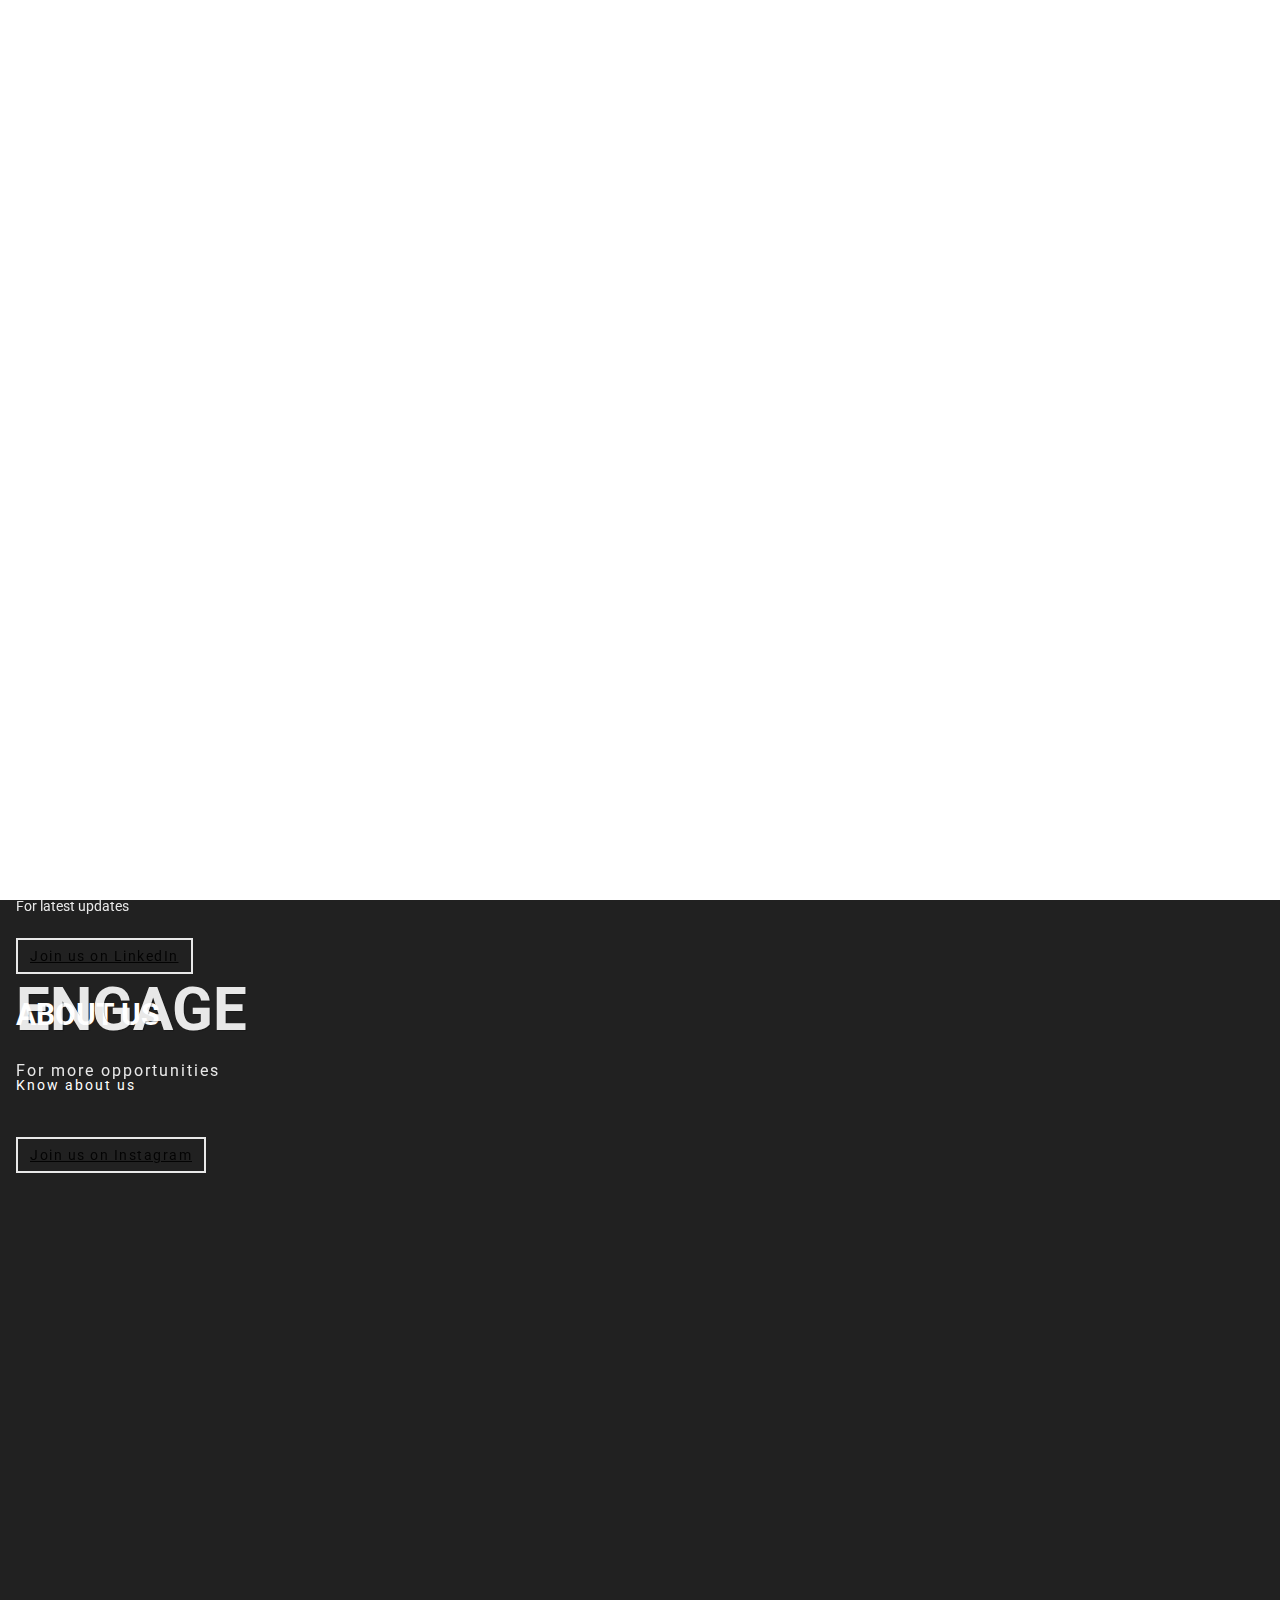
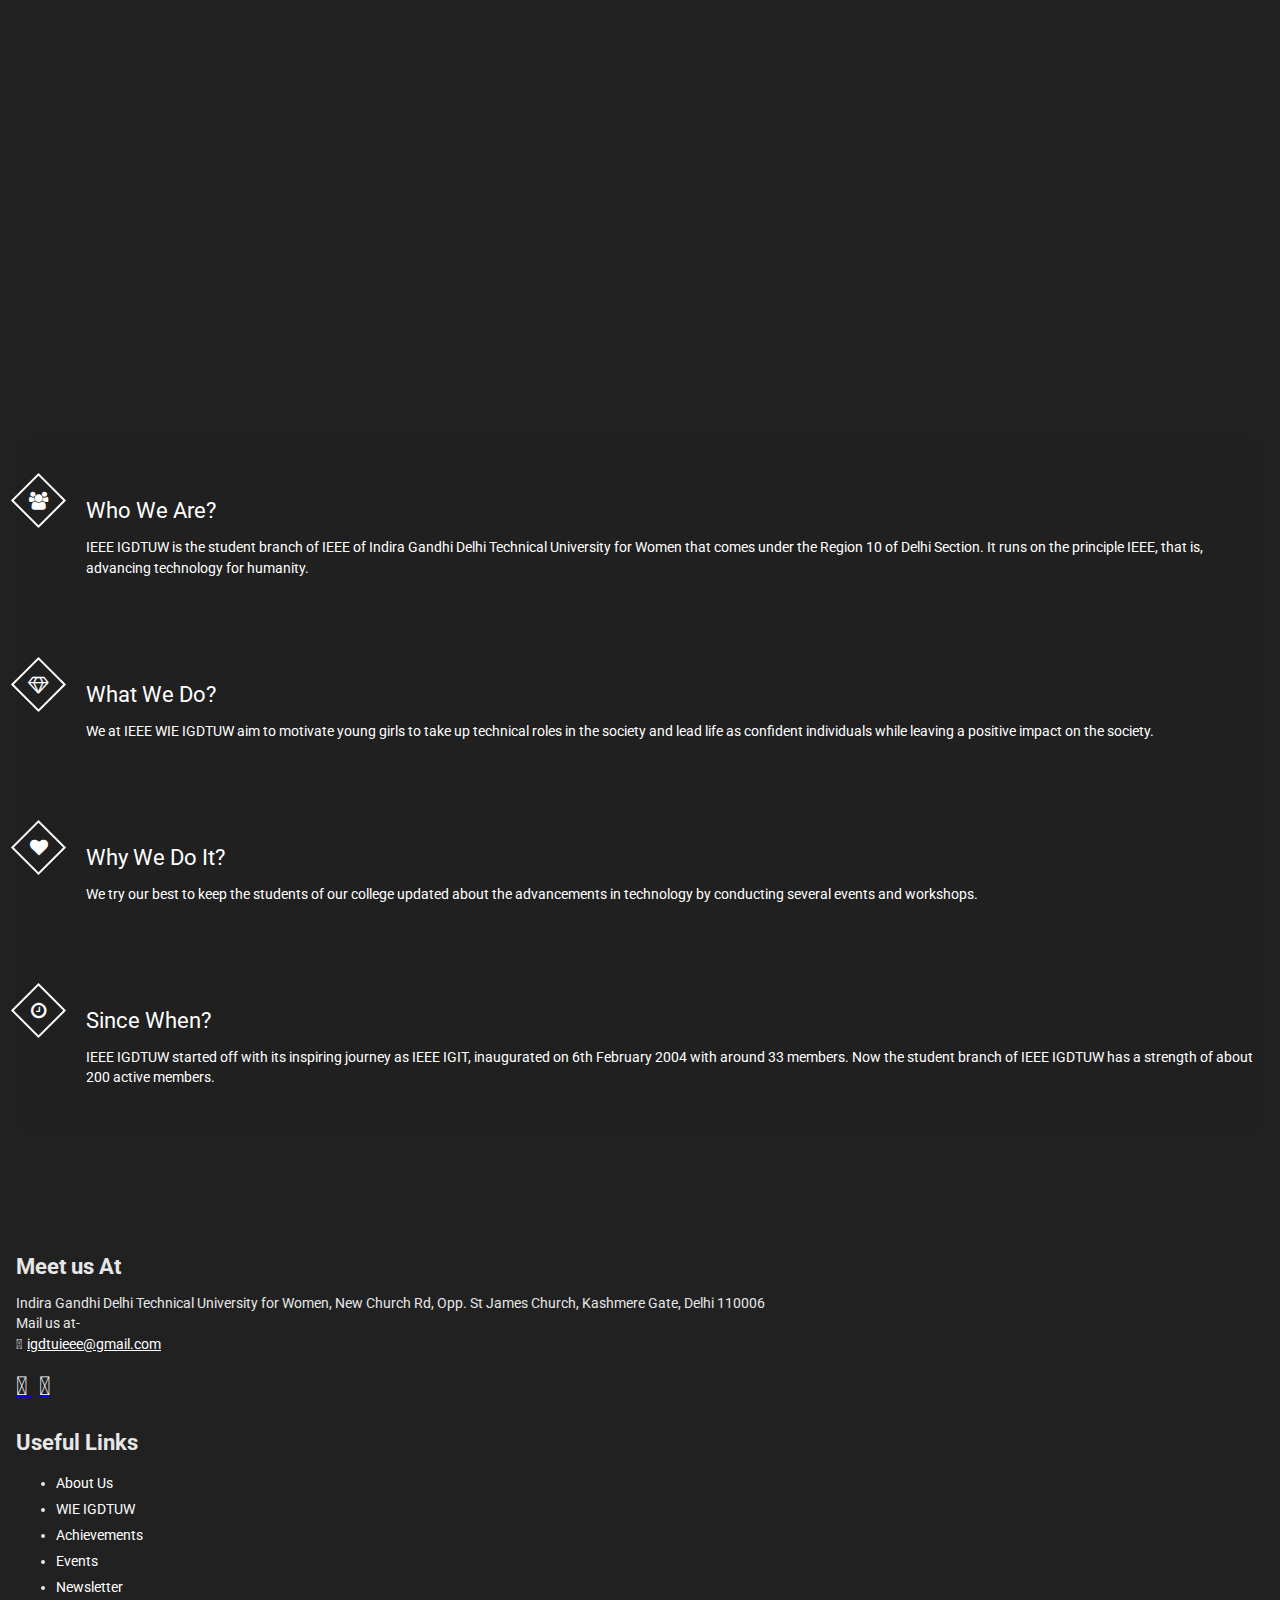
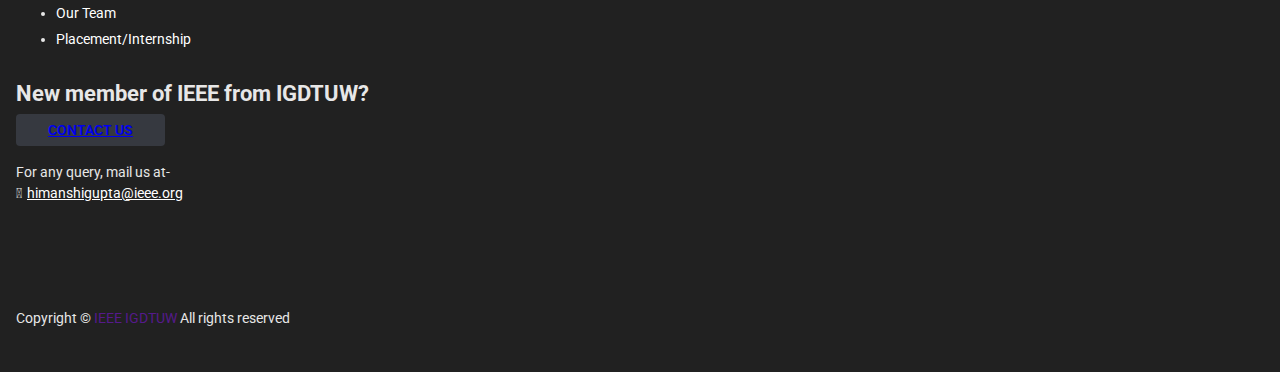
==== commit c21f82aa: "Logo modify" ====
--- a/index.html
+++ b/index.html
@@ -5,7 +5,7 @@
     <meta charset="utf-8" />
     <meta http-equiv="X-UA-Compatible" content="IE=edge" />
     <title>IEEE IGDTUW</title>
-    <link rel="icon" type="image/x-icon" href="favicon.ico">
+    <link rel="icon" type="image/x-icon" href="img/favicon.ico">
     <meta name="description" content="IEEE website" />
     <meta name="author" content="" />
 
@@ -54,7 +54,7 @@
         <!--========== BEGIN HEADER ==========-->
         <header id="header" class="header-main">
             <!-- Begin Navbar -->
-   <nav id="main-navbar" class="navbar navbar-default navbar-fixed-top" role="navigation">
+            <nav id="main-navbar" class="navbar navbar-default navbar-fixed-top" role="navigation">
                 <!-- Classes: navbar-default, navbar-inverse, navbar-fixed-top, navbar-fixed-bottom, navbar-transparent. Note: If you use non-transparent navbar, set "height: 98px;" to #header -->
 
                 <div class="container">
@@ -87,7 +87,7 @@
                             <li><a href="achievements.html">Achievements</a></li>
                             <li><a href="team.html">Team</a></li>
                             <li><a href="newsletter.html">Newsletter</a></li>
-                           
+                            <li><a href="contact.html">Contact</a></li>
                         </ul>
                     </div>
                     <!-- /.navbar-collapse -->
@@ -95,9 +95,6 @@
                 <!-- /.container -->
             </nav>
             <!-- End Navbar -->
-                        
-                   
-           
         </header>
         <!-- ========= END HEADER =========-->
 
@@ -407,4 +404,4 @@
     </script>
 </body>
 
-</html>
+</html>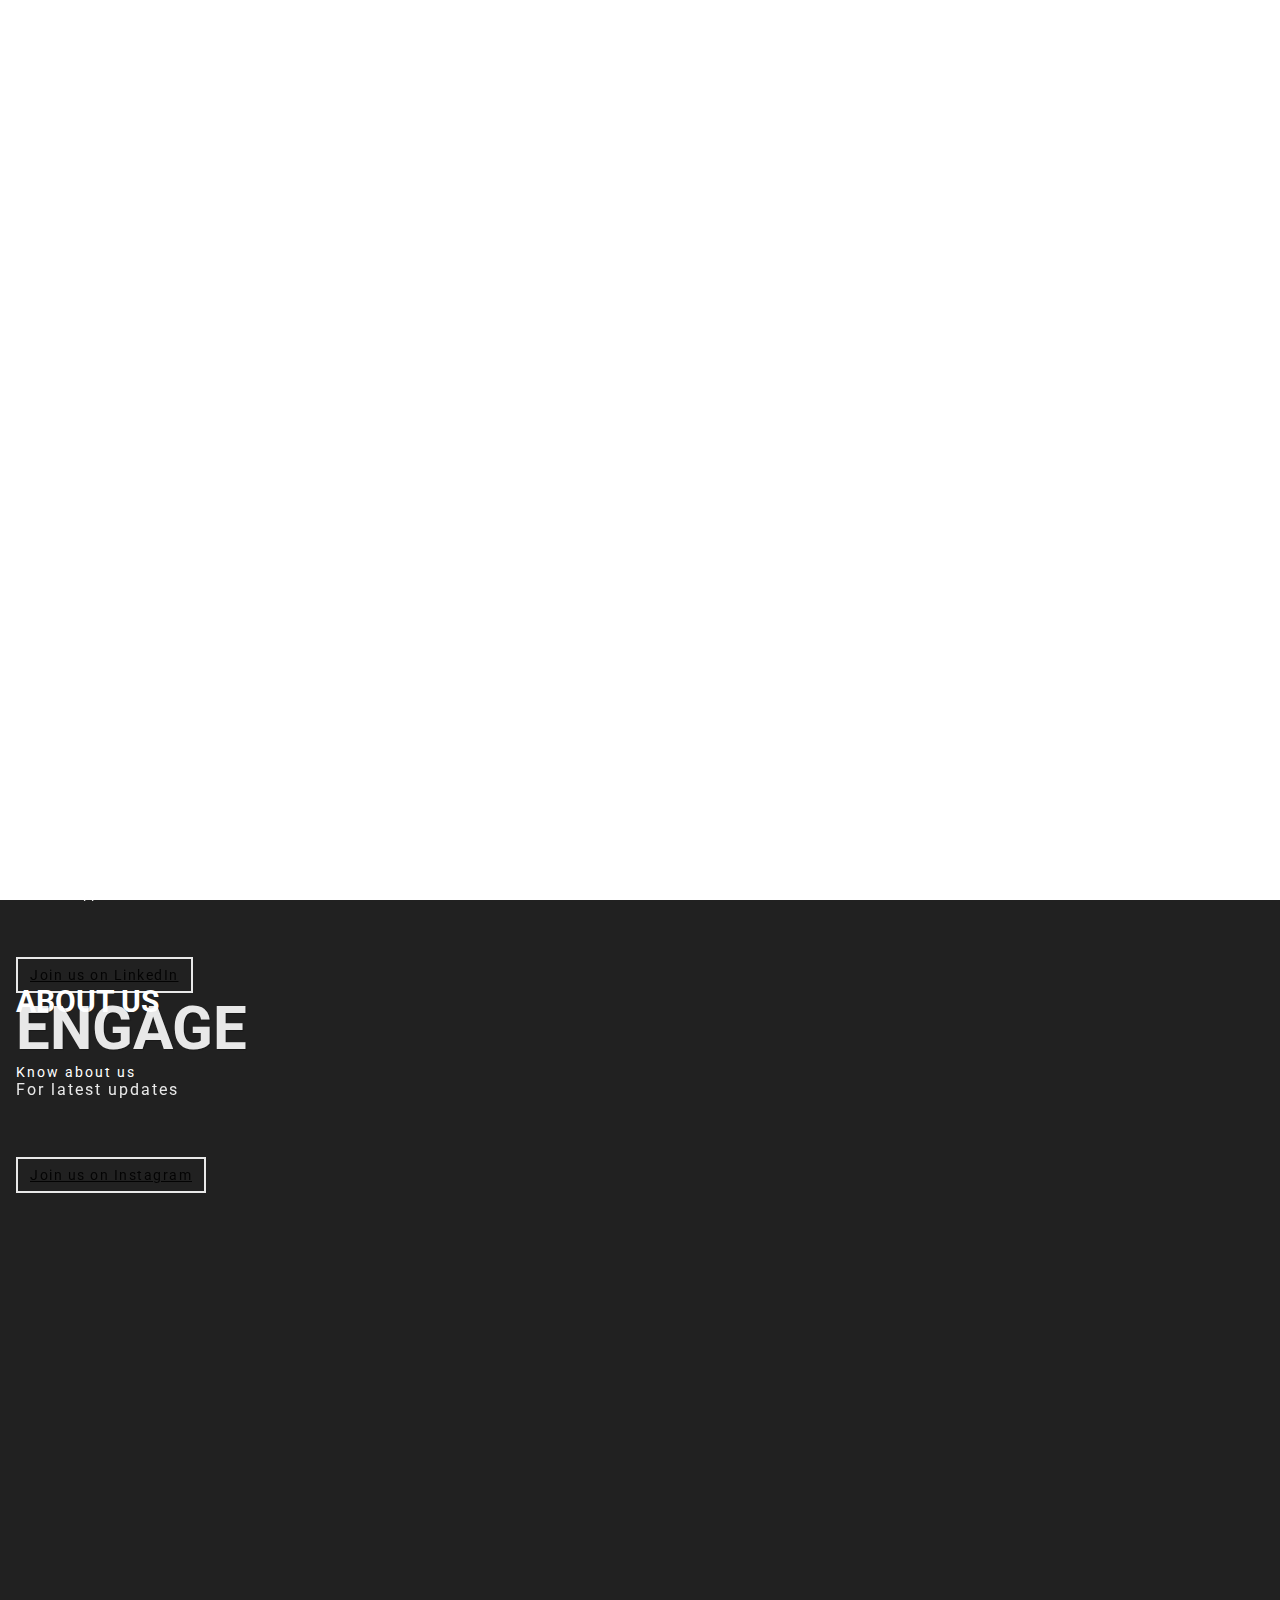
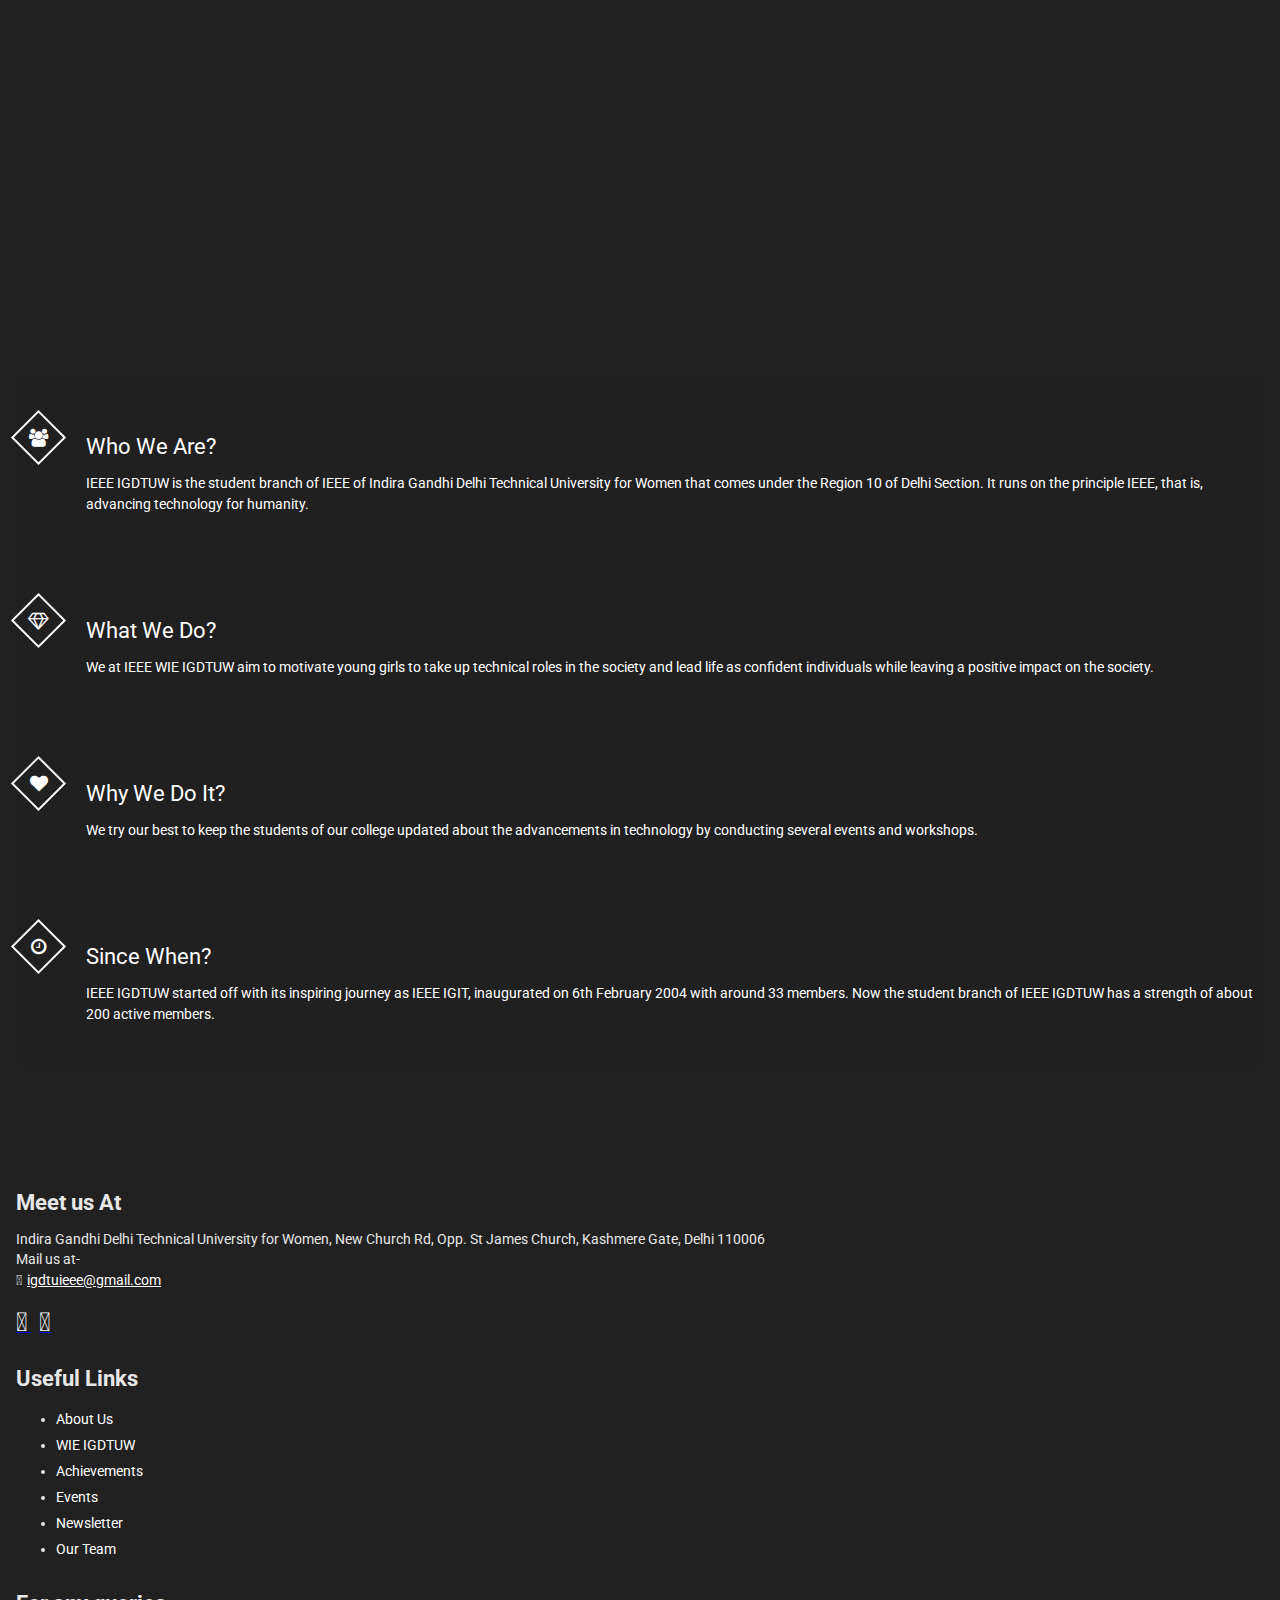
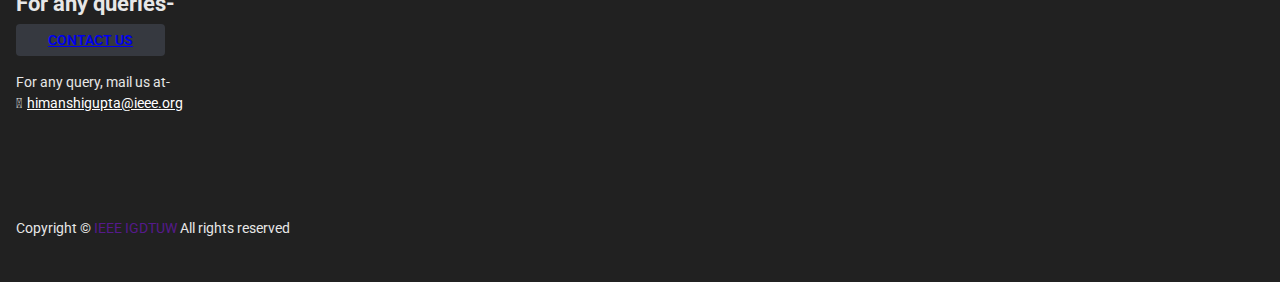
==== commit 9c568047: "Modify navbar and footer" ====
--- a/index.html
+++ b/index.html
@@ -66,6 +66,11 @@
                             <span class="icon-bar"></span>
                             <span class="icon-bar"></span>
                             <span class="icon-bar"></span>
+                            <ul class="nav navbar-nav navbar-left"> <a class="navbar-brand" href="/index.html">
+                                <div class="logo-image">
+                                      <img src="img/LOGOBW.png" style="position: absolute; width: 105px; height: 50px; margin-top: -15px;" class="img-fluid">
+                                </div>
+                            </a></ul>
                         </button>
                         
                       
@@ -73,11 +78,7 @@
 
                     <!-- Collect the nav links, forms, and other content for toggling -->
                     <div class="collapse navbar-collapse" id="bs-example-navbar-collapse-1">
-                        <ul class="nav navbar-nav navbar-left"> <a class="navbar-brand" href="/index.html">
-                            <div class="logo-image">
-                                  <img src="img/LOGOBW.png" style="position: absolute; width: 105px; height: 50px; margin-top: -15px;" class="img-fluid">
-                            </div>
-                        </a></ul>
+                        
                        
                         <ul class="nav navbar-nav navbar-right">
                             <li><a href="index.html">Home</a></li>
@@ -87,7 +88,6 @@
                             <li><a href="achievements.html">Achievements</a></li>
                             <li><a href="team.html">Team</a></li>
                             <li><a href="newsletter.html">Newsletter</a></li>
-                            <li><a href="contact.html">Contact</a></li>
                         </ul>
                     </div>
                     <!-- /.navbar-collapse -->
@@ -122,13 +122,13 @@
                         </div>
                         <div class="item">
                             <h1>ENABLE</h1>
-                            <div class="extra-space-l">For latest updates</div>
+                            <div class="extra-space-l">For more opportunities</div><br><br>
                             <a class="btn btn-blank" href="https://www.linkedin.com/company/ieee-igdtuw/mycompany/"
                                 target="_blank" role="button">Join us on LinkedIn</a>
                         </div>
                         <div class="item">
                             <h1>ENGAGE</h1>
-                            <p>For more opportunities</p>
+                            <p>For latest updates</p>
                             <div class="extra-space-l"></div>
                             <a class="btn btn-blank" href="https://www.instagram.com/ieeeigdtuw/" target="_blank"
                                 role="button">Join us on Instagram</a>
@@ -337,14 +337,11 @@
                                 <li><a href="events.html">Events</a></li>
                                 <li><a href="index.html#cta-section">Newsletter</a></li>
                                 <li><a href="team.html">Our Team</a></li>
-                                <li>
-                                    <a href="team.html#placement">Placement/Internship</a>
-                                </li>
                             </ul>
                         </div>
 
                         <div class="col-sm-6 col-md-4">
-                            <h4>New member of IEEE from IGDTUW?</h4>
+                            <h4>For any queries-</h4>
                             <p>
                                 <a class="membership-link" href="contact.html">Contact Us</a>
                                 <br />
--- a/css/style.css
+++ b/css/style.css
@@ -1,10 +1,10 @@
 html {
   height: 100% !important;
 }
-@import url("https://fonts.googleapis.com/css2?family=Roboto:wght@100;300;400;500;700;900&display=swap");
-@import url("https://fonts.googleapis.com/css2?family=Rubik:wght@300;400;500;600;700;800;900&display=swap");
-* {
-  font-family: "Roboto", sans-serif;
+@import url('https://fonts.googleapis.com/css2?family=Roboto:wght@100;300;400;500;700;900&display=swap');
+@import url('https://fonts.googleapis.com/css2?family=Rubik:wght@300;400;500;600;700;800;900&display=swap');
+*{
+  font-family: 'Roboto', sans-serif;
 }
 
 body {
@@ -12,7 +12,7 @@
   height: 100%;
   font-size: 14px;
   color: #fff;
-  background-image: url("https://github.com/AakankshaJha1/IEEE_IGDTUW/blob/main/img/ieee-bg-2.png?raw=true");
+  /*background-image: url("https://github.com/AakankshaJha1/IEEE_IGDTUW/blob/main/img/ieee-bg-2.png?raw=true") ;*/
   background-color: #212121;
   margin: auto;
 }
@@ -50,11 +50,11 @@
 
 /* Begin Fonts */
 body {
-  background-image: url("https://github.com/AakankshaJha1/IEEE_IGDTUW/blob/main/img/ieee-bg-2.png?raw=true");
-  background-size: contain;
-  background-repeat: no-repeat;
-  background-size: 80%;
-  background-attachment: fixed;
+  /*background-image: url("https://github.com/AakankshaJha1/IEEE_IGDTUW/blob/main/img/ieee-bg-2.png?raw=true") ;*/
+    background-size: contain;
+    background-repeat: no-repeat;
+    background-size: 80%;
+    background-attachment: fixed;
 }
 
 h1,
@@ -92,16 +92,13 @@
   /* font-size: 14px/1.5em; */
   line-height: 1.3rem;
 }
-.about p {
-  line-height: 1.5rem;
-}
 
 /* End Fonts */
 .ieee-wie-logo {
   width: 90%;
   text-align: center;
 }
-.about {
+.about{
   margin-bottom: 2rem;
 }
 .about .row {
@@ -120,23 +117,23 @@
   align-items: center;
   height: 100%;
 }
-.about-details {
-  text-align: justify;
-  background-color: #212121ad;
-  border-radius: 20px;
-}
-.about-details:hover {
-  background-color: #32e0c3a1;
-  color: #212121;
-}
-
-@media screen and (max-width: 1024px) {
-  .row h2 {
-    text-align: center !important;
-  }
-  .about-logo img {
-    margin: auto 20% !important;
-  }
+.about-details{
+    text-align: justify;
+    background-color: #212121ad;
+    border-radius: 20px;
+}
+.about-details:hover{
+    background-color: #32e0c3a1;
+    color: #212121;
+}
+
+@media screen and (max-width:1024px) {
+    .row h2{
+        text-align: center !important;
+    }
+    .about-logo img{
+        margin: auto 20% !important;
+    }    
 }
 #wie-img {
   height: 375px;
@@ -153,13 +150,7 @@
   width: 600px;
   margin-top: -50px;
 }
-.logo-image img {
-    width: 15%;
-    height: 22%;
-    border-radius: 50%;
-    overflow: hidden;
-    margin-top: -6px;
-}
+
 section {
   position: relative;
 }
@@ -207,6 +198,7 @@
   background-size: cover;
 }
 
+
 /* ===== Begin text colors ===== */
 .text-main {
   color: #363940;
@@ -229,14 +221,14 @@
 .navbar-brand {
   font-size: 24px;
   font-weight: 600;
-  font-family: "Rubik", sans-serif;
+  font-family: 'Rubik', sans-serif;
   letter-spacing: 4px;
   -webkit-transition: all 0.2s ease-in-out;
   -moz-transition: all 0.2s ease-in-out;
   -o-transition: all 0.2s ease-in-out;
   -ms-transition: all 0.2s ease-in-out;
   transition: all 0.2s ease-in-out;
-}
+} 
 
 /* Navbar links */
 .navbar-nav > li > a {
@@ -494,13 +486,13 @@
 .rotate-box-1 .rotate-box-info {
   padding-left: 60px;
 }
-.rotate-box-1-wrapper {
+.rotate-box-1-wrapper{
   margin: 2rem auto;
 }
 
-.rotate-box-1-wrapper .row {
-  background-color: #212121ad;
-  border-radius: 20px;
+.rotate-box-1-wrapper .row{
+    background-color: #212121ad;
+    border-radius: 20px;
 }
 
 /* End rotate box-1 */
@@ -993,30 +985,30 @@
   text-decoration: none;
   color: #fff;
 }
-.imp-links a:hover {
-  color: #0d7377;
+.imp-links a:hover{
+    color: #0D7377;
 }
 
 /* ==== Start Footer ===== */
-.media-icons {
-  margin-top: 1rem;
-}
-.media-icons a {
-  margin-right: 0.5rem;
-}
-.media-icons i {
-  font-size: 1.6rem;
-  color: #fff;
-}
-.media-icons i:hover {
-  color: #32e0c4;
-}
-.contact-email {
-  color: #fff;
-}
-.contact-email:hover {
-  color: #0d7377;
-  text-decoration: none;
+.media-icons{
+    margin-top: 1rem;
+}
+.media-icons a{
+    margin-right: 0.5rem;
+}
+.media-icons i{
+    font-size: 1.6rem;
+    color: #fff;
+}
+.media-icons i:hover{
+    color: #32E0C4;
+}
+.contact-email{
+    color: #fff;
+}
+.contact-email:hover{
+    color: #0D7377;
+    text-decoration: none;
 }
 /* ===== End footer ===== */
 
@@ -1257,41 +1249,22 @@
 
 /* ===== End buttons ===== */
 
-@media screen and (max-width: 1024px) {
-  body {
-    background-size: cover;
-    /* background-size: 80%; */
-  }
-}
-.membership-link {
+@media screen and (max-width:1024px) {
+    body{
+        background-size: cover;
+        /* background-size: 80%; */
+    }
+}
+.membership-link{
   background-color: #363940;
   padding: 0.5rem 2rem;
   border-radius: 4px;
   text-transform: uppercase;
-  font-family: "Rubik" sans-serif;
+  font-family: 'Rubik' sans-serif;
   font-weight: 600;
 }
-.membership-link:hover {
-  background-color: #32e0c4;
+.membership-link:hover{
+  background-color: #32E0C4;
   color: #212121;
   text-decoration: none;
-}
-
-.newsletter-new-tab {
-  margin: auto;
-  text-align: center;
-  margin-bottom: 2vw;
-}
-.newsletter-new-tab button {
-  width: 15%;
-  background-color: rgb(54, 57, 64);
-  padding: 0.5rem 2rem;
-  border-radius: 4px;
-  text-transform: uppercase;
-  font-weight: 600;
-  letter-spacing: 2px;
-  border: none;
-}
-.newsletter-new-tab button:hover{
-  background-color: #0d7377;
-}
+}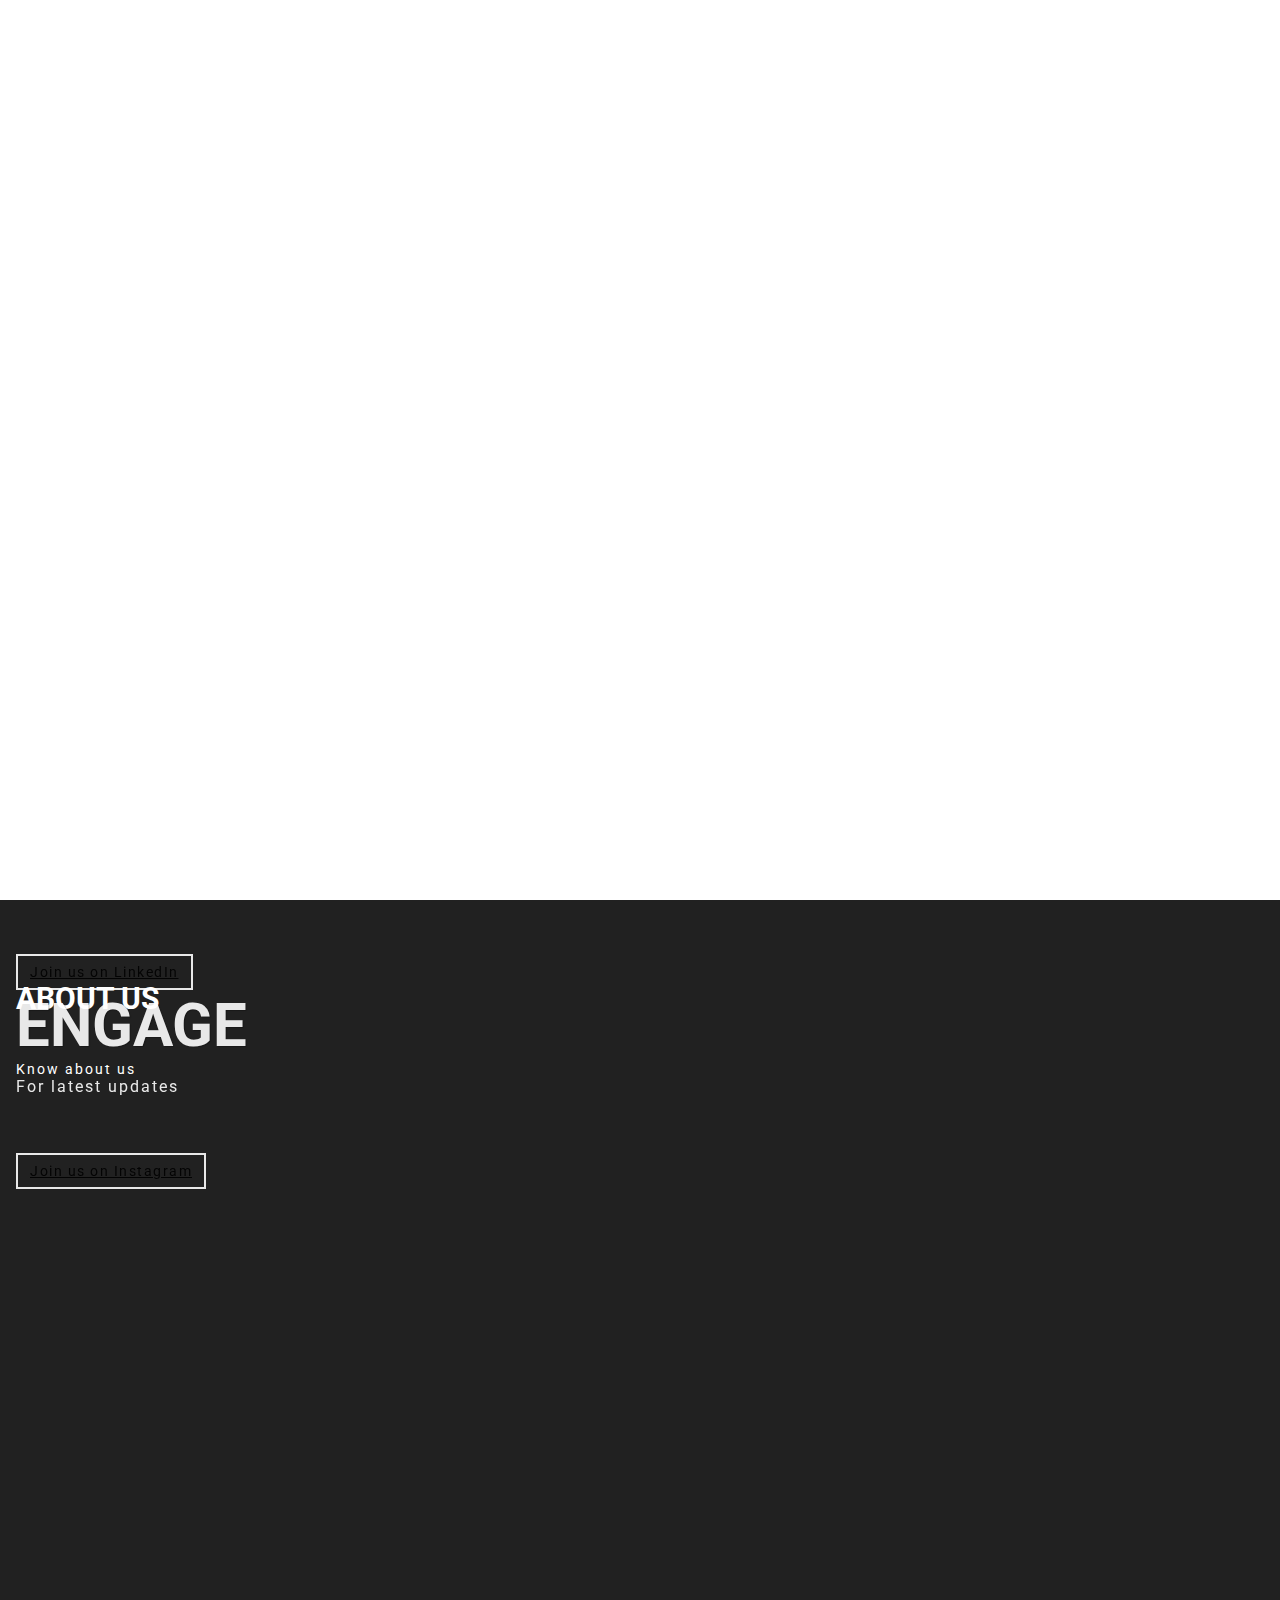
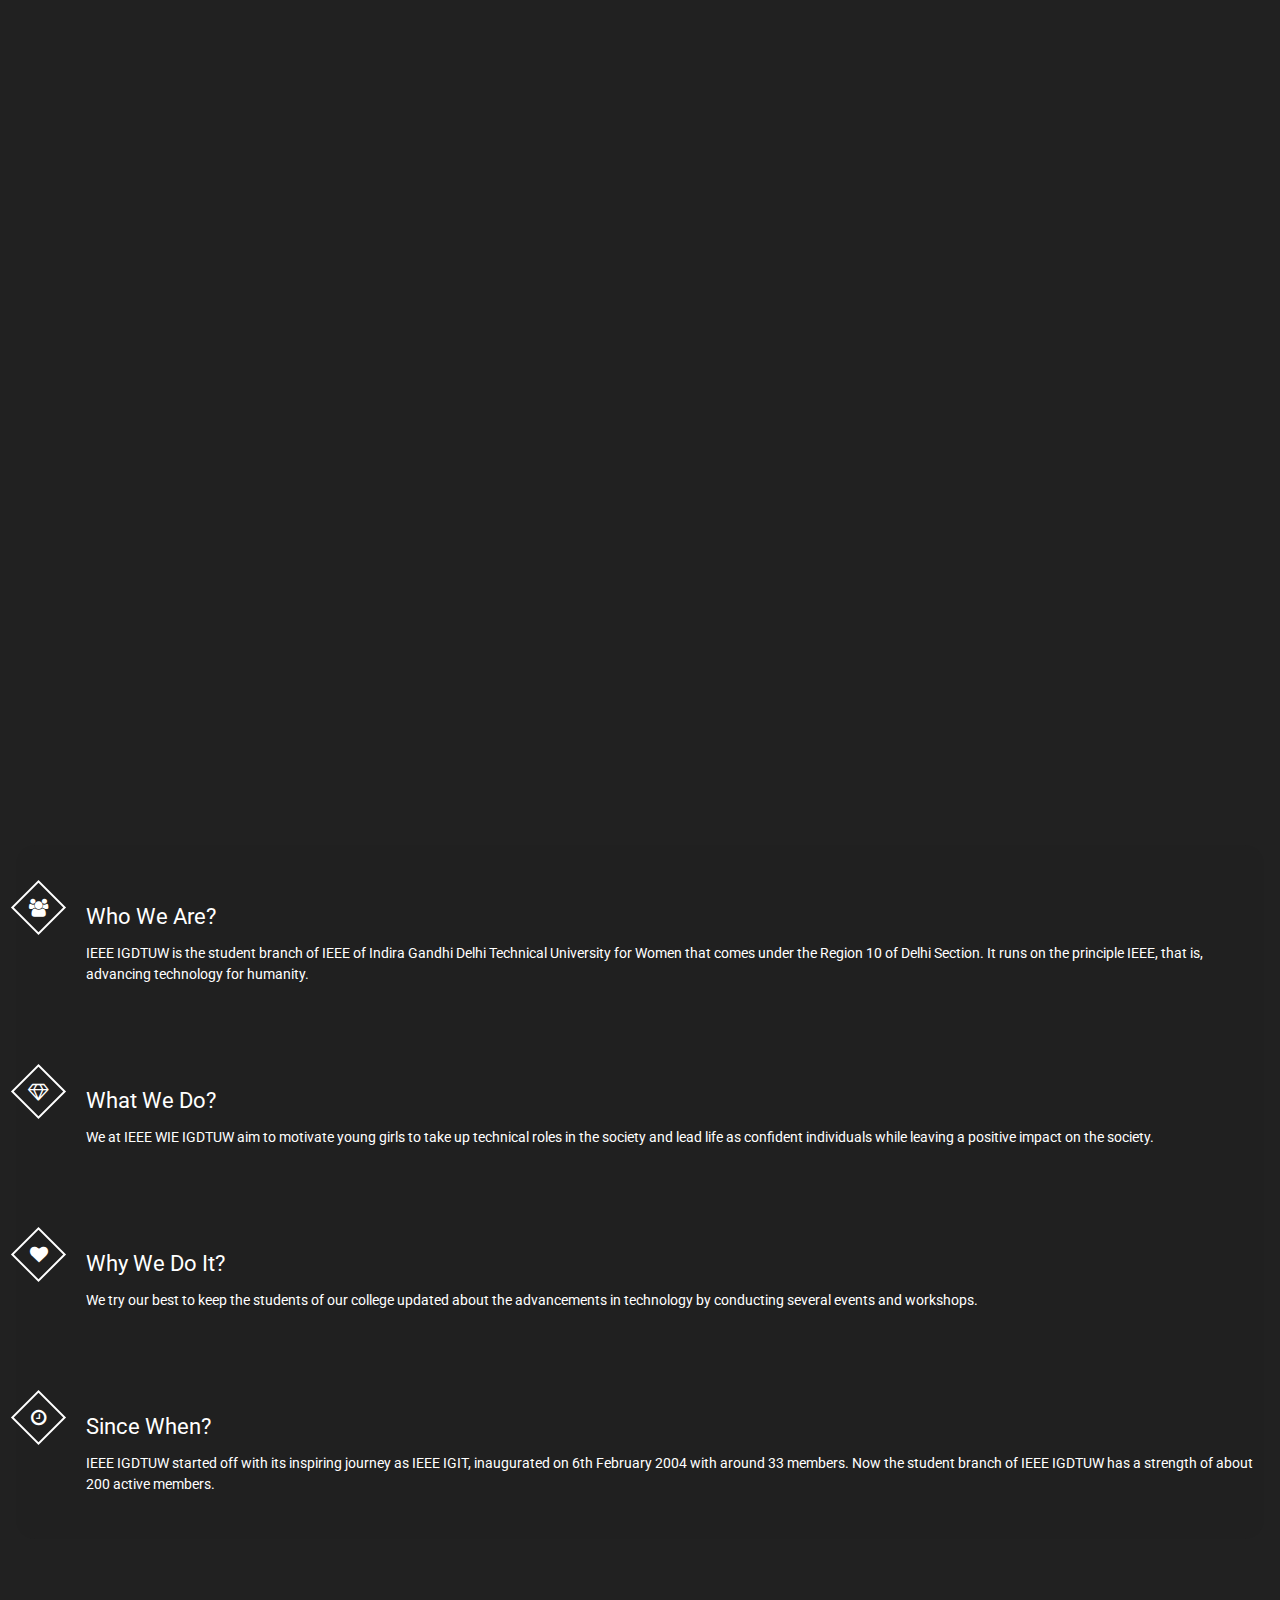
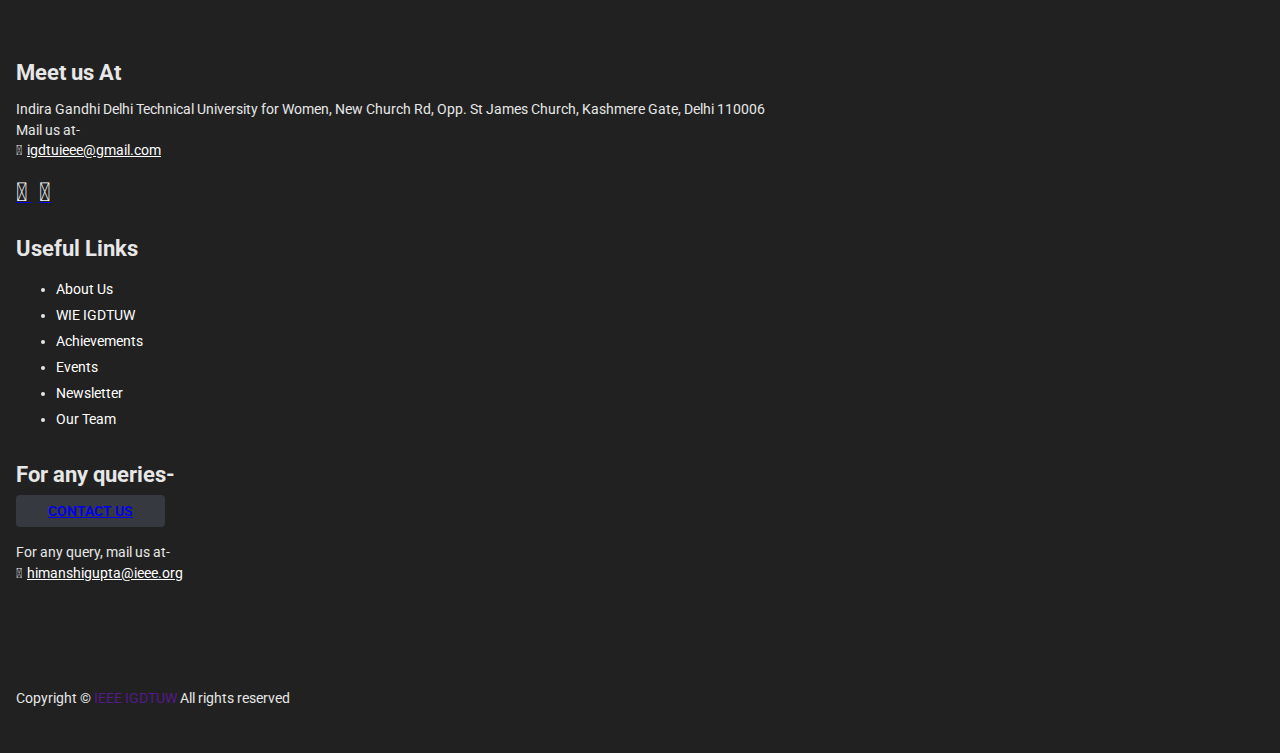
==== commit 0adbb04e: "wie logo updated" ====
--- a/index.html
+++ b/index.html
@@ -66,14 +66,12 @@
                             <span class="icon-bar"></span>
                             <span class="icon-bar"></span>
                             <span class="icon-bar"></span>
-                            <ul class="nav navbar-nav navbar-left"> <a class="navbar-brand" href="/index.html">
-                                <div class="logo-image">
-                                      <img src="img/LOGOBW.png" style="position: absolute; width: 105px; height: 50px; margin-top: -15px;" class="img-fluid">
-                                </div>
-                            </a></ul>
                         </button>
-                        
-                      
+                        <ul class="nav navbar-nav navbar-left"> <a class="navbar-brand" href="/index.html">
+                            <div class="logo-image">
+                                  <img src="img/LOGOBW.png" style="position: absolute; width: 105px; height: 50px; margin-top: -15px;" class="img-fluid">
+                            </div>
+                        </a></ul>                     
                     </div>
 
                     <!-- Collect the nav links, forms, and other content for toggling -->
@@ -218,7 +216,7 @@
                     </p>
                 </div>
                 <div class="col-md-6 col-sm-12 about-logo" data-aos="zoom-in-up">
-                    <img src="img/wieig.jpg" style="width: 60%" class="ieee-wie-logo" />
+                    <img src="img/wie(no background).png" style="width: 60%" class="ieee-wie-logo" />
                 </div>
             </div>
         </main>
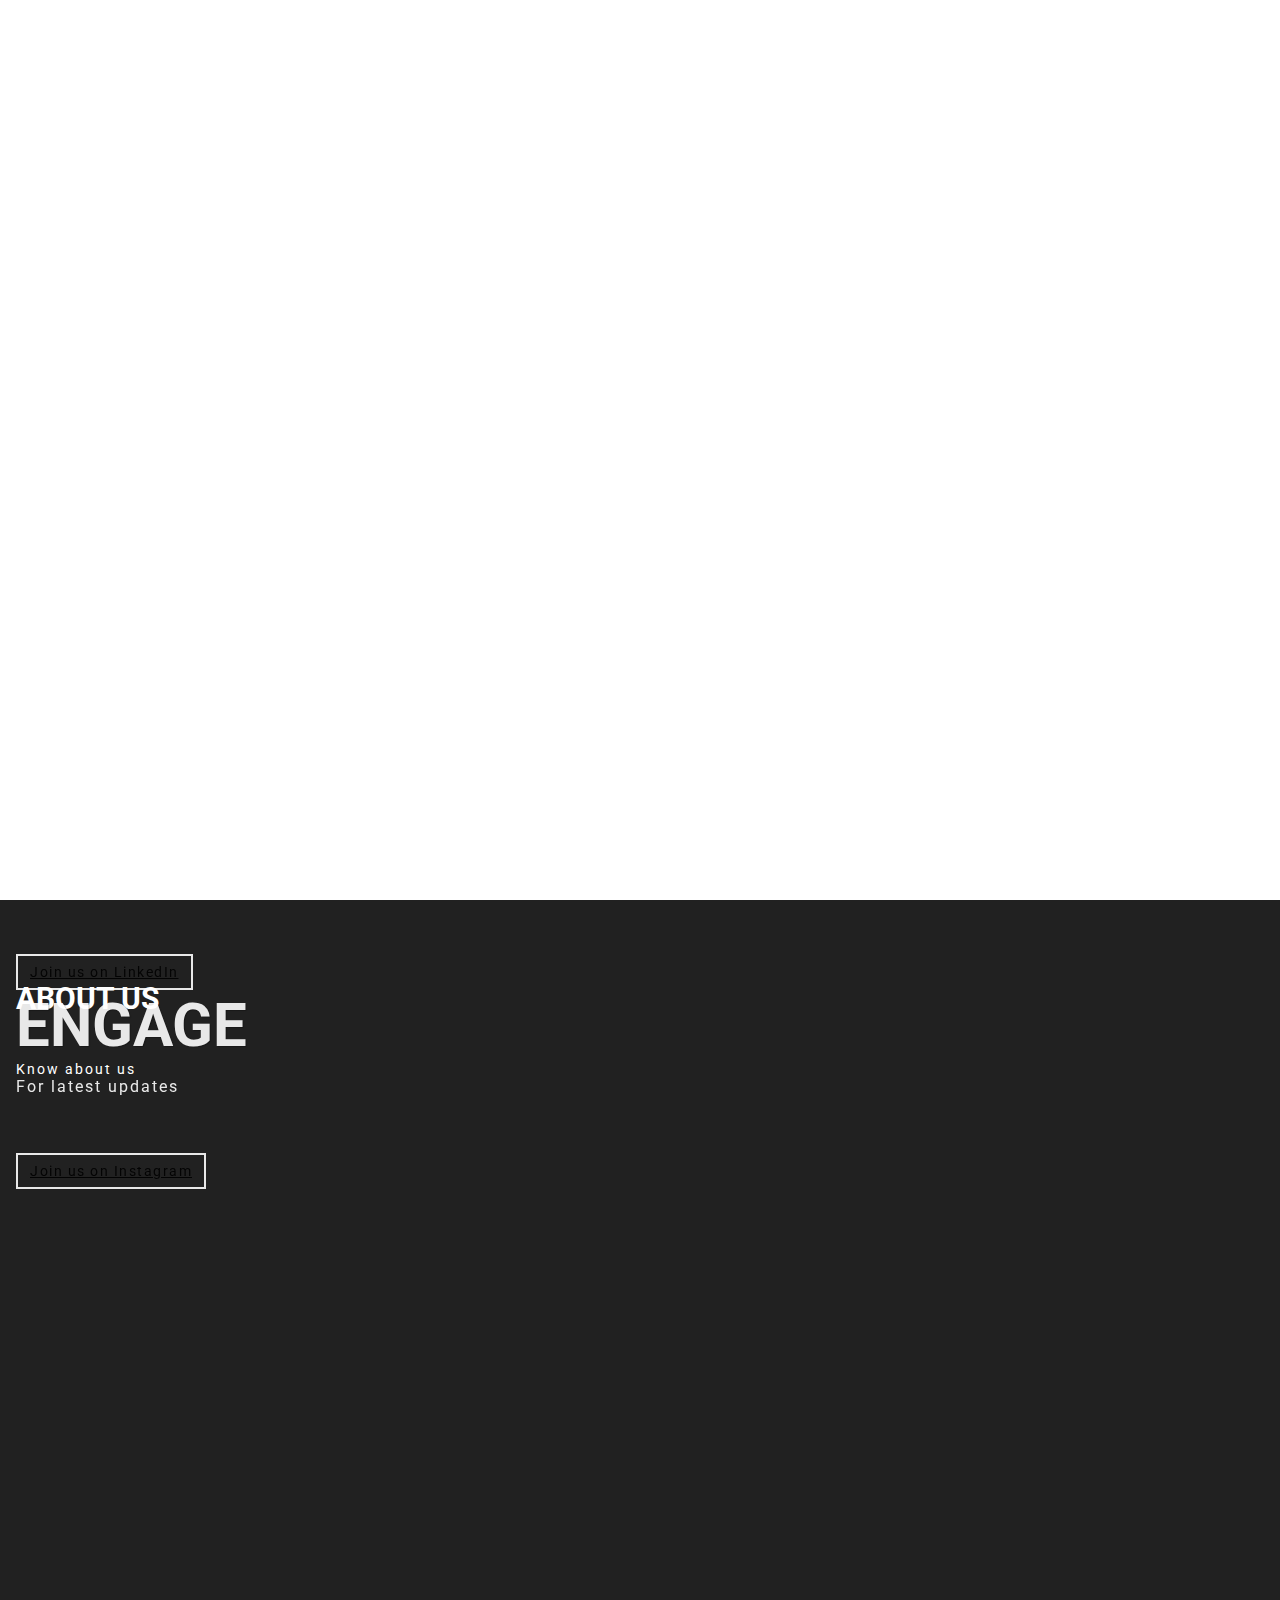
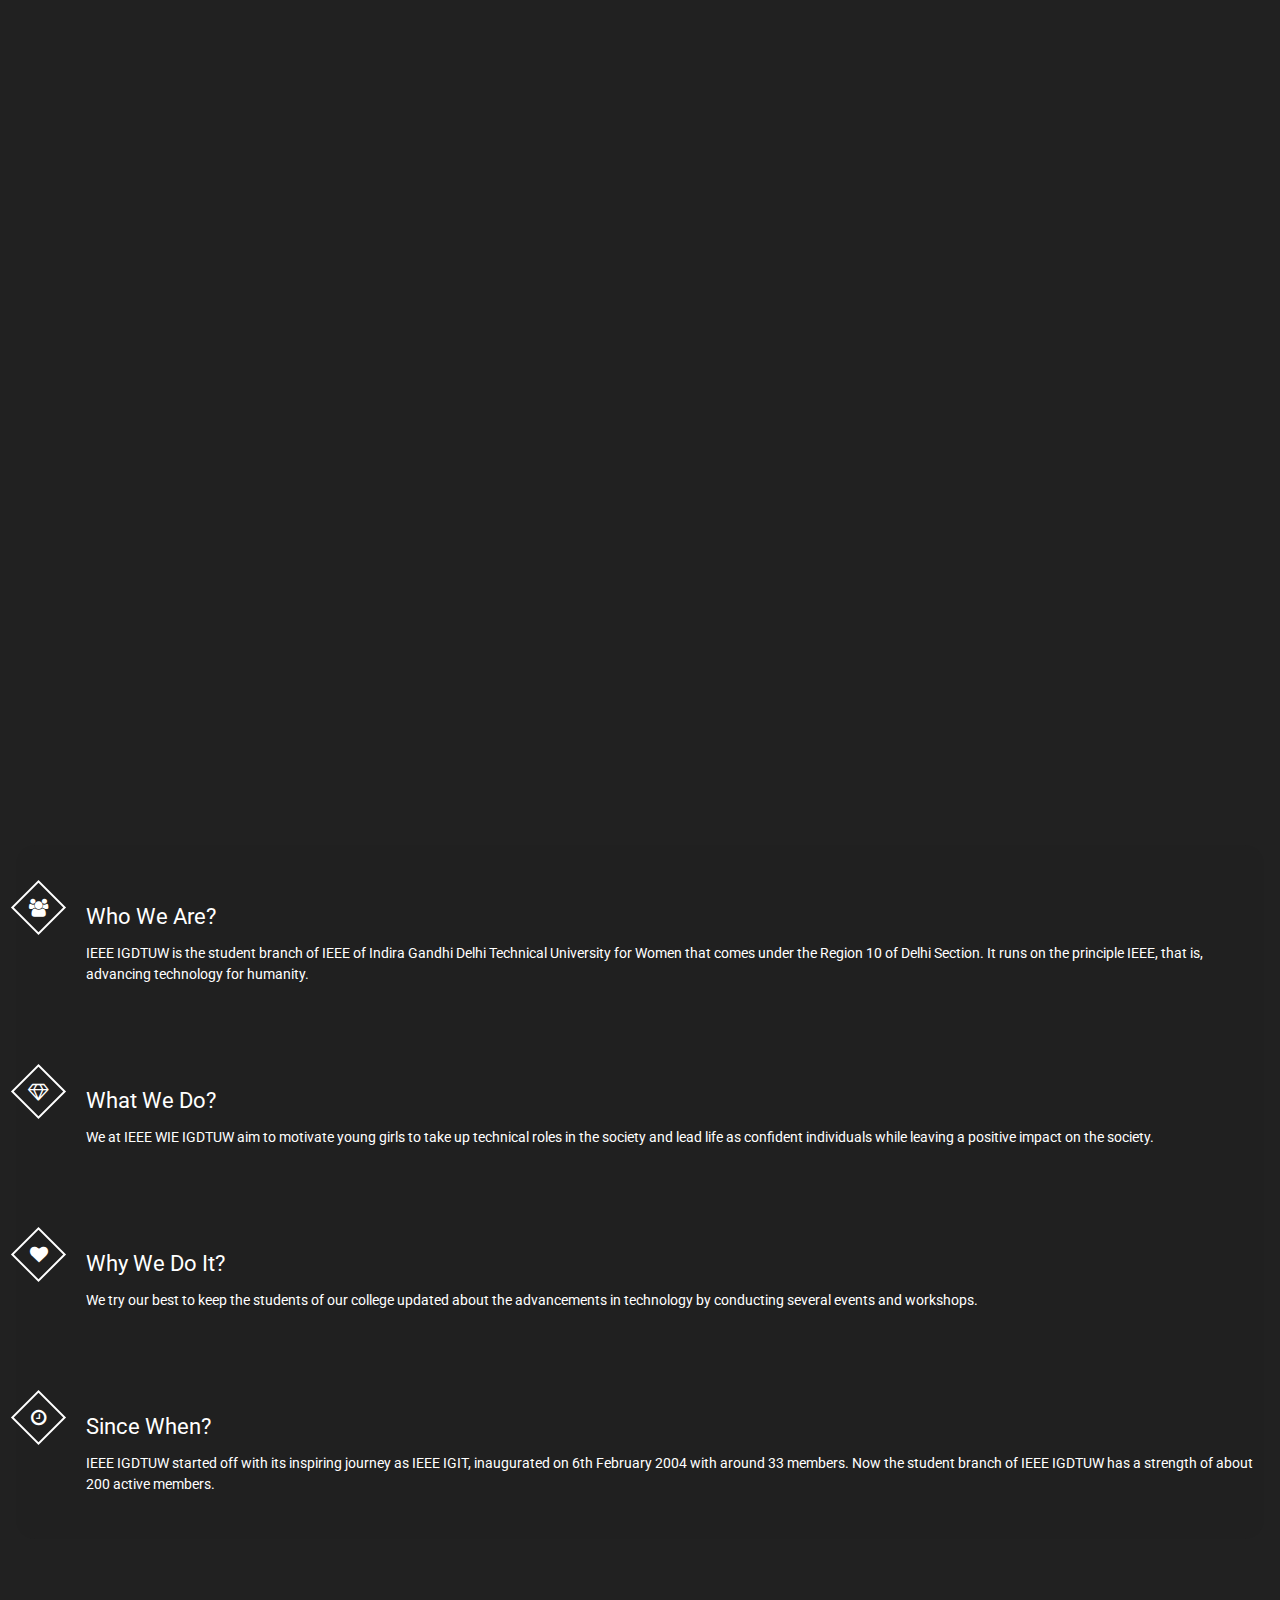
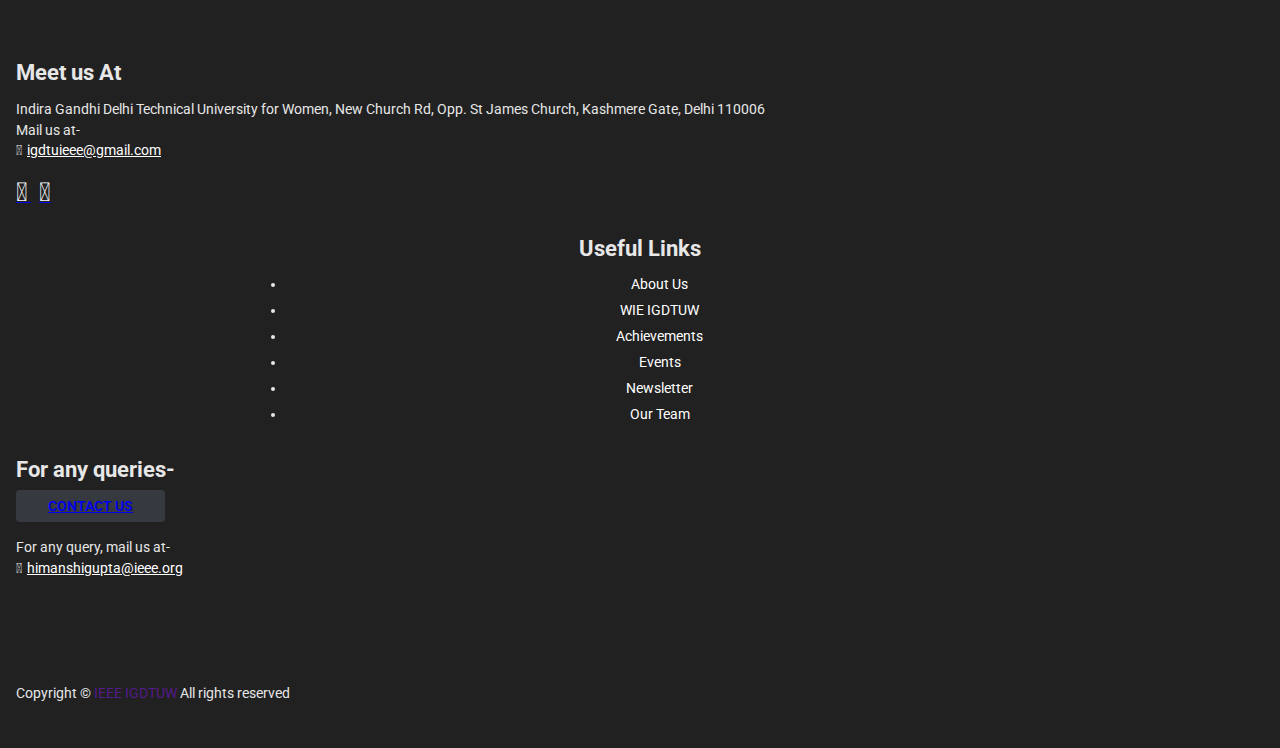
==== commit 22c3673b: "footer fixed:" ====
--- a/index.html
+++ b/index.html
@@ -324,7 +324,7 @@
                                 </a>
                             </div>
                         </div>
-                        <div class="col-sm-6 col-md-4">
+                        <div class="col-sm-6 col-md-4 useful-link">
                             <h4>Useful Links</h4>
                             <ul class="imp-links">
                                 <li><a href="#about">About Us</a></li>
--- a/css/style.css
+++ b/css/style.css
@@ -1,10 +1,10 @@
 html {
   height: 100% !important;
 }
-@import url('https://fonts.googleapis.com/css2?family=Roboto:wght@100;300;400;500;700;900&display=swap');
-@import url('https://fonts.googleapis.com/css2?family=Rubik:wght@300;400;500;600;700;800;900&display=swap');
-*{
-  font-family: 'Roboto', sans-serif;
+@import url("https://fonts.googleapis.com/css2?family=Roboto:wght@100;300;400;500;700;900&display=swap");
+@import url("https://fonts.googleapis.com/css2?family=Rubik:wght@300;400;500;600;700;800;900&display=swap");
+* {
+  font-family: "Roboto", sans-serif;
 }
 
 body {
@@ -32,9 +32,9 @@
 }
 
 .page {
-  overflow: hidden;
   /* background-color: #fff; */
   padding: 50px 0;
+  margin-top: 35vw;
 }
 
 .btn {
@@ -51,10 +51,10 @@
 /* Begin Fonts */
 body {
   /*background-image: url("https://github.com/AakankshaJha1/IEEE_IGDTUW/blob/main/img/ieee-bg-2.png?raw=true") ;*/
-    background-size: contain;
-    background-repeat: no-repeat;
-    background-size: 80%;
-    background-attachment: fixed;
+  background-size: contain;
+  background-repeat: no-repeat;
+  background-size: 80%;
+  background-attachment: fixed;
 }
 
 h1,
@@ -98,7 +98,7 @@
   width: 90%;
   text-align: center;
 }
-.about{
+.about {
   margin-bottom: 2rem;
 }
 .about .row {
@@ -117,23 +117,23 @@
   align-items: center;
   height: 100%;
 }
-.about-details{
-    text-align: justify;
-    background-color: #212121ad;
-    border-radius: 20px;
-}
-.about-details:hover{
-    background-color: #32e0c3a1;
-    color: #212121;
-}
-
-@media screen and (max-width:1024px) {
-    .row h2{
-        text-align: center !important;
-    }
-    .about-logo img{
-        margin: auto 20% !important;
-    }    
+.about-details {
+  text-align: justify;
+  background-color: #212121ad;
+  border-radius: 20px;
+}
+.about-details:hover {
+  background-color: #32e0c3a1;
+  color: #212121;
+}
+
+@media screen and (max-width: 1024px) {
+  .row h2 {
+    text-align: center !important;
+  }
+  .about-logo img {
+    margin: auto 20% !important;
+  }
 }
 #wie-img {
   height: 375px;
@@ -198,7 +198,6 @@
   background-size: cover;
 }
 
-
 /* ===== Begin text colors ===== */
 .text-main {
   color: #363940;
@@ -221,14 +220,14 @@
 .navbar-brand {
   font-size: 24px;
   font-weight: 600;
-  font-family: 'Rubik', sans-serif;
+  font-family: "Rubik", sans-serif;
   letter-spacing: 4px;
   -webkit-transition: all 0.2s ease-in-out;
   -moz-transition: all 0.2s ease-in-out;
   -o-transition: all 0.2s ease-in-out;
   -ms-transition: all 0.2s ease-in-out;
   transition: all 0.2s ease-in-out;
-} 
+}
 
 /* Navbar links */
 .navbar-nav > li > a {
@@ -486,13 +485,13 @@
 .rotate-box-1 .rotate-box-info {
   padding-left: 60px;
 }
-.rotate-box-1-wrapper{
+.rotate-box-1-wrapper {
   margin: 2rem auto;
 }
 
-.rotate-box-1-wrapper .row{
-    background-color: #212121ad;
-    border-radius: 20px;
+.rotate-box-1-wrapper .row {
+  background-color: #212121ad;
+  border-radius: 20px;
 }
 
 /* End rotate box-1 */
@@ -973,8 +972,14 @@
 }
 
 /*Widget1: Useful Links*/
+.useful-link h4{
+  text-align: center !important;
+}
 ul.imp-links {
   margin-top: 15px;
+  width: 60%;
+  margin: auto;
+  text-align: center;
 }
 
 ul.imp-links li {
@@ -985,30 +990,30 @@
   text-decoration: none;
   color: #fff;
 }
-.imp-links a:hover{
-    color: #0D7377;
+.imp-links a:hover {
+  color: #0d7377;
 }
 
 /* ==== Start Footer ===== */
-.media-icons{
-    margin-top: 1rem;
-}
-.media-icons a{
-    margin-right: 0.5rem;
-}
-.media-icons i{
-    font-size: 1.6rem;
-    color: #fff;
-}
-.media-icons i:hover{
-    color: #32E0C4;
-}
-.contact-email{
-    color: #fff;
-}
-.contact-email:hover{
-    color: #0D7377;
-    text-decoration: none;
+.media-icons {
+  margin-top: 1rem;
+}
+.media-icons a {
+  margin-right: 0.5rem;
+}
+.media-icons i {
+  font-size: 1.6rem;
+  color: #fff;
+}
+.media-icons i:hover {
+  color: #32e0c4;
+}
+.contact-email {
+  color: #fff;
+}
+.contact-email:hover {
+  color: #0d7377;
+  text-decoration: none;
 }
 /* ===== End footer ===== */
 
@@ -1249,22 +1254,43 @@
 
 /* ===== End buttons ===== */
 
-@media screen and (max-width:1024px) {
-    body{
-        background-size: cover;
-        /* background-size: 80%; */
-    }
-}
-.membership-link{
+@media screen and (max-width: 1024px) {
+  body {
+    background-size: cover;
+    /* background-size: 80%; */
+  }
+}
+.membership-link {
   background-color: #363940;
   padding: 0.5rem 2rem;
   border-radius: 4px;
   text-transform: uppercase;
-  font-family: 'Rubik' sans-serif;
+  font-family: "Rubik" sans-serif;
   font-weight: 600;
 }
-.membership-link:hover{
-  background-color: #32E0C4;
+.membership-link:hover {
+  background-color: #32e0c4;
   color: #212121;
   text-decoration: none;
-}+}
+.calendar {
+  width: 100vw;
+  height: 100%;
+}
+.calendar iframe {
+  border: solid 1px #777;
+  width: 60vw;
+  height: 60vw;
+}
+.button1 {
+  background-color: #171717;
+  border: none;
+  border-radius: 2px;
+}
+
+@media screen and (max-width: 1024px) {
+  .calendar iframe {
+    width: 90vw;
+    height: 90vw;
+  }
+}
